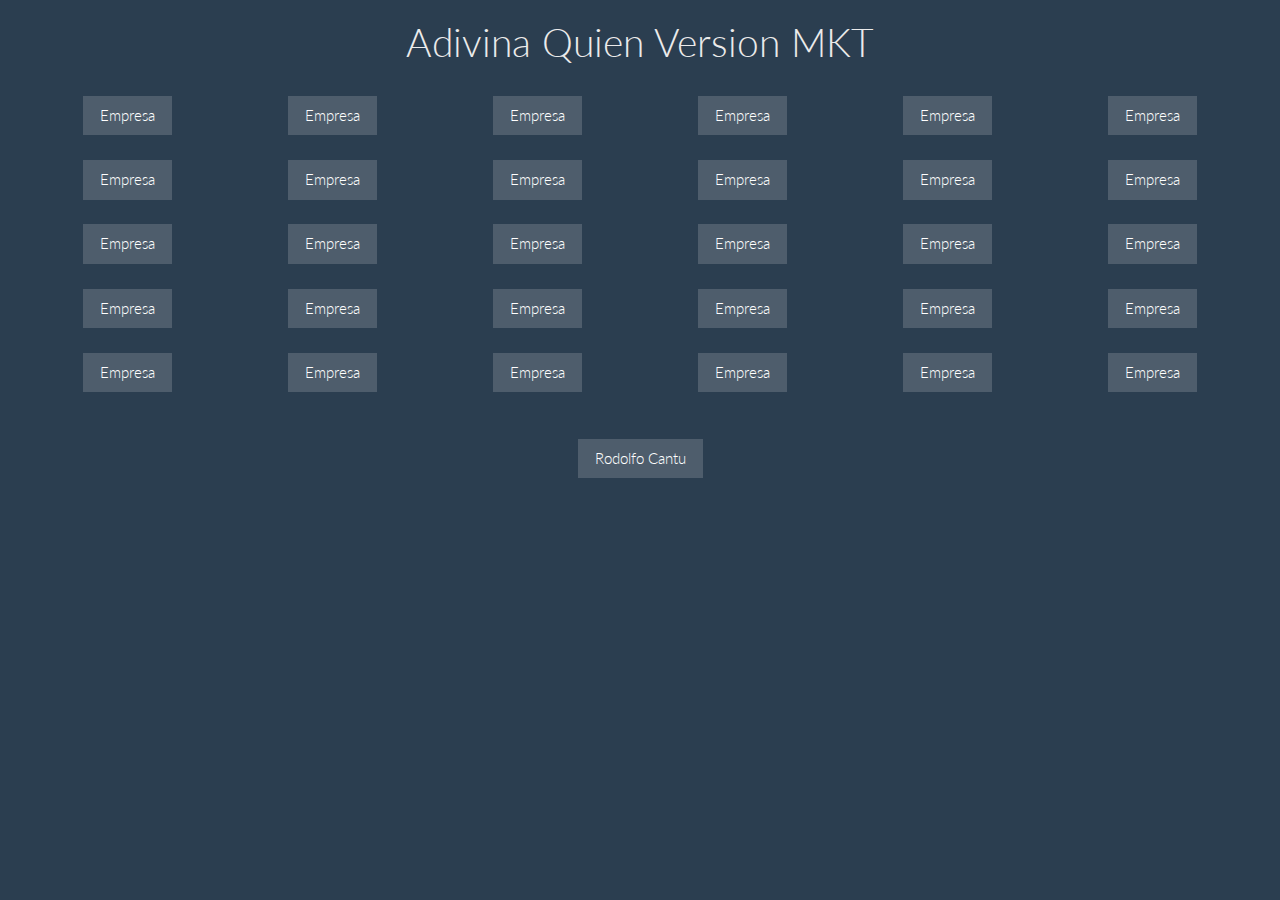
==== adivinaQuien.html @ 92fd8664 "adivina quien" ====
<!DOCTYPE html>
<html>
<head>
    <script src="http://ajax.googleapis.com/ajax/libs/jquery/1.11.1/jquery.min.js"></script>
    <script src="https://maxcdn.bootstrapcdn.com/bootstrap/3.2.0/js/bootstrap.min.js"></script>
    <link href="//maxcdn.bootstrapcdn.com/font-awesome/4.2.0/css/font-awesome.min.css" rel="stylesheet">
    <meta name="viewport" content="width=device-width, initial-scale=1, maximum-scale=1, user-scalable=no">
    <link rel="shortcut icon" href="images/MadDevsicon.png">
    <link href="css/styles.css" rel="stylesheet">
    <link href="css/superhero.css" rel="stylesheet">
    <title>Adivina Quien</title>
</head>
<style>
    .board-btn {
        white-space: normal;
    }
</style>
<script>
  $(function() {
    $( "#board" ).buttonset();
  });
</script>
<body>
    <h1>Adivina Quien Version MKT</h1>
    <br>
    <div class="col-xs-2"><button type="button" class="btn btn-default board-btn">Empresa</button></div>
    <div class="col-xs-2"><button type="button" class="btn btn-default board-btn">Empresa</button></div>
    <div class="col-xs-2"><button type="button" class="btn btn-default board-btn">Empresa</button></div>
    <div class="col-xs-2"><button type="button" class="btn btn-default board-btn">Empresa</button></div>
    <div class="col-xs-2"><button type="button" class="btn btn-default board-btn">Empresa</button></div>
    <div class="col-xs-2"><button type="button" class="btn btn-default board-btn">Empresa</button></div>
    <br><br><br>
    <div class="col-xs-2"><button type="button" class="btn btn-default board-btn">Empresa</button></div>
    <div class="col-xs-2"><button type="button" class="btn btn-default board-btn">Empresa</button></div>
    <div class="col-xs-2"><button type="button" class="btn btn-default board-btn">Empresa</button></div>
    <div class="col-xs-2"><button type="button" class="btn btn-default board-btn">Empresa</button></div>
    <div class="col-xs-2"><button type="button" class="btn btn-default board-btn">Empresa</button></div>
    <div class="col-xs-2"><button type="button" class="btn btn-default board-btn">Empresa</button></div>
    <br><br><br>
    <div class="col-xs-2"><button type="button" class="btn btn-default board-btn">Empresa</button></div>
    <div class="col-xs-2"><button type="button" class="btn btn-default board-btn">Empresa</button></div>
    <div class="col-xs-2"><button type="button" class="btn btn-default board-btn">Empresa</button></div>
    <div class="col-xs-2"><button type="button" class="btn btn-default board-btn">Empresa</button></div>
    <div class="col-xs-2"><button type="button" class="btn btn-default board-btn">Empresa</button></div>
    <div class="col-xs-2"><button type="button" class="btn btn-default board-btn">Empresa</button></div>
    <br><br><br>
   <div class="col-xs-2"><button type="button" class="btn btn-default board-btn">Empresa</button></div>
    <div class="col-xs-2"><button type="button" class="btn btn-default board-btn">Empresa</button></div>
    <div class="col-xs-2"><button type="button" class="btn btn-default board-btn">Empresa</button></div>
    <div class="col-xs-2"><button type="button" class="btn btn-default board-btn">Empresa</button></div>
    <div class="col-xs-2"><button type="button" class="btn btn-default board-btn">Empresa</button></div>
    <div class="col-xs-2"><button type="button" class="btn btn-default board-btn">Empresa</button></div>
    <br><br><br>
    <div class="col-xs-2"><button type="button" class="btn btn-default board-btn">Empresa</button></div>
    <div class="col-xs-2"><button type="button" class="btn btn-default board-btn">Empresa</button></div>
    <div class="col-xs-2"><button type="button" class="btn btn-default board-btn">Empresa</button></div>
    <div class="col-xs-2"><button type="button" class="btn btn-default board-btn">Empresa</button></div>
    <div class="col-xs-2"><button type="button" class="btn btn-default board-btn">Empresa</button></div>
    <div class="col-xs-2"><button type="button" class="btn btn-default board-btn">Empresa</button></div>
    <br><br><br><br>
    <div class="col-xs-12"><button type="button" class="btn btn-default board-btn">Rodolfo Cantu</button></div>
    
</body>
</html>
---- css/styles.css ----
body {
    background: #fff;
    text-align: center;
    padding: 0 25px;
}

#main {
    width: 500px;
    margin: auto;
    text-align: left;
    background: white;
    padding: 50px 60px;
    border: solid #ddd;
    border-width: 0 1px 1px 1px;
}

#main h1 {
    margin-top: 0;
    font-size: 35px;
}

#main ul {
    padding-left: 20px;
}

#main .error {
    border: 1px solid red;
    background: #FDEFF0;
    padding: 20px;
}

#main .success {
    margin-top: 25px;
}

#main .success code {
    font-size: 12px;
    color: green;
    line-height: 13px;
}

.social-icon {
    text-decoration: none !important;
/*    box-shadow: 0px 0px 1px rgb(51, 51, 51);
    box-shadow: 0px 0px 1px rgba(51, 51, 51, 0.7);*/
}
.social-icon:hover > a{
    color: rgb(255, 255, 255) !important;
}
.facebook {
    color: rgb(59, 90, 154) !important;
}
.facebook:hover {      
    background-color: rgb(59, 90, 154) !important;
}
.facebook-icon{

}
.twitter {
    color: rgb(45, 168, 225) !important;
}
.twitter:hover {
    background-color: rgb(45, 168, 225) !important;
}
.github {
    color: rgb(51, 51, 51) !important;
}
.github:hover {
    background-color: rgb(51, 51, 51) !important;
}
.google-plus {
    color: rgb(244, 94, 75) !important;
}
.google-plus:hover {
    background-color: rgb(244, 94, 75) !important;
}
.linkedin {
    color: rgb(1, 116, 179) !important;
}
.linkedin:hover {
    background-color: rgb(1, 116, 179) !important;
}
---- css/superhero.css ----
@import url("//fonts.googleapis.com/css?family=Lato:300,400,700");/*!
 * bootswatch v3.3.0
 * Homepage: http://bootswatch.com
 * Copyright 2012-2014 Thomas Park
 * Licensed under MIT
 * Based on Bootstrap
*//*! normalize.css v3.0.2 | MIT License | git.io/normalize */html{font-family:sans-serif;-ms-text-size-adjust:100%;-webkit-text-size-adjust:100%}body{margin:0}article,aside,details,figcaption,figure,footer,header,hgroup,main,menu,nav,section,summary{display:block}audio,canvas,progress,video{display:inline-block;vertical-align:baseline}audio:not([controls]){display:none;height:0}[hidden],template{display:none}a{background-color:transparent}a:active,a:hover{outline:0}abbr[title]{border-bottom:1px dotted}b,strong{font-weight:bold}dfn{font-style:italic}h1{font-size:2em;margin:0.67em 0}mark{background:#ff0;color:#000}small{font-size:80%}sub,sup{font-size:75%;line-height:0;position:relative;vertical-align:baseline}sup{top:-0.5em}sub{bottom:-0.25em}img{border:0}svg:not(:root){overflow:hidden}figure{margin:1em 40px}hr{-moz-box-sizing:content-box;box-sizing:content-box;height:0}pre{overflow:auto}code,kbd,pre,samp{font-family:monospace, monospace;font-size:1em}button,input,optgroup,select,textarea{color:inherit;font:inherit;margin:0}button{overflow:visible}button,select{text-transform:none}button,html input[type="button"],input[type="reset"],input[type="submit"]{-webkit-appearance:button;cursor:pointer}button[disabled],html input[disabled]{cursor:default}button::-moz-focus-inner,input::-moz-focus-inner{border:0;padding:0}input{line-height:normal}input[type="checkbox"],input[type="radio"]{box-sizing:border-box;padding:0}input[type="number"]::-webkit-inner-spin-button,input[type="number"]::-webkit-outer-spin-button{height:auto}input[type="search"]{-webkit-appearance:textfield;-moz-box-sizing:content-box;-webkit-box-sizing:content-box;box-sizing:content-box}input[type="search"]::-webkit-search-cancel-button,input[type="search"]::-webkit-search-decoration{-webkit-appearance:none}fieldset{border:1px solid #c0c0c0;margin:0 2px;padding:0.35em 0.625em 0.75em}legend{border:0;padding:0}textarea{overflow:auto}optgroup{font-weight:bold}table{border-collapse:collapse;border-spacing:0}td,th{padding:0}/*! Source: https://github.com/h5bp/html5-boilerplate/blob/master/src/css/main.css */@media print{*,*:before,*:after{background:transparent !important;color:#000 !important;box-shadow:none !important;text-shadow:none !important}a,a:visited{text-decoration:underline}a[href]:after{content:" (" attr(href) ")"}abbr[title]:after{content:" (" attr(title) ")"}a[href^="#"]:after,a[href^="javascript:"]:after{content:""}pre,blockquote{border:1px solid #999;page-break-inside:avoid}thead{display:table-header-group}tr,img{page-break-inside:avoid}img{max-width:100% !important}p,h2,h3{orphans:3;widows:3}h2,h3{page-break-after:avoid}select{background:#fff !important}.navbar{display:none}.btn>.caret,.dropup>.btn>.caret{border-top-color:#000 !important}.label{border:1px solid #000}.table{border-collapse:collapse !important}.table td,.table th{background-color:#fff !important}.table-bordered th,.table-bordered td{border:1px solid #ddd !important}}@font-face{font-family:'Glyphicons Halflings';src:url('../fonts/glyphicons-halflings-regular.eot');src:url('../fonts/glyphicons-halflings-regular.eot?#iefix') format('embedded-opentype'),url('../fonts/glyphicons-halflings-regular.woff') format('woff'),url('../fonts/glyphicons-halflings-regular.ttf') format('truetype'),url('../fonts/glyphicons-halflings-regular.svg#glyphicons_halflingsregular') format('svg')}.glyphicon{position:relative;top:1px;display:inline-block;font-family:'Glyphicons Halflings';font-style:normal;font-weight:normal;line-height:1;-webkit-font-smoothing:antialiased;-moz-osx-font-smoothing:grayscale}.glyphicon-asterisk:before{content:"\2a"}.glyphicon-plus:before{content:"\2b"}.glyphicon-euro:before,.glyphicon-eur:before{content:"\20ac"}.glyphicon-minus:before{content:"\2212"}.glyphicon-cloud:before{content:"\2601"}.glyphicon-envelope:before{content:"\2709"}.glyphicon-pencil:before{content:"\270f"}.glyphicon-glass:before{content:"\e001"}.glyphicon-music:before{content:"\e002"}.glyphicon-search:before{content:"\e003"}.glyphicon-heart:before{content:"\e005"}.glyphicon-star:before{content:"\e006"}.glyphicon-star-empty:before{content:"\e007"}.glyphicon-user:before{content:"\e008"}.glyphicon-film:before{content:"\e009"}.glyphicon-th-large:before{content:"\e010"}.glyphicon-th:before{content:"\e011"}.glyphicon-th-list:before{content:"\e012"}.glyphicon-ok:before{content:"\e013"}.glyphicon-remove:before{content:"\e014"}.glyphicon-zoom-in:before{content:"\e015"}.glyphicon-zoom-out:before{content:"\e016"}.glyphicon-off:before{content:"\e017"}.glyphicon-signal:before{content:"\e018"}.glyphicon-cog:before{content:"\e019"}.glyphicon-trash:before{content:"\e020"}.glyphicon-home:before{content:"\e021"}.glyphicon-file:before{content:"\e022"}.glyphicon-time:before{content:"\e023"}.glyphicon-road:before{content:"\e024"}.glyphicon-download-alt:before{content:"\e025"}.glyphicon-download:before{content:"\e026"}.glyphicon-upload:before{content:"\e027"}.glyphicon-inbox:before{content:"\e028"}.glyphicon-play-circle:before{content:"\e029"}.glyphicon-repeat:before{content:"\e030"}.glyphicon-refresh:before{content:"\e031"}.glyphicon-list-alt:before{content:"\e032"}.glyphicon-lock:before{content:"\e033"}.glyphicon-flag:before{content:"\e034"}.glyphicon-headphones:before{content:"\e035"}.glyphicon-volume-off:before{content:"\e036"}.glyphicon-volume-down:before{content:"\e037"}.glyphicon-volume-up:before{content:"\e038"}.glyphicon-qrcode:before{content:"\e039"}.glyphicon-barcode:before{content:"\e040"}.glyphicon-tag:before{content:"\e041"}.glyphicon-tags:before{content:"\e042"}.glyphicon-book:before{content:"\e043"}.glyphicon-bookmark:before{content:"\e044"}.glyphicon-print:before{content:"\e045"}.glyphicon-camera:before{content:"\e046"}.glyphicon-font:before{content:"\e047"}.glyphicon-bold:before{content:"\e048"}.glyphicon-italic:before{content:"\e049"}.glyphicon-text-height:before{content:"\e050"}.glyphicon-text-width:before{content:"\e051"}.glyphicon-align-left:before{content:"\e052"}.glyphicon-align-center:before{content:"\e053"}.glyphicon-align-right:before{content:"\e054"}.glyphicon-align-justify:before{content:"\e055"}.glyphicon-list:before{content:"\e056"}.glyphicon-indent-left:before{content:"\e057"}.glyphicon-indent-right:before{content:"\e058"}.glyphicon-facetime-video:before{content:"\e059"}.glyphicon-picture:before{content:"\e060"}.glyphicon-map-marker:before{content:"\e062"}.glyphicon-adjust:before{content:"\e063"}.glyphicon-tint:before{content:"\e064"}.glyphicon-edit:before{content:"\e065"}.glyphicon-share:before{content:"\e066"}.glyphicon-check:before{content:"\e067"}.glyphicon-move:before{content:"\e068"}.glyphicon-step-backward:before{content:"\e069"}.glyphicon-fast-backward:before{content:"\e070"}.glyphicon-backward:before{content:"\e071"}.glyphicon-play:before{content:"\e072"}.glyphicon-pause:before{content:"\e073"}.glyphicon-stop:before{content:"\e074"}.glyphicon-forward:before{content:"\e075"}.glyphicon-fast-forward:before{content:"\e076"}.glyphicon-step-forward:before{content:"\e077"}.glyphicon-eject:before{content:"\e078"}.glyphicon-chevron-left:before{content:"\e079"}.glyphicon-chevron-right:before{content:"\e080"}.glyphicon-plus-sign:before{content:"\e081"}.glyphicon-minus-sign:before{content:"\e082"}.glyphicon-remove-sign:before{content:"\e083"}.glyphicon-ok-sign:before{content:"\e084"}.glyphicon-question-sign:before{content:"\e085"}.glyphicon-info-sign:before{content:"\e086"}.glyphicon-screenshot:before{content:"\e087"}.glyphicon-remove-circle:before{content:"\e088"}.glyphicon-ok-circle:before{content:"\e089"}.glyphicon-ban-circle:before{content:"\e090"}.glyphicon-arrow-left:before{content:"\e091"}.glyphicon-arrow-right:before{content:"\e092"}.glyphicon-arrow-up:before{content:"\e093"}.glyphicon-arrow-down:before{content:"\e094"}.glyphicon-share-alt:before{content:"\e095"}.glyphicon-resize-full:before{content:"\e096"}.glyphicon-resize-small:before{content:"\e097"}.glyphicon-exclamation-sign:before{content:"\e101"}.glyphicon-gift:before{content:"\e102"}.glyphicon-leaf:before{content:"\e103"}.glyphicon-fire:before{content:"\e104"}.glyphicon-eye-open:before{content:"\e105"}.glyphicon-eye-close:before{content:"\e106"}.glyphicon-warning-sign:before{content:"\e107"}.glyphicon-plane:before{content:"\e108"}.glyphicon-calendar:before{content:"\e109"}.glyphicon-random:before{content:"\e110"}.glyphicon-comment:before{content:"\e111"}.glyphicon-magnet:before{content:"\e112"}.glyphicon-chevron-up:before{content:"\e113"}.glyphicon-chevron-down:before{content:"\e114"}.glyphicon-retweet:before{content:"\e115"}.glyphicon-shopping-cart:before{content:"\e116"}.glyphicon-folder-close:before{content:"\e117"}.glyphicon-folder-open:before{content:"\e118"}.glyphicon-resize-vertical:before{content:"\e119"}.glyphicon-resize-horizontal:before{content:"\e120"}.glyphicon-hdd:before{content:"\e121"}.glyphicon-bullhorn:before{content:"\e122"}.glyphicon-bell:before{content:"\e123"}.glyphicon-certificate:before{content:"\e124"}.glyphicon-thumbs-up:before{content:"\e125"}.glyphicon-thumbs-down:before{content:"\e126"}.glyphicon-hand-right:before{content:"\e127"}.glyphicon-hand-left:before{content:"\e128"}.glyphicon-hand-up:before{content:"\e129"}.glyphicon-hand-down:before{content:"\e130"}.glyphicon-circle-arrow-right:before{content:"\e131"}.glyphicon-circle-arrow-left:before{content:"\e132"}.glyphicon-circle-arrow-up:before{content:"\e133"}.glyphicon-circle-arrow-down:before{content:"\e134"}.glyphicon-globe:before{content:"\e135"}.glyphicon-wrench:before{content:"\e136"}.glyphicon-tasks:before{content:"\e137"}.glyphicon-filter:before{content:"\e138"}.glyphicon-briefcase:before{content:"\e139"}.glyphicon-fullscreen:before{content:"\e140"}.glyphicon-dashboard:before{content:"\e141"}.glyphicon-paperclip:before{content:"\e142"}.glyphicon-heart-empty:before{content:"\e143"}.glyphicon-link:before{content:"\e144"}.glyphicon-phone:before{content:"\e145"}.glyphicon-pushpin:before{content:"\e146"}.glyphicon-usd:before{content:"\e148"}.glyphicon-gbp:before{content:"\e149"}.glyphicon-sort:before{content:"\e150"}.glyphicon-sort-by-alphabet:before{content:"\e151"}.glyphicon-sort-by-alphabet-alt:before{content:"\e152"}.glyphicon-sort-by-order:before{content:"\e153"}.glyphicon-sort-by-order-alt:before{content:"\e154"}.glyphicon-sort-by-attributes:before{content:"\e155"}.glyphicon-sort-by-attributes-alt:before{content:"\e156"}.glyphicon-unchecked:before{content:"\e157"}.glyphicon-expand:before{content:"\e158"}.glyphicon-collapse-down:before{content:"\e159"}.glyphicon-collapse-up:before{content:"\e160"}.glyphicon-log-in:before{content:"\e161"}.glyphicon-flash:before{content:"\e162"}.glyphicon-log-out:before{content:"\e163"}.glyphicon-new-window:before{content:"\e164"}.glyphicon-record:before{content:"\e165"}.glyphicon-save:before{content:"\e166"}.glyphicon-open:before{content:"\e167"}.glyphicon-saved:before{content:"\e168"}.glyphicon-import:before{content:"\e169"}.glyphicon-export:before{content:"\e170"}.glyphicon-send:before{content:"\e171"}.glyphicon-floppy-disk:before{content:"\e172"}.glyphicon-floppy-saved:before{content:"\e173"}.glyphicon-floppy-remove:before{content:"\e174"}.glyphicon-floppy-save:before{content:"\e175"}.glyphicon-floppy-open:before{content:"\e176"}.glyphicon-credit-card:before{content:"\e177"}.glyphicon-transfer:before{content:"\e178"}.glyphicon-cutlery:before{content:"\e179"}.glyphicon-header:before{content:"\e180"}.glyphicon-compressed:before{content:"\e181"}.glyphicon-earphone:before{content:"\e182"}.glyphicon-phone-alt:before{content:"\e183"}.glyphicon-tower:before{content:"\e184"}.glyphicon-stats:before{content:"\e185"}.glyphicon-sd-video:before{content:"\e186"}.glyphicon-hd-video:before{content:"\e187"}.glyphicon-subtitles:before{content:"\e188"}.glyphicon-sound-stereo:before{content:"\e189"}.glyphicon-sound-dolby:before{content:"\e190"}.glyphicon-sound-5-1:before{content:"\e191"}.glyphicon-sound-6-1:before{content:"\e192"}.glyphicon-sound-7-1:before{content:"\e193"}.glyphicon-copyright-mark:before{content:"\e194"}.glyphicon-registration-mark:before{content:"\e195"}.glyphicon-cloud-download:before{content:"\e197"}.glyphicon-cloud-upload:before{content:"\e198"}.glyphicon-tree-conifer:before{content:"\e199"}.glyphicon-tree-deciduous:before{content:"\e200"}*{-webkit-box-sizing:border-box;-moz-box-sizing:border-box;box-sizing:border-box}*:before,*:after{-webkit-box-sizing:border-box;-moz-box-sizing:border-box;box-sizing:border-box}html{font-size:10px;-webkit-tap-highlight-color:rgba(0,0,0,0)}body{font-family:"Lato","Helvetica Neue",Helvetica,Arial,sans-serif;font-size:15px;line-height:1.42857143;color:#ebebeb;background-color:#2b3e50}input,button,select,textarea{font-family:inherit;font-size:inherit;line-height:inherit}a{color:#df691a;text-decoration:none}a:hover,a:focus{color:#df691a;text-decoration:underline}a:focus{outline:thin dotted;outline:5px auto -webkit-focus-ring-color;outline-offset:-2px}figure{margin:0}img{vertical-align:middle}.img-responsive,.thumbnail>img,.thumbnail a>img,.carousel-inner>.item>img,.carousel-inner>.item>a>img{display:block;max-width:100%;height:auto}.img-rounded{border-radius:0}.img-thumbnail{padding:4px;line-height:1.42857143;background-color:#2b3e50;border:1px solid #dddddd;border-radius:0;-webkit-transition:all .2s ease-in-out;-o-transition:all .2s ease-in-out;transition:all .2s ease-in-out;display:inline-block;max-width:100%;height:auto}.img-circle{border-radius:50%}hr{margin-top:21px;margin-bottom:21px;border:0;border-top:1px solid #4e5d6c}.sr-only{position:absolute;width:1px;height:1px;margin:-1px;padding:0;overflow:hidden;clip:rect(0, 0, 0, 0);border:0}.sr-only-focusable:active,.sr-only-focusable:focus{position:static;width:auto;height:auto;margin:0;overflow:visible;clip:auto}h1,h2,h3,h4,h5,h6,.h1,.h2,.h3,.h4,.h5,.h6{font-family:inherit;font-weight:300;line-height:1.1;color:inherit}h1 small,h2 small,h3 small,h4 small,h5 small,h6 small,.h1 small,.h2 small,.h3 small,.h4 small,.h5 small,.h6 small,h1 .small,h2 .small,h3 .small,h4 .small,h5 .small,h6 .small,.h1 .small,.h2 .small,.h3 .small,.h4 .small,.h5 .small,.h6 .small{font-weight:normal;line-height:1;color:#ebebeb}h1,.h1,h2,.h2,h3,.h3{margin-top:21px;margin-bottom:10.5px}h1 small,.h1 small,h2 small,.h2 small,h3 small,.h3 small,h1 .small,.h1 .small,h2 .small,.h2 .small,h3 .small,.h3 .small{font-size:65%}h4,.h4,h5,.h5,h6,.h6{margin-top:10.5px;margin-bottom:10.5px}h4 small,.h4 small,h5 small,.h5 small,h6 small,.h6 small,h4 .small,.h4 .small,h5 .small,.h5 .small,h6 .small,.h6 .small{font-size:75%}h1,.h1{font-size:39px}h2,.h2{font-size:32px}h3,.h3{font-size:26px}h4,.h4{font-size:19px}h5,.h5{font-size:15px}h6,.h6{font-size:13px}p{margin:0 0 10.5px}.lead{margin-bottom:21px;font-size:17px;font-weight:300;line-height:1.4}@media (min-width:768px){.lead{font-size:22.5px}}small,.small{font-size:86%}mark,.mark{background-color:#f0ad4e;padding:.2em}.text-left{text-align:left}.text-right{text-align:right}.text-center{text-align:center}.text-justify{text-align:justify}.text-nowrap{white-space:nowrap}.text-lowercase{text-transform:lowercase}.text-uppercase{text-transform:uppercase}.text-capitalize{text-transform:capitalize}.text-muted{color:#4e5d6c}.text-primary{color:#df691a}a.text-primary:hover{color:#b15315}.text-success{color:#ebebeb}a.text-success:hover{color:#d2d2d2}.text-info{color:#ebebeb}a.text-info:hover{color:#d2d2d2}.text-warning{color:#ebebeb}a.text-warning:hover{color:#d2d2d2}.text-danger{color:#ebebeb}a.text-danger:hover{color:#d2d2d2}.bg-primary{color:#fff;background-color:#df691a}a.bg-primary:hover{background-color:#b15315}.bg-success{background-color:#5cb85c}a.bg-success:hover{background-color:#449d44}.bg-info{background-color:#5bc0de}a.bg-info:hover{background-color:#31b0d5}.bg-warning{background-color:#f0ad4e}a.bg-warning:hover{background-color:#ec971f}.bg-danger{background-color:#d9534f}a.bg-danger:hover{background-color:#c9302c}.page-header{padding-bottom:9.5px;margin:42px 0 21px;border-bottom:1px solid #ebebeb}ul,ol{margin-top:0;margin-bottom:10.5px}ul ul,ol ul,ul ol,ol ol{margin-bottom:0}.list-unstyled{padding-left:0;list-style:none}.list-inline{padding-left:0;list-style:none;margin-left:-5px}.list-inline>li{display:inline-block;padding-left:5px;padding-right:5px}dl{margin-top:0;margin-bottom:21px}dt,dd{line-height:1.42857143}dt{font-weight:bold}dd{margin-left:0}@media (min-width:768px){.dl-horizontal dt{float:left;width:160px;clear:left;text-align:right;overflow:hidden;text-overflow:ellipsis;white-space:nowrap}.dl-horizontal dd{margin-left:180px}}abbr[title],abbr[data-original-title]{cursor:help;border-bottom:1px dotted #4e5d6c}.initialism{font-size:90%;text-transform:uppercase}blockquote{padding:10.5px 21px;margin:0 0 21px;font-size:18.75px;border-left:5px solid #4e5d6c}blockquote p:last-child,blockquote ul:last-child,blockquote ol:last-child{margin-bottom:0}blockquote footer,blockquote small,blockquote .small{display:block;font-size:80%;line-height:1.42857143;color:#ebebeb}blockquote footer:before,blockquote small:before,blockquote .small:before{content:'\2014 \00A0'}.blockquote-reverse,blockquote.pull-right{padding-right:15px;padding-left:0;border-right:5px solid #4e5d6c;border-left:0;text-align:right}.blockquote-reverse footer:before,blockquote.pull-right footer:before,.blockquote-reverse small:before,blockquote.pull-right small:before,.blockquote-reverse .small:before,blockquote.pull-right .small:before{content:''}.blockquote-reverse footer:after,blockquote.pull-right footer:after,.blockquote-reverse small:after,blockquote.pull-right small:after,.blockquote-reverse .small:after,blockquote.pull-right .small:after{content:'\00A0 \2014'}address{margin-bottom:21px;font-style:normal;line-height:1.42857143}code,kbd,pre,samp{font-family:Menlo,Monaco,Consolas,"Courier New",monospace}code{padding:2px 4px;font-size:90%;color:#c7254e;background-color:#f9f2f4;border-radius:0}kbd{padding:2px 4px;font-size:90%;color:#ffffff;background-color:#333333;border-radius:0;box-shadow:inset 0 -1px 0 rgba(0,0,0,0.25)}kbd kbd{padding:0;font-size:100%;font-weight:bold;box-shadow:none}pre{display:block;padding:10px;margin:0 0 10.5px;font-size:14px;line-height:1.42857143;word-break:break-all;word-wrap:break-word;color:#333333;background-color:#f5f5f5;border:1px solid #cccccc;border-radius:0}pre code{padding:0;font-size:inherit;color:inherit;white-space:pre-wrap;background-color:transparent;border-radius:0}.pre-scrollable{max-height:340px;overflow-y:scroll}.container{margin-right:auto;margin-left:auto;padding-left:15px;padding-right:15px}@media (min-width:768px){.container{width:750px}}@media (min-width:992px){.container{width:970px}}@media (min-width:1200px){.container{width:1170px}}.container-fluid{margin-right:auto;margin-left:auto;padding-left:15px;padding-right:15px}.row{margin-left:-15px;margin-right:-15px}.col-xs-1,.col-sm-1,.col-md-1,.col-lg-1,.col-xs-2,.col-sm-2,.col-md-2,.col-lg-2,.col-xs-3,.col-sm-3,.col-md-3,.col-lg-3,.col-xs-4,.col-sm-4,.col-md-4,.col-lg-4,.col-xs-5,.col-sm-5,.col-md-5,.col-lg-5,.col-xs-6,.col-sm-6,.col-md-6,.col-lg-6,.col-xs-7,.col-sm-7,.col-md-7,.col-lg-7,.col-xs-8,.col-sm-8,.col-md-8,.col-lg-8,.col-xs-9,.col-sm-9,.col-md-9,.col-lg-9,.col-xs-10,.col-sm-10,.col-md-10,.col-lg-10,.col-xs-11,.col-sm-11,.col-md-11,.col-lg-11,.col-xs-12,.col-sm-12,.col-md-12,.col-lg-12{position:relative;min-height:1px;padding-left:15px;padding-right:15px}.col-xs-1,.col-xs-2,.col-xs-3,.col-xs-4,.col-xs-5,.col-xs-6,.col-xs-7,.col-xs-8,.col-xs-9,.col-xs-10,.col-xs-11,.col-xs-12{float:left}.col-xs-12{width:100%}.col-xs-11{width:91.66666667%}.col-xs-10{width:83.33333333%}.col-xs-9{width:75%}.col-xs-8{width:66.66666667%}.col-xs-7{width:58.33333333%}.col-xs-6{width:50%}.col-xs-5{width:41.66666667%}.col-xs-4{width:33.33333333%}.col-xs-3{width:25%}.col-xs-2{width:16.66666667%}.col-xs-1{width:8.33333333%}.col-xs-pull-12{right:100%}.col-xs-pull-11{right:91.66666667%}.col-xs-pull-10{right:83.33333333%}.col-xs-pull-9{right:75%}.col-xs-pull-8{right:66.66666667%}.col-xs-pull-7{right:58.33333333%}.col-xs-pull-6{right:50%}.col-xs-pull-5{right:41.66666667%}.col-xs-pull-4{right:33.33333333%}.col-xs-pull-3{right:25%}.col-xs-pull-2{right:16.66666667%}.col-xs-pull-1{right:8.33333333%}.col-xs-pull-0{right:auto}.col-xs-push-12{left:100%}.col-xs-push-11{left:91.66666667%}.col-xs-push-10{left:83.33333333%}.col-xs-push-9{left:75%}.col-xs-push-8{left:66.66666667%}.col-xs-push-7{left:58.33333333%}.col-xs-push-6{left:50%}.col-xs-push-5{left:41.66666667%}.col-xs-push-4{left:33.33333333%}.col-xs-push-3{left:25%}.col-xs-push-2{left:16.66666667%}.col-xs-push-1{left:8.33333333%}.col-xs-push-0{left:auto}.col-xs-offset-12{margin-left:100%}.col-xs-offset-11{margin-left:91.66666667%}.col-xs-offset-10{margin-left:83.33333333%}.col-xs-offset-9{margin-left:75%}.col-xs-offset-8{margin-left:66.66666667%}.col-xs-offset-7{margin-left:58.33333333%}.col-xs-offset-6{margin-left:50%}.col-xs-offset-5{margin-left:41.66666667%}.col-xs-offset-4{margin-left:33.33333333%}.col-xs-offset-3{margin-left:25%}.col-xs-offset-2{margin-left:16.66666667%}.col-xs-offset-1{margin-left:8.33333333%}.col-xs-offset-0{margin-left:0%}@media (min-width:768px){.col-sm-1,.col-sm-2,.col-sm-3,.col-sm-4,.col-sm-5,.col-sm-6,.col-sm-7,.col-sm-8,.col-sm-9,.col-sm-10,.col-sm-11,.col-sm-12{float:left}.col-sm-12{width:100%}.col-sm-11{width:91.66666667%}.col-sm-10{width:83.33333333%}.col-sm-9{width:75%}.col-sm-8{width:66.66666667%}.col-sm-7{width:58.33333333%}.col-sm-6{width:50%}.col-sm-5{width:41.66666667%}.col-sm-4{width:33.33333333%}.col-sm-3{width:25%}.col-sm-2{width:16.66666667%}.col-sm-1{width:8.33333333%}.col-sm-pull-12{right:100%}.col-sm-pull-11{right:91.66666667%}.col-sm-pull-10{right:83.33333333%}.col-sm-pull-9{right:75%}.col-sm-pull-8{right:66.66666667%}.col-sm-pull-7{right:58.33333333%}.col-sm-pull-6{right:50%}.col-sm-pull-5{right:41.66666667%}.col-sm-pull-4{right:33.33333333%}.col-sm-pull-3{right:25%}.col-sm-pull-2{right:16.66666667%}.col-sm-pull-1{right:8.33333333%}.col-sm-pull-0{right:auto}.col-sm-push-12{left:100%}.col-sm-push-11{left:91.66666667%}.col-sm-push-10{left:83.33333333%}.col-sm-push-9{left:75%}.col-sm-push-8{left:66.66666667%}.col-sm-push-7{left:58.33333333%}.col-sm-push-6{left:50%}.col-sm-push-5{left:41.66666667%}.col-sm-push-4{left:33.33333333%}.col-sm-push-3{left:25%}.col-sm-push-2{left:16.66666667%}.col-sm-push-1{left:8.33333333%}.col-sm-push-0{left:auto}.col-sm-offset-12{margin-left:100%}.col-sm-offset-11{margin-left:91.66666667%}.col-sm-offset-10{margin-left:83.33333333%}.col-sm-offset-9{margin-left:75%}.col-sm-offset-8{margin-left:66.66666667%}.col-sm-offset-7{margin-left:58.33333333%}.col-sm-offset-6{margin-left:50%}.col-sm-offset-5{margin-left:41.66666667%}.col-sm-offset-4{margin-left:33.33333333%}.col-sm-offset-3{margin-left:25%}.col-sm-offset-2{margin-left:16.66666667%}.col-sm-offset-1{margin-left:8.33333333%}.col-sm-offset-0{margin-left:0%}}@media (min-width:992px){.col-md-1,.col-md-2,.col-md-3,.col-md-4,.col-md-5,.col-md-6,.col-md-7,.col-md-8,.col-md-9,.col-md-10,.col-md-11,.col-md-12{float:left}.col-md-12{width:100%}.col-md-11{width:91.66666667%}.col-md-10{width:83.33333333%}.col-md-9{width:75%}.col-md-8{width:66.66666667%}.col-md-7{width:58.33333333%}.col-md-6{width:50%}.col-md-5{width:41.66666667%}.col-md-4{width:33.33333333%}.col-md-3{width:25%}.col-md-2{width:16.66666667%}.col-md-1{width:8.33333333%}.col-md-pull-12{right:100%}.col-md-pull-11{right:91.66666667%}.col-md-pull-10{right:83.33333333%}.col-md-pull-9{right:75%}.col-md-pull-8{right:66.66666667%}.col-md-pull-7{right:58.33333333%}.col-md-pull-6{right:50%}.col-md-pull-5{right:41.66666667%}.col-md-pull-4{right:33.33333333%}.col-md-pull-3{right:25%}.col-md-pull-2{right:16.66666667%}.col-md-pull-1{right:8.33333333%}.col-md-pull-0{right:auto}.col-md-push-12{left:100%}.col-md-push-11{left:91.66666667%}.col-md-push-10{left:83.33333333%}.col-md-push-9{left:75%}.col-md-push-8{left:66.66666667%}.col-md-push-7{left:58.33333333%}.col-md-push-6{left:50%}.col-md-push-5{left:41.66666667%}.col-md-push-4{left:33.33333333%}.col-md-push-3{left:25%}.col-md-push-2{left:16.66666667%}.col-md-push-1{left:8.33333333%}.col-md-push-0{left:auto}.col-md-offset-12{margin-left:100%}.col-md-offset-11{margin-left:91.66666667%}.col-md-offset-10{margin-left:83.33333333%}.col-md-offset-9{margin-left:75%}.col-md-offset-8{margin-left:66.66666667%}.col-md-offset-7{margin-left:58.33333333%}.col-md-offset-6{margin-left:50%}.col-md-offset-5{margin-left:41.66666667%}.col-md-offset-4{margin-left:33.33333333%}.col-md-offset-3{margin-left:25%}.col-md-offset-2{margin-left:16.66666667%}.col-md-offset-1{margin-left:8.33333333%}.col-md-offset-0{margin-left:0%}}@media (min-width:1200px){.col-lg-1,.col-lg-2,.col-lg-3,.col-lg-4,.col-lg-5,.col-lg-6,.col-lg-7,.col-lg-8,.col-lg-9,.col-lg-10,.col-lg-11,.col-lg-12{float:left}.col-lg-12{width:100%}.col-lg-11{width:91.66666667%}.col-lg-10{width:83.33333333%}.col-lg-9{width:75%}.col-lg-8{width:66.66666667%}.col-lg-7{width:58.33333333%}.col-lg-6{width:50%}.col-lg-5{width:41.66666667%}.col-lg-4{width:33.33333333%}.col-lg-3{width:25%}.col-lg-2{width:16.66666667%}.col-lg-1{width:8.33333333%}.col-lg-pull-12{right:100%}.col-lg-pull-11{right:91.66666667%}.col-lg-pull-10{right:83.33333333%}.col-lg-pull-9{right:75%}.col-lg-pull-8{right:66.66666667%}.col-lg-pull-7{right:58.33333333%}.col-lg-pull-6{right:50%}.col-lg-pull-5{right:41.66666667%}.col-lg-pull-4{right:33.33333333%}.col-lg-pull-3{right:25%}.col-lg-pull-2{right:16.66666667%}.col-lg-pull-1{right:8.33333333%}.col-lg-pull-0{right:auto}.col-lg-push-12{left:100%}.col-lg-push-11{left:91.66666667%}.col-lg-push-10{left:83.33333333%}.col-lg-push-9{left:75%}.col-lg-push-8{left:66.66666667%}.col-lg-push-7{left:58.33333333%}.col-lg-push-6{left:50%}.col-lg-push-5{left:41.66666667%}.col-lg-push-4{left:33.33333333%}.col-lg-push-3{left:25%}.col-lg-push-2{left:16.66666667%}.col-lg-push-1{left:8.33333333%}.col-lg-push-0{left:auto}.col-lg-offset-12{margin-left:100%}.col-lg-offset-11{margin-left:91.66666667%}.col-lg-offset-10{margin-left:83.33333333%}.col-lg-offset-9{margin-left:75%}.col-lg-offset-8{margin-left:66.66666667%}.col-lg-offset-7{margin-left:58.33333333%}.col-lg-offset-6{margin-left:50%}.col-lg-offset-5{margin-left:41.66666667%}.col-lg-offset-4{margin-left:33.33333333%}.col-lg-offset-3{margin-left:25%}.col-lg-offset-2{margin-left:16.66666667%}.col-lg-offset-1{margin-left:8.33333333%}.col-lg-offset-0{margin-left:0%}}table{background-color:transparent}caption{padding-top:6px;padding-bottom:6px;color:#4e5d6c;text-align:left}th{text-align:left}.table{width:100%;max-width:100%;margin-bottom:21px}.table>thead>tr>th,.table>tbody>tr>th,.table>tfoot>tr>th,.table>thead>tr>td,.table>tbody>tr>td,.table>tfoot>tr>td{padding:6px;line-height:1.42857143;vertical-align:top;border-top:1px solid #4e5d6c}.table>thead>tr>th{vertical-align:bottom;border-bottom:2px solid #4e5d6c}.table>caption+thead>tr:first-child>th,.table>colgroup+thead>tr:first-child>th,.table>thead:first-child>tr:first-child>th,.table>caption+thead>tr:first-child>td,.table>colgroup+thead>tr:first-child>td,.table>thead:first-child>tr:first-child>td{border-top:0}.table>tbody+tbody{border-top:2px solid #4e5d6c}.table .table{background-color:#2b3e50}.table-condensed>thead>tr>th,.table-condensed>tbody>tr>th,.table-condensed>tfoot>tr>th,.table-condensed>thead>tr>td,.table-condensed>tbody>tr>td,.table-condensed>tfoot>tr>td{padding:3px}.table-bordered{border:1px solid #4e5d6c}.table-bordered>thead>tr>th,.table-bordered>tbody>tr>th,.table-bordered>tfoot>tr>th,.table-bordered>thead>tr>td,.table-bordered>tbody>tr>td,.table-bordered>tfoot>tr>td{border:1px solid #4e5d6c}.table-bordered>thead>tr>th,.table-bordered>thead>tr>td{border-bottom-width:2px}.table-striped>tbody>tr:nth-child(odd){background-color:#4e5d6c}.table-hover>tbody>tr:hover{background-color:#485563}table col[class*="col-"]{position:static;float:none;display:table-column}table td[class*="col-"],table th[class*="col-"]{position:static;float:none;display:table-cell}.table>thead>tr>td.active,.table>tbody>tr>td.active,.table>tfoot>tr>td.active,.table>thead>tr>th.active,.table>tbody>tr>th.active,.table>tfoot>tr>th.active,.table>thead>tr.active>td,.table>tbody>tr.active>td,.table>tfoot>tr.active>td,.table>thead>tr.active>th,.table>tbody>tr.active>th,.table>tfoot>tr.active>th{background-color:#485563}.table-hover>tbody>tr>td.active:hover,.table-hover>tbody>tr>th.active:hover,.table-hover>tbody>tr.active:hover>td,.table-hover>tbody>tr:hover>.active,.table-hover>tbody>tr.active:hover>th{background-color:#3d4954}.table>thead>tr>td.success,.table>tbody>tr>td.success,.table>tfoot>tr>td.success,.table>thead>tr>th.success,.table>tbody>tr>th.success,.table>tfoot>tr>th.success,.table>thead>tr.success>td,.table>tbody>tr.success>td,.table>tfoot>tr.success>td,.table>thead>tr.success>th,.table>tbody>tr.success>th,.table>tfoot>tr.success>th{background-color:#5cb85c}.table-hover>tbody>tr>td.success:hover,.table-hover>tbody>tr>th.success:hover,.table-hover>tbody>tr.success:hover>td,.table-hover>tbody>tr:hover>.success,.table-hover>tbody>tr.success:hover>th{background-color:#4cae4c}.table>thead>tr>td.info,.table>tbody>tr>td.info,.table>tfoot>tr>td.info,.table>thead>tr>th.info,.table>tbody>tr>th.info,.table>tfoot>tr>th.info,.table>thead>tr.info>td,.table>tbody>tr.info>td,.table>tfoot>tr.info>td,.table>thead>tr.info>th,.table>tbody>tr.info>th,.table>tfoot>tr.info>th{background-color:#5bc0de}.table-hover>tbody>tr>td.info:hover,.table-hover>tbody>tr>th.info:hover,.table-hover>tbody>tr.info:hover>td,.table-hover>tbody>tr:hover>.info,.table-hover>tbody>tr.info:hover>th{background-color:#46b8da}.table>thead>tr>td.warning,.table>tbody>tr>td.warning,.table>tfoot>tr>td.warning,.table>thead>tr>th.warning,.table>tbody>tr>th.warning,.table>tfoot>tr>th.warning,.table>thead>tr.warning>td,.table>tbody>tr.warning>td,.table>tfoot>tr.warning>td,.table>thead>tr.warning>th,.table>tbody>tr.warning>th,.table>tfoot>tr.warning>th{background-color:#f0ad4e}.table-hover>tbody>tr>td.warning:hover,.table-hover>tbody>tr>th.warning:hover,.table-hover>tbody>tr.warning:hover>td,.table-hover>tbody>tr:hover>.warning,.table-hover>tbody>tr.warning:hover>th{background-color:#eea236}.table>thead>tr>td.danger,.table>tbody>tr>td.danger,.table>tfoot>tr>td.danger,.table>thead>tr>th.danger,.table>tbody>tr>th.danger,.table>tfoot>tr>th.danger,.table>thead>tr.danger>td,.table>tbody>tr.danger>td,.table>tfoot>tr.danger>td,.table>thead>tr.danger>th,.table>tbody>tr.danger>th,.table>tfoot>tr.danger>th{background-color:#d9534f}.table-hover>tbody>tr>td.danger:hover,.table-hover>tbody>tr>th.danger:hover,.table-hover>tbody>tr.danger:hover>td,.table-hover>tbody>tr:hover>.danger,.table-hover>tbody>tr.danger:hover>th{background-color:#d43f3a}.table-responsive{overflow-x:auto;min-height:0.01%}@media screen and (max-width:767px){.table-responsive{width:100%;margin-bottom:15.75px;overflow-y:hidden;-ms-overflow-style:-ms-autohiding-scrollbar;border:1px solid #4e5d6c}.table-responsive>.table{margin-bottom:0}.table-responsive>.table>thead>tr>th,.table-responsive>.table>tbody>tr>th,.table-responsive>.table>tfoot>tr>th,.table-responsive>.table>thead>tr>td,.table-responsive>.table>tbody>tr>td,.table-responsive>.table>tfoot>tr>td{white-space:nowrap}.table-responsive>.table-bordered{border:0}.table-responsive>.table-bordered>thead>tr>th:first-child,.table-responsive>.table-bordered>tbody>tr>th:first-child,.table-responsive>.table-bordered>tfoot>tr>th:first-child,.table-responsive>.table-bordered>thead>tr>td:first-child,.table-responsive>.table-bordered>tbody>tr>td:first-child,.table-responsive>.table-bordered>tfoot>tr>td:first-child{border-left:0}.table-responsive>.table-bordered>thead>tr>th:last-child,.table-responsive>.table-bordered>tbody>tr>th:last-child,.table-responsive>.table-bordered>tfoot>tr>th:last-child,.table-responsive>.table-bordered>thead>tr>td:last-child,.table-responsive>.table-bordered>tbody>tr>td:last-child,.table-responsive>.table-bordered>tfoot>tr>td:last-child{border-right:0}.table-responsive>.table-bordered>tbody>tr:last-child>th,.table-responsive>.table-bordered>tfoot>tr:last-child>th,.table-responsive>.table-bordered>tbody>tr:last-child>td,.table-responsive>.table-bordered>tfoot>tr:last-child>td{border-bottom:0}}fieldset{padding:0;margin:0;border:0;min-width:0}legend{display:block;width:100%;padding:0;margin-bottom:21px;font-size:22.5px;line-height:inherit;color:#ebebeb;border:0;border-bottom:1px solid #4e5d6c}label{display:inline-block;max-width:100%;margin-bottom:5px;font-weight:bold}input[type="search"]{-webkit-box-sizing:border-box;-moz-box-sizing:border-box;box-sizing:border-box}input[type="radio"],input[type="checkbox"]{margin:4px 0 0;margin-top:1px \9;line-height:normal}input[type="file"]{display:block}input[type="range"]{display:block;width:100%}select[multiple],select[size]{height:auto}input[type="file"]:focus,input[type="radio"]:focus,input[type="checkbox"]:focus{outline:thin dotted;outline:5px auto -webkit-focus-ring-color;outline-offset:-2px}output{display:block;padding-top:9px;font-size:15px;line-height:1.42857143;color:#2b3e50}.form-control{display:block;width:100%;height:39px;padding:8px 16px;font-size:15px;line-height:1.42857143;color:#2b3e50;background-color:#ffffff;background-image:none;border:1px solid transparent;border-radius:0;-webkit-box-shadow:inset 0 1px 1px rgba(0,0,0,0.075);box-shadow:inset 0 1px 1px rgba(0,0,0,0.075);-webkit-transition:border-color ease-in-out .15s,box-shadow ease-in-out .15s;-o-transition:border-color ease-in-out .15s,box-shadow ease-in-out .15s;transition:border-color ease-in-out .15s,box-shadow ease-in-out .15s}.form-control:focus{border-color:transparent;outline:0;-webkit-box-shadow:inset 0 1px 1px rgba(0,0,0,0.075),0 0 8px rgba(0,0,0,0.6);box-shadow:inset 0 1px 1px rgba(0,0,0,0.075),0 0 8px rgba(0,0,0,0.6)}.form-control::-moz-placeholder{color:#cccccc;opacity:1}.form-control:-ms-input-placeholder{color:#cccccc}.form-control::-webkit-input-placeholder{color:#cccccc}.form-control[disabled],.form-control[readonly],fieldset[disabled] .form-control{cursor:not-allowed;background-color:#ebebeb;opacity:1}textarea.form-control{height:auto}input[type="search"]{-webkit-appearance:none}input[type="date"],input[type="time"],input[type="datetime-local"],input[type="month"]{line-height:39px;line-height:1.42857143 \0}input[type="date"].input-sm,input[type="time"].input-sm,input[type="datetime-local"].input-sm,input[type="month"].input-sm{line-height:31px;line-height:1.5 \0}input[type="date"].input-lg,input[type="time"].input-lg,input[type="datetime-local"].input-lg,input[type="month"].input-lg{line-height:52px;line-height:1.33 \0}_:-ms-fullscreen,:root input[type="date"],_:-ms-fullscreen,:root input[type="time"],_:-ms-fullscreen,:root input[type="datetime-local"],_:-ms-fullscreen,:root input[type="month"]{line-height:1.42857143}_:-ms-fullscreen.input-sm,:root input[type="date"].input-sm,_:-ms-fullscreen.input-sm,:root input[type="time"].input-sm,_:-ms-fullscreen.input-sm,:root input[type="datetime-local"].input-sm,_:-ms-fullscreen.input-sm,:root input[type="month"].input-sm{line-height:1.5}_:-ms-fullscreen.input-lg,:root input[type="date"].input-lg,_:-ms-fullscreen.input-lg,:root input[type="time"].input-lg,_:-ms-fullscreen.input-lg,:root input[type="datetime-local"].input-lg,_:-ms-fullscreen.input-lg,:root input[type="month"].input-lg{line-height:1.33}.form-group{margin-bottom:15px}.radio,.checkbox{position:relative;display:block;margin-top:10px;margin-bottom:10px}.radio label,.checkbox label{min-height:21px;padding-left:20px;margin-bottom:0;font-weight:normal;cursor:pointer}.radio input[type="radio"],.radio-inline input[type="radio"],.checkbox input[type="checkbox"],.checkbox-inline input[type="checkbox"]{position:absolute;margin-left:-20px;margin-top:4px \9}.radio+.radio,.checkbox+.checkbox{margin-top:-5px}.radio-inline,.checkbox-inline{display:inline-block;padding-left:20px;margin-bottom:0;vertical-align:middle;font-weight:normal;cursor:pointer}.radio-inline+.radio-inline,.checkbox-inline+.checkbox-inline{margin-top:0;margin-left:10px}input[type="radio"][disabled],input[type="checkbox"][disabled],input[type="radio"].disabled,input[type="checkbox"].disabled,fieldset[disabled] input[type="radio"],fieldset[disabled] input[type="checkbox"]{cursor:not-allowed}.radio-inline.disabled,.checkbox-inline.disabled,fieldset[disabled] .radio-inline,fieldset[disabled] .checkbox-inline{cursor:not-allowed}.radio.disabled label,.checkbox.disabled label,fieldset[disabled] .radio label,fieldset[disabled] .checkbox label{cursor:not-allowed}.form-control-static{padding-top:9px;padding-bottom:9px;margin-bottom:0}.form-control-static.input-lg,.form-control-static.input-sm{padding-left:0;padding-right:0}.input-sm,.form-group-sm .form-control{height:31px;padding:5px 10px;font-size:13px;line-height:1.5;border-radius:0}select.input-sm,select.form-group-sm .form-control{height:31px;line-height:31px}textarea.input-sm,textarea.form-group-sm .form-control,select[multiple].input-sm,select[multiple].form-group-sm .form-control{height:auto}.input-lg,.form-group-lg .form-control{height:52px;padding:12px 24px;font-size:19px;line-height:1.33;border-radius:0}select.input-lg,select.form-group-lg .form-control{height:52px;line-height:52px}textarea.input-lg,textarea.form-group-lg .form-control,select[multiple].input-lg,select[multiple].form-group-lg .form-control{height:auto}.has-feedback{position:relative}.has-feedback .form-control{padding-right:48.75px}.form-control-feedback{position:absolute;top:0;right:0;z-index:2;display:block;width:39px;height:39px;line-height:39px;text-align:center;pointer-events:none}.input-lg+.form-control-feedback{width:52px;height:52px;line-height:52px}.input-sm+.form-control-feedback{width:31px;height:31px;line-height:31px}.has-success .help-block,.has-success .control-label,.has-success .radio,.has-success .checkbox,.has-success .radio-inline,.has-success .checkbox-inline,.has-success.radio label,.has-success.checkbox label,.has-success.radio-inline label,.has-success.checkbox-inline label{color:#ebebeb}.has-success .form-control{border-color:#ebebeb;-webkit-box-shadow:inset 0 1px 1px rgba(0,0,0,0.075);box-shadow:inset 0 1px 1px rgba(0,0,0,0.075)}.has-success .form-control:focus{border-color:#d2d2d2;-webkit-box-shadow:inset 0 1px 1px rgba(0,0,0,0.075),0 0 6px #fff;box-shadow:inset 0 1px 1px rgba(0,0,0,0.075),0 0 6px #fff}.has-success .input-group-addon{color:#ebebeb;border-color:#ebebeb;background-color:#5cb85c}.has-success .form-control-feedback{color:#ebebeb}.has-warning .help-block,.has-warning .control-label,.has-warning .radio,.has-warning .checkbox,.has-warning .radio-inline,.has-warning .checkbox-inline,.has-warning.radio label,.has-warning.checkbox label,.has-warning.radio-inline label,.has-warning.checkbox-inline label{color:#ebebeb}.has-warning .form-control{border-color:#ebebeb;-webkit-box-shadow:inset 0 1px 1px rgba(0,0,0,0.075);box-shadow:inset 0 1px 1px rgba(0,0,0,0.075)}.has-warning .form-control:focus{border-color:#d2d2d2;-webkit-box-shadow:inset 0 1px 1px rgba(0,0,0,0.075),0 0 6px #fff;box-shadow:inset 0 1px 1px rgba(0,0,0,0.075),0 0 6px #fff}.has-warning .input-group-addon{color:#ebebeb;border-color:#ebebeb;background-color:#f0ad4e}.has-warning .form-control-feedback{color:#ebebeb}.has-error .help-block,.has-error .control-label,.has-error .radio,.has-error .checkbox,.has-error .radio-inline,.has-error .checkbox-inline,.has-error.radio label,.has-error.checkbox label,.has-error.radio-inline label,.has-error.checkbox-inline label{color:#ebebeb}.has-error .form-control{border-color:#ebebeb;-webkit-box-shadow:inset 0 1px 1px rgba(0,0,0,0.075);box-shadow:inset 0 1px 1px rgba(0,0,0,0.075)}.has-error .form-control:focus{border-color:#d2d2d2;-webkit-box-shadow:inset 0 1px 1px rgba(0,0,0,0.075),0 0 6px #fff;box-shadow:inset 0 1px 1px rgba(0,0,0,0.075),0 0 6px #fff}.has-error .input-group-addon{color:#ebebeb;border-color:#ebebeb;background-color:#d9534f}.has-error .form-control-feedback{color:#ebebeb}.has-feedback label~.form-control-feedback{top:26px}.has-feedback label.sr-only~.form-control-feedback{top:0}.help-block{display:block;margin-top:5px;margin-bottom:10px;color:#ffffff}@media (min-width:768px){.form-inline .form-group{display:inline-block;margin-bottom:0;vertical-align:middle}.form-inline .form-control{display:inline-block;width:auto;vertical-align:middle}.form-inline .form-control-static{display:inline-block}.form-inline .input-group{display:inline-table;vertical-align:middle}.form-inline .input-group .input-group-addon,.form-inline .input-group .input-group-btn,.form-inline .input-group .form-control{width:auto}.form-inline .input-group>.form-control{width:100%}.form-inline .control-label{margin-bottom:0;vertical-align:middle}.form-inline .radio,.form-inline .checkbox{display:inline-block;margin-top:0;margin-bottom:0;vertical-align:middle}.form-inline .radio label,.form-inline .checkbox label{padding-left:0}.form-inline .radio input[type="radio"],.form-inline .checkbox input[type="checkbox"]{position:relative;margin-left:0}.form-inline .has-feedback .form-control-feedback{top:0}}.form-horizontal .radio,.form-horizontal .checkbox,.form-horizontal .radio-inline,.form-horizontal .checkbox-inline{margin-top:0;margin-bottom:0;padding-top:9px}.form-horizontal .radio,.form-horizontal .checkbox{min-height:30px}.form-horizontal .form-group{margin-left:-15px;margin-right:-15px}@media (min-width:768px){.form-horizontal .control-label{text-align:right;margin-bottom:0;padding-top:9px}}.form-horizontal .has-feedback .form-control-feedback{right:15px}@media (min-width:768px){.form-horizontal .form-group-lg .control-label{padding-top:16.96px}}@media (min-width:768px){.form-horizontal .form-group-sm .control-label{padding-top:6px}}.btn{display:inline-block;margin-bottom:0;font-weight:normal;text-align:center;vertical-align:middle;touch-action:manipulation;cursor:pointer;background-image:none;border:1px solid transparent;white-space:nowrap;padding:8px 16px;font-size:15px;line-height:1.42857143;border-radius:0;-webkit-user-select:none;-moz-user-select:none;-ms-user-select:none;user-select:none}.btn:focus,.btn:active:focus,.btn.active:focus,.btn.focus,.btn:active.focus,.btn.active.focus{outline:thin dotted;outline:5px auto -webkit-focus-ring-color;outline-offset:-2px}.btn:hover,.btn:focus,.btn.focus{color:#ffffff;text-decoration:none}.btn:active,.btn.active{outline:0;background-image:none;-webkit-box-shadow:inset 0 3px 5px rgba(0,0,0,0.125);box-shadow:inset 0 3px 5px rgba(0,0,0,0.125)}.btn.disabled,.btn[disabled],fieldset[disabled] .btn{cursor:not-allowed;pointer-events:none;opacity:0.65;filter:alpha(opacity=65);-webkit-box-shadow:none;box-shadow:none}.btn-default{color:#ffffff;background-color:#4e5d6c;border-color:transparent}.btn-default:hover,.btn-default:focus,.btn-default.focus,.btn-default:active,.btn-default.active,.open>.dropdown-toggle.btn-default{color:#ffffff;background-color:#39444e;border-color:rgba(0,0,0,0)}.btn-default:active,.btn-default.active,.open>.dropdown-toggle.btn-default{background-image:none}.btn-default.disabled,.btn-default[disabled],fieldset[disabled] .btn-default,.btn-default.disabled:hover,.btn-default[disabled]:hover,fieldset[disabled] .btn-default:hover,.btn-default.disabled:focus,.btn-default[disabled]:focus,fieldset[disabled] .btn-default:focus,.btn-default.disabled.focus,.btn-default[disabled].focus,fieldset[disabled] .btn-default.focus,.btn-default.disabled:active,.btn-default[disabled]:active,fieldset[disabled] .btn-default:active,.btn-default.disabled.active,.btn-default[disabled].active,fieldset[disabled] .btn-default.active{background-color:#4e5d6c;border-color:transparent}.btn-default .badge{color:#4e5d6c;background-color:#ffffff}.btn-primary{color:#ffffff;background-color:#df691a;border-color:transparent}.btn-primary:hover,.btn-primary:focus,.btn-primary.focus,.btn-primary:active,.btn-primary.active,.open>.dropdown-toggle.btn-primary{color:#ffffff;background-color:#b15315;border-color:rgba(0,0,0,0)}.btn-primary:active,.btn-primary.active,.open>.dropdown-toggle.btn-primary{background-image:none}.btn-primary.disabled,.btn-primary[disabled],fieldset[disabled] .btn-primary,.btn-primary.disabled:hover,.btn-primary[disabled]:hover,fieldset[disabled] .btn-primary:hover,.btn-primary.disabled:focus,.btn-primary[disabled]:focus,fieldset[disabled] .btn-primary:focus,.btn-primary.disabled.focus,.btn-primary[disabled].focus,fieldset[disabled] .btn-primary.focus,.btn-primary.disabled:active,.btn-primary[disabled]:active,fieldset[disabled] .btn-primary:active,.btn-primary.disabled.active,.btn-primary[disabled].active,fieldset[disabled] .btn-primary.active{background-color:#df691a;border-color:transparent}.btn-primary .badge{color:#df691a;background-color:#ffffff}.btn-success{color:#ffffff;background-color:#5cb85c;border-color:transparent}.btn-success:hover,.btn-success:focus,.btn-success.focus,.btn-success:active,.btn-success.active,.open>.dropdown-toggle.btn-success{color:#ffffff;background-color:#449d44;border-color:rgba(0,0,0,0)}.btn-success:active,.btn-success.active,.open>.dropdown-toggle.btn-success{background-image:none}.btn-success.disabled,.btn-success[disabled],fieldset[disabled] .btn-success,.btn-success.disabled:hover,.btn-success[disabled]:hover,fieldset[disabled] .btn-success:hover,.btn-success.disabled:focus,.btn-success[disabled]:focus,fieldset[disabled] .btn-success:focus,.btn-success.disabled.focus,.btn-success[disabled].focus,fieldset[disabled] .btn-success.focus,.btn-success.disabled:active,.btn-success[disabled]:active,fieldset[disabled] .btn-success:active,.btn-success.disabled.active,.btn-success[disabled].active,fieldset[disabled] .btn-success.active{background-color:#5cb85c;border-color:transparent}.btn-success .badge{color:#5cb85c;background-color:#ffffff}.btn-info{color:#ffffff;background-color:#5bc0de;border-color:transparent}.btn-info:hover,.btn-info:focus,.btn-info.focus,.btn-info:active,.btn-info.active,.open>.dropdown-toggle.btn-info{color:#ffffff;background-color:#31b0d5;border-color:rgba(0,0,0,0)}.btn-info:active,.btn-info.active,.open>.dropdown-toggle.btn-info{background-image:none}.btn-info.disabled,.btn-info[disabled],fieldset[disabled] .btn-info,.btn-info.disabled:hover,.btn-info[disabled]:hover,fieldset[disabled] .btn-info:hover,.btn-info.disabled:focus,.btn-info[disabled]:focus,fieldset[disabled] .btn-info:focus,.btn-info.disabled.focus,.btn-info[disabled].focus,fieldset[disabled] .btn-info.focus,.btn-info.disabled:active,.btn-info[disabled]:active,fieldset[disabled] .btn-info:active,.btn-info.disabled.active,.btn-info[disabled].active,fieldset[disabled] .btn-info.active{background-color:#5bc0de;border-color:transparent}.btn-info .badge{color:#5bc0de;background-color:#ffffff}.btn-warning{color:#ffffff;background-color:#f0ad4e;border-color:transparent}.btn-warning:hover,.btn-warning:focus,.btn-warning.focus,.btn-warning:active,.btn-warning.active,.open>.dropdown-toggle.btn-warning{color:#ffffff;background-color:#ec971f;border-color:rgba(0,0,0,0)}.btn-warning:active,.btn-warning.active,.open>.dropdown-toggle.btn-warning{background-image:none}.btn-warning.disabled,.btn-warning[disabled],fieldset[disabled] .btn-warning,.btn-warning.disabled:hover,.btn-warning[disabled]:hover,fieldset[disabled] .btn-warning:hover,.btn-warning.disabled:focus,.btn-warning[disabled]:focus,fieldset[disabled] .btn-warning:focus,.btn-warning.disabled.focus,.btn-warning[disabled].focus,fieldset[disabled] .btn-warning.focus,.btn-warning.disabled:active,.btn-warning[disabled]:active,fieldset[disabled] .btn-warning:active,.btn-warning.disabled.active,.btn-warning[disabled].active,fieldset[disabled] .btn-warning.active{background-color:#f0ad4e;border-color:transparent}.btn-warning .badge{color:#f0ad4e;background-color:#ffffff}.btn-danger{color:#ffffff;background-color:#d9534f;border-color:transparent}.btn-danger:hover,.btn-danger:focus,.btn-danger.focus,.btn-danger:active,.btn-danger.active,.open>.dropdown-toggle.btn-danger{color:#ffffff;background-color:#c9302c;border-color:rgba(0,0,0,0)}.btn-danger:active,.btn-danger.active,.open>.dropdown-toggle.btn-danger{background-image:none}.btn-danger.disabled,.btn-danger[disabled],fieldset[disabled] .btn-danger,.btn-danger.disabled:hover,.btn-danger[disabled]:hover,fieldset[disabled] .btn-danger:hover,.btn-danger.disabled:focus,.btn-danger[disabled]:focus,fieldset[disabled] .btn-danger:focus,.btn-danger.disabled.focus,.btn-danger[disabled].focus,fieldset[disabled] .btn-danger.focus,.btn-danger.disabled:active,.btn-danger[disabled]:active,fieldset[disabled] .btn-danger:active,.btn-danger.disabled.active,.btn-danger[disabled].active,fieldset[disabled] .btn-danger.active{background-color:#d9534f;border-color:transparent}.btn-danger .badge{color:#d9534f;background-color:#ffffff}.btn-link{color:#df691a;font-weight:normal;border-radius:0}.btn-link,.btn-link:active,.btn-link.active,.btn-link[disabled],fieldset[disabled] .btn-link{background-color:transparent;-webkit-box-shadow:none;box-shadow:none}.btn-link,.btn-link:hover,.btn-link:focus,.btn-link:active{border-color:transparent}.btn-link:hover,.btn-link:focus{color:#df691a;text-decoration:underline;background-color:transparent}.btn-link[disabled]:hover,fieldset[disabled] .btn-link:hover,.btn-link[disabled]:focus,fieldset[disabled] .btn-link:focus{color:#4e5d6c;text-decoration:none}.btn-lg,.btn-group-lg>.btn{padding:12px 24px;font-size:19px;line-height:1.33;border-radius:0}.btn-sm,.btn-group-sm>.btn{padding:5px 10px;font-size:13px;line-height:1.5;border-radius:0}.btn-xs,.btn-group-xs>.btn{padding:1px 5px;font-size:13px;line-height:1.5;border-radius:0}.btn-block{display:block;width:100%}.btn-block+.btn-block{margin-top:5px}input[type="submit"].btn-block,input[type="reset"].btn-block,input[type="button"].btn-block{width:100%}.fade{opacity:0;-webkit-transition:opacity 0.15s linear;-o-transition:opacity 0.15s linear;transition:opacity 0.15s linear}.fade.in{opacity:1}.collapse{display:none;visibility:hidden}.collapse.in{display:block;visibility:visible}tr.collapse.in{display:table-row}tbody.collapse.in{display:table-row-group}.collapsing{position:relative;height:0;overflow:hidden;-webkit-transition-property:height, visibility;transition-property:height, visibility;-webkit-transition-duration:0.35s;transition-duration:0.35s;-webkit-transition-timing-function:ease;transition-timing-function:ease}.caret{display:inline-block;width:0;height:0;margin-left:2px;vertical-align:middle;border-top:4px solid;border-right:4px solid transparent;border-left:4px solid transparent}.dropdown{position:relative}.dropdown-toggle:focus{outline:0}.dropdown-menu{position:absolute;top:100%;left:0;z-index:1000;display:none;float:left;min-width:160px;padding:5px 0;margin:2px 0 0;list-style:none;font-size:15px;text-align:left;background-color:#4e5d6c;border:1px solid transparent;border-radius:0;-webkit-box-shadow:0 6px 12px rgba(0,0,0,0.175);box-shadow:0 6px 12px rgba(0,0,0,0.175);background-clip:padding-box}.dropdown-menu.pull-right{right:0;left:auto}.dropdown-menu .divider{height:1px;margin:9.5px 0;overflow:hidden;background-color:#2b3e50}.dropdown-menu>li>a{display:block;padding:3px 20px;clear:both;font-weight:normal;line-height:1.42857143;color:#ebebeb;white-space:nowrap}.dropdown-menu>li>a:hover,.dropdown-menu>li>a:focus{text-decoration:none;color:#ebebeb;background-color:#485563}.dropdown-menu>.active>a,.dropdown-menu>.active>a:hover,.dropdown-menu>.active>a:focus{color:#ffffff;text-decoration:none;outline:0;background-color:#df691a}.dropdown-menu>.disabled>a,.dropdown-menu>.disabled>a:hover,.dropdown-menu>.disabled>a:focus{color:#2b3e50}.dropdown-menu>.disabled>a:hover,.dropdown-menu>.disabled>a:focus{text-decoration:none;background-color:transparent;background-image:none;filter:progid:DXImageTransform.Microsoft.gradient(enabled=false);cursor:not-allowed}.open>.dropdown-menu{display:block}.open>a{outline:0}.dropdown-menu-right{left:auto;right:0}.dropdown-menu-left{left:0;right:auto}.dropdown-header{display:block;padding:3px 20px;font-size:13px;line-height:1.42857143;color:#2b3e50;white-space:nowrap}.dropdown-backdrop{position:fixed;left:0;right:0;bottom:0;top:0;z-index:990}.pull-right>.dropdown-menu{right:0;left:auto}.dropup .caret,.navbar-fixed-bottom .dropdown .caret{border-top:0;border-bottom:4px solid;content:""}.dropup .dropdown-menu,.navbar-fixed-bottom .dropdown .dropdown-menu{top:auto;bottom:100%;margin-bottom:1px}@media (min-width:768px){.navbar-right .dropdown-menu{left:auto;right:0}.navbar-right .dropdown-menu-left{left:0;right:auto}}.btn-group,.btn-group-vertical{position:relative;display:inline-block;vertical-align:middle}.btn-group>.btn,.btn-group-vertical>.btn{position:relative;float:left}.btn-group>.btn:hover,.btn-group-vertical>.btn:hover,.btn-group>.btn:focus,.btn-group-vertical>.btn:focus,.btn-group>.btn:active,.btn-group-vertical>.btn:active,.btn-group>.btn.active,.btn-group-vertical>.btn.active{z-index:2}.btn-group>.btn:focus,.btn-group-vertical>.btn:focus{outline:0}.btn-group .btn+.btn,.btn-group .btn+.btn-group,.btn-group .btn-group+.btn,.btn-group .btn-group+.btn-group{margin-left:-1px}.btn-toolbar{margin-left:-5px}.btn-toolbar .btn-group,.btn-toolbar .input-group{float:left}.btn-toolbar>.btn,.btn-toolbar>.btn-group,.btn-toolbar>.input-group{margin-left:5px}.btn-group>.btn:not(:first-child):not(:last-child):not(.dropdown-toggle){border-radius:0}.btn-group>.btn:first-child{margin-left:0}.btn-group>.btn:first-child:not(:last-child):not(.dropdown-toggle){border-bottom-right-radius:0;border-top-right-radius:0}.btn-group>.btn:last-child:not(:first-child),.btn-group>.dropdown-toggle:not(:first-child){border-bottom-left-radius:0;border-top-left-radius:0}.btn-group>.btn-group{float:left}.btn-group>.btn-group:not(:first-child):not(:last-child)>.btn{border-radius:0}.btn-group>.btn-group:first-child>.btn:last-child,.btn-group>.btn-group:first-child>.dropdown-toggle{border-bottom-right-radius:0;border-top-right-radius:0}.btn-group>.btn-group:last-child>.btn:first-child{border-bottom-left-radius:0;border-top-left-radius:0}.btn-group .dropdown-toggle:active,.btn-group.open .dropdown-toggle{outline:0}.btn-group>.btn+.dropdown-toggle{padding-left:8px;padding-right:8px}.btn-group>.btn-lg+.dropdown-toggle{padding-left:12px;padding-right:12px}.btn-group.open .dropdown-toggle{-webkit-box-shadow:inset 0 3px 5px rgba(0,0,0,0.125);box-shadow:inset 0 3px 5px rgba(0,0,0,0.125)}.btn-group.open .dropdown-toggle.btn-link{-webkit-box-shadow:none;box-shadow:none}.btn .caret{margin-left:0}.btn-lg .caret{border-width:5px 5px 0;border-bottom-width:0}.dropup .btn-lg .caret{border-width:0 5px 5px}.btn-group-vertical>.btn,.btn-group-vertical>.btn-group,.btn-group-vertical>.btn-group>.btn{display:block;float:none;width:100%;max-width:100%}.btn-group-vertical>.btn-group>.btn{float:none}.btn-group-vertical>.btn+.btn,.btn-group-vertical>.btn+.btn-group,.btn-group-vertical>.btn-group+.btn,.btn-group-vertical>.btn-group+.btn-group{margin-top:-1px;margin-left:0}.btn-group-vertical>.btn:not(:first-child):not(:last-child){border-radius:0}.btn-group-vertical>.btn:first-child:not(:last-child){border-top-right-radius:0;border-bottom-right-radius:0;border-bottom-left-radius:0}.btn-group-vertical>.btn:last-child:not(:first-child){border-bottom-left-radius:0;border-top-right-radius:0;border-top-left-radius:0}.btn-group-vertical>.btn-group:not(:first-child):not(:last-child)>.btn{border-radius:0}.btn-group-vertical>.btn-group:first-child:not(:last-child)>.btn:last-child,.btn-group-vertical>.btn-group:first-child:not(:last-child)>.dropdown-toggle{border-bottom-right-radius:0;border-bottom-left-radius:0}.btn-group-vertical>.btn-group:last-child:not(:first-child)>.btn:first-child{border-top-right-radius:0;border-top-left-radius:0}.btn-group-justified{display:table;width:100%;table-layout:fixed;border-collapse:separate}.btn-group-justified>.btn,.btn-group-justified>.btn-group{float:none;display:table-cell;width:1%}.btn-group-justified>.btn-group .btn{width:100%}.btn-group-justified>.btn-group .dropdown-menu{left:auto}[data-toggle="buttons"]>.btn input[type="radio"],[data-toggle="buttons"]>.btn-group>.btn input[type="radio"],[data-toggle="buttons"]>.btn input[type="checkbox"],[data-toggle="buttons"]>.btn-group>.btn input[type="checkbox"]{position:absolute;clip:rect(0, 0, 0, 0);pointer-events:none}.input-group{position:relative;display:table;border-collapse:separate}.input-group[class*="col-"]{float:none;padding-left:0;padding-right:0}.input-group .form-control{position:relative;z-index:2;float:left;width:100%;margin-bottom:0}.input-group-lg>.form-control,.input-group-lg>.input-group-addon,.input-group-lg>.input-group-btn>.btn{height:52px;padding:12px 24px;font-size:19px;line-height:1.33;border-radius:0}select.input-group-lg>.form-control,select.input-group-lg>.input-group-addon,select.input-group-lg>.input-group-btn>.btn{height:52px;line-height:52px}textarea.input-group-lg>.form-control,textarea.input-group-lg>.input-group-addon,textarea.input-group-lg>.input-group-btn>.btn,select[multiple].input-group-lg>.form-control,select[multiple].input-group-lg>.input-group-addon,select[multiple].input-group-lg>.input-group-btn>.btn{height:auto}.input-group-sm>.form-control,.input-group-sm>.input-group-addon,.input-group-sm>.input-group-btn>.btn{height:31px;padding:5px 10px;font-size:13px;line-height:1.5;border-radius:0}select.input-group-sm>.form-control,select.input-group-sm>.input-group-addon,select.input-group-sm>.input-group-btn>.btn{height:31px;line-height:31px}textarea.input-group-sm>.form-control,textarea.input-group-sm>.input-group-addon,textarea.input-group-sm>.input-group-btn>.btn,select[multiple].input-group-sm>.form-control,select[multiple].input-group-sm>.input-group-addon,select[multiple].input-group-sm>.input-group-btn>.btn{height:auto}.input-group-addon,.input-group-btn,.input-group .form-control{display:table-cell}.input-group-addon:not(:first-child):not(:last-child),.input-group-btn:not(:first-child):not(:last-child),.input-group .form-control:not(:first-child):not(:last-child){border-radius:0}.input-group-addon,.input-group-btn{width:1%;white-space:nowrap;vertical-align:middle}.input-group-addon{padding:8px 16px;font-size:15px;font-weight:normal;line-height:1;color:#2b3e50;text-align:center;background-color:#4e5d6c;border:1px solid transparent;border-radius:0}.input-group-addon.input-sm{padding:5px 10px;font-size:13px;border-radius:0}.input-group-addon.input-lg{padding:12px 24px;font-size:19px;border-radius:0}.input-group-addon input[type="radio"],.input-group-addon input[type="checkbox"]{margin-top:0}.input-group .form-control:first-child,.input-group-addon:first-child,.input-group-btn:first-child>.btn,.input-group-btn:first-child>.btn-group>.btn,.input-group-btn:first-child>.dropdown-toggle,.input-group-btn:last-child>.btn:not(:last-child):not(.dropdown-toggle),.input-group-btn:last-child>.btn-group:not(:last-child)>.btn{border-bottom-right-radius:0;border-top-right-radius:0}.input-group-addon:first-child{border-right:0}.input-group .form-control:last-child,.input-group-addon:last-child,.input-group-btn:last-child>.btn,.input-group-btn:last-child>.btn-group>.btn,.input-group-btn:last-child>.dropdown-toggle,.input-group-btn:first-child>.btn:not(:first-child),.input-group-btn:first-child>.btn-group:not(:first-child)>.btn{border-bottom-left-radius:0;border-top-left-radius:0}.input-group-addon:last-child{border-left:0}.input-group-btn{position:relative;font-size:0;white-space:nowrap}.input-group-btn>.btn{position:relative}.input-group-btn>.btn+.btn{margin-left:-1px}.input-group-btn>.btn:hover,.input-group-btn>.btn:focus,.input-group-btn>.btn:active{z-index:2}.input-group-btn:first-child>.btn,.input-group-btn:first-child>.btn-group{margin-right:-1px}.input-group-btn:last-child>.btn,.input-group-btn:last-child>.btn-group{margin-left:-1px}.nav{margin-bottom:0;padding-left:0;list-style:none}.nav>li{position:relative;display:block}.nav>li>a{position:relative;display:block;padding:10px 15px}.nav>li>a:hover,.nav>li>a:focus{text-decoration:none;background-color:#4e5d6c}.nav>li.disabled>a{color:#4e5d6c}.nav>li.disabled>a:hover,.nav>li.disabled>a:focus{color:#4e5d6c;text-decoration:none;background-color:transparent;cursor:not-allowed}.nav .open>a,.nav .open>a:hover,.nav .open>a:focus{background-color:#4e5d6c;border-color:#df691a}.nav .nav-divider{height:1px;margin:9.5px 0;overflow:hidden;background-color:#e5e5e5}.nav>li>a>img{max-width:none}.nav-tabs{border-bottom:1px solid transparent}.nav-tabs>li{float:left;margin-bottom:-1px}.nav-tabs>li>a{margin-right:2px;line-height:1.42857143;border:1px solid transparent;border-radius:0 0 0 0}.nav-tabs>li>a:hover{border-color:#4e5d6c #4e5d6c transparent}.nav-tabs>li.active>a,.nav-tabs>li.active>a:hover,.nav-tabs>li.active>a:focus{color:#ebebeb;background-color:#2b3e50;border:1px solid #4e5d6c;border-bottom-color:transparent;cursor:default}.nav-tabs.nav-justified{width:100%;border-bottom:0}.nav-tabs.nav-justified>li{float:none}.nav-tabs.nav-justified>li>a{text-align:center;margin-bottom:5px}.nav-tabs.nav-justified>.dropdown .dropdown-menu{top:auto;left:auto}@media (min-width:768px){.nav-tabs.nav-justified>li{display:table-cell;width:1%}.nav-tabs.nav-justified>li>a{margin-bottom:0}}.nav-tabs.nav-justified>li>a{margin-right:0;border-radius:0}.nav-tabs.nav-justified>.active>a,.nav-tabs.nav-justified>.active>a:hover,.nav-tabs.nav-justified>.active>a:focus{border:1px solid #4e5d6c}@media (min-width:768px){.nav-tabs.nav-justified>li>a{border-bottom:1px solid #4e5d6c;border-radius:0 0 0 0}.nav-tabs.nav-justified>.active>a,.nav-tabs.nav-justified>.active>a:hover,.nav-tabs.nav-justified>.active>a:focus{border-bottom-color:#4e5d6c}}.nav-pills>li{float:left}.nav-pills>li>a{border-radius:0}.nav-pills>li+li{margin-left:2px}.nav-pills>li.active>a,.nav-pills>li.active>a:hover,.nav-pills>li.active>a:focus{color:#ffffff;background-color:#df691a}.nav-stacked>li{float:none}.nav-stacked>li+li{margin-top:2px;margin-left:0}.nav-justified{width:100%}.nav-justified>li{float:none}.nav-justified>li>a{text-align:center;margin-bottom:5px}.nav-justified>.dropdown .dropdown-menu{top:auto;left:auto}@media (min-width:768px){.nav-justified>li{display:table-cell;width:1%}.nav-justified>li>a{margin-bottom:0}}.nav-tabs-justified{border-bottom:0}.nav-tabs-justified>li>a{margin-right:0;border-radius:0}.nav-tabs-justified>.active>a,.nav-tabs-justified>.active>a:hover,.nav-tabs-justified>.active>a:focus{border:1px solid #4e5d6c}@media (min-width:768px){.nav-tabs-justified>li>a{border-bottom:1px solid #4e5d6c;border-radius:0 0 0 0}.nav-tabs-justified>.active>a,.nav-tabs-justified>.active>a:hover,.nav-tabs-justified>.active>a:focus{border-bottom-color:#4e5d6c}}.tab-content>.tab-pane{display:none;visibility:hidden}.tab-content>.active{display:block;visibility:visible}.nav-tabs .dropdown-menu{margin-top:-1px;border-top-right-radius:0;border-top-left-radius:0}.navbar{position:relative;min-height:40px;margin-bottom:21px;border:1px solid transparent}@media (min-width:768px){.navbar{border-radius:0}}@media (min-width:768px){.navbar-header{float:left}}.navbar-collapse{overflow-x:visible;padding-right:15px;padding-left:15px;border-top:1px solid transparent;box-shadow:inset 0 1px 0 rgba(255,255,255,0.1);-webkit-overflow-scrolling:touch}.navbar-collapse.in{overflow-y:auto}@media (min-width:768px){.navbar-collapse{width:auto;border-top:0;box-shadow:none}.navbar-collapse.collapse{display:block !important;visibility:visible !important;height:auto !important;padding-bottom:0;overflow:visible !important}.navbar-collapse.in{overflow-y:visible}.navbar-fixed-top .navbar-collapse,.navbar-static-top .navbar-collapse,.navbar-fixed-bottom .navbar-collapse{padding-left:0;padding-right:0}}.navbar-fixed-top .navbar-collapse,.navbar-fixed-bottom .navbar-collapse{max-height:340px}@media (max-device-width:480px) and (orientation:landscape){.navbar-fixed-top .navbar-collapse,.navbar-fixed-bottom .navbar-collapse{max-height:200px}}.container>.navbar-header,.container-fluid>.navbar-header,.container>.navbar-collapse,.container-fluid>.navbar-collapse{margin-right:-15px;margin-left:-15px}@media (min-width:768px){.container>.navbar-header,.container-fluid>.navbar-header,.container>.navbar-collapse,.container-fluid>.navbar-collapse{margin-right:0;margin-left:0}}.navbar-static-top{z-index:1000;border-width:0 0 1px}@media (min-width:768px){.navbar-static-top{border-radius:0}}.navbar-fixed-top,.navbar-fixed-bottom{position:fixed;right:0;left:0;z-index:1030}@media (min-width:768px){.navbar-fixed-top,.navbar-fixed-bottom{border-radius:0}}.navbar-fixed-top{top:0;border-width:0 0 1px}.navbar-fixed-bottom{bottom:0;margin-bottom:0;border-width:1px 0 0}.navbar-brand{float:left;padding:9.5px 15px;font-size:19px;line-height:21px;height:40px}.navbar-brand:hover,.navbar-brand:focus{text-decoration:none}.navbar-brand>img{display:block}@media (min-width:768px){.navbar>.container .navbar-brand,.navbar>.container-fluid .navbar-brand{margin-left:-15px}}.navbar-toggle{position:relative;float:right;margin-right:15px;padding:9px 10px;margin-top:3px;margin-bottom:3px;background-color:transparent;background-image:none;border:1px solid transparent;border-radius:0}.navbar-toggle:focus{outline:0}.navbar-toggle .icon-bar{display:block;width:22px;height:2px;border-radius:1px}.navbar-toggle .icon-bar+.icon-bar{margin-top:4px}@media (min-width:768px){.navbar-toggle{display:none}}.navbar-nav{margin:4.75px -15px}.navbar-nav>li>a{padding-top:10px;padding-bottom:10px;line-height:21px}@media (max-width:767px){.navbar-nav .open .dropdown-menu{position:static;float:none;width:auto;margin-top:0;background-color:transparent;border:0;box-shadow:none}.navbar-nav .open .dropdown-menu>li>a,.navbar-nav .open .dropdown-menu .dropdown-header{padding:5px 15px 5px 25px}.navbar-nav .open .dropdown-menu>li>a{line-height:21px}.navbar-nav .open .dropdown-menu>li>a:hover,.navbar-nav .open .dropdown-menu>li>a:focus{background-image:none}}@media (min-width:768px){.navbar-nav{float:left;margin:0}.navbar-nav>li{float:left}.navbar-nav>li>a{padding-top:9.5px;padding-bottom:9.5px}}.navbar-form{margin-left:-15px;margin-right:-15px;padding:10px 15px;border-top:1px solid transparent;border-bottom:1px solid transparent;-webkit-box-shadow:inset 0 1px 0 rgba(255,255,255,0.1),0 1px 0 rgba(255,255,255,0.1);box-shadow:inset 0 1px 0 rgba(255,255,255,0.1),0 1px 0 rgba(255,255,255,0.1);margin-top:0.5px;margin-bottom:0.5px}@media (min-width:768px){.navbar-form .form-group{display:inline-block;margin-bottom:0;vertical-align:middle}.navbar-form .form-control{display:inline-block;width:auto;vertical-align:middle}.navbar-form .form-control-static{display:inline-block}.navbar-form .input-group{display:inline-table;vertical-align:middle}.navbar-form .input-group .input-group-addon,.navbar-form .input-group .input-group-btn,.navbar-form .input-group .form-control{width:auto}.navbar-form .input-group>.form-control{width:100%}.navbar-form .control-label{margin-bottom:0;vertical-align:middle}.navbar-form .radio,.navbar-form .checkbox{display:inline-block;margin-top:0;margin-bottom:0;vertical-align:middle}.navbar-form .radio label,.navbar-form .checkbox label{padding-left:0}.navbar-form .radio input[type="radio"],.navbar-form .checkbox input[type="checkbox"]{position:relative;margin-left:0}.navbar-form .has-feedback .form-control-feedback{top:0}}@media (max-width:767px){.navbar-form .form-group{margin-bottom:5px}.navbar-form .form-group:last-child{margin-bottom:0}}@media (min-width:768px){.navbar-form{width:auto;border:0;margin-left:0;margin-right:0;padding-top:0;padding-bottom:0;-webkit-box-shadow:none;box-shadow:none}}.navbar-nav>li>.dropdown-menu{margin-top:0;border-top-right-radius:0;border-top-left-radius:0}.navbar-fixed-bottom .navbar-nav>li>.dropdown-menu{border-bottom-right-radius:0;border-bottom-left-radius:0}.navbar-btn{margin-top:0.5px;margin-bottom:0.5px}.navbar-btn.btn-sm{margin-top:4.5px;margin-bottom:4.5px}.navbar-btn.btn-xs{margin-top:9px;margin-bottom:9px}.navbar-text{margin-top:9.5px;margin-bottom:9.5px}@media (min-width:768px){.navbar-text{float:left;margin-left:15px;margin-right:15px}}@media (min-width:768px){.navbar-left{float:left !important}.navbar-right{float:right !important;margin-right:-15px}.navbar-right~.navbar-right{margin-right:0}}.navbar-default{background-color:#4e5d6c;border-color:transparent}.navbar-default .navbar-brand{color:#ebebeb}.navbar-default .navbar-brand:hover,.navbar-default .navbar-brand:focus{color:#ebebeb;background-color:transparent}.navbar-default .navbar-text{color:#ebebeb}.navbar-default .navbar-nav>li>a{color:#ebebeb}.navbar-default .navbar-nav>li>a:hover,.navbar-default .navbar-nav>li>a:focus{color:#ebebeb;background-color:#485563}.navbar-default .navbar-nav>.active>a,.navbar-default .navbar-nav>.active>a:hover,.navbar-default .navbar-nav>.active>a:focus{color:#ebebeb;background-color:#485563}.navbar-default .navbar-nav>.disabled>a,.navbar-default .navbar-nav>.disabled>a:hover,.navbar-default .navbar-nav>.disabled>a:focus{color:#cccccc;background-color:transparent}.navbar-default .navbar-toggle{border-color:transparent}.navbar-default .navbar-toggle:hover,.navbar-default .navbar-toggle:focus{background-color:#485563}.navbar-default .navbar-toggle .icon-bar{background-color:#ebebeb}.navbar-default .navbar-collapse,.navbar-default .navbar-form{border-color:transparent}.navbar-default .navbar-nav>.open>a,.navbar-default .navbar-nav>.open>a:hover,.navbar-default .navbar-nav>.open>a:focus{background-color:#485563;color:#ebebeb}@media (max-width:767px){.navbar-default .navbar-nav .open .dropdown-menu>li>a{color:#ebebeb}.navbar-default .navbar-nav .open .dropdown-menu>li>a:hover,.navbar-default .navbar-nav .open .dropdown-menu>li>a:focus{color:#ebebeb;background-color:#485563}.navbar-default .navbar-nav .open .dropdown-menu>.active>a,.navbar-default .navbar-nav .open .dropdown-menu>.active>a:hover,.navbar-default .navbar-nav .open .dropdown-menu>.active>a:focus{color:#ebebeb;background-color:#485563}.navbar-default .navbar-nav .open .dropdown-menu>.disabled>a,.navbar-default .navbar-nav .open .dropdown-menu>.disabled>a:hover,.navbar-default .navbar-nav .open .dropdown-menu>.disabled>a:focus{color:#cccccc;background-color:transparent}}.navbar-default .navbar-link{color:#ebebeb}.navbar-default .navbar-link:hover{color:#ebebeb}.navbar-default .btn-link{color:#ebebeb}.navbar-default .btn-link:hover,.navbar-default .btn-link:focus{color:#ebebeb}.navbar-default .btn-link[disabled]:hover,fieldset[disabled] .navbar-default .btn-link:hover,.navbar-default .btn-link[disabled]:focus,fieldset[disabled] .navbar-default .btn-link:focus{color:#cccccc}.navbar-inverse{background-color:#df691a;border-color:transparent}.navbar-inverse .navbar-brand{color:#ebebeb}.navbar-inverse .navbar-brand:hover,.navbar-inverse .navbar-brand:focus{color:#ebebeb;background-color:transparent}.navbar-inverse .navbar-text{color:#ebebeb}.navbar-inverse .navbar-nav>li>a{color:#ebebeb}.navbar-inverse .navbar-nav>li>a:hover,.navbar-inverse .navbar-nav>li>a:focus{color:#ebebeb;background-color:#c85e17}.navbar-inverse .navbar-nav>.active>a,.navbar-inverse .navbar-nav>.active>a:hover,.navbar-inverse .navbar-nav>.active>a:focus{color:#ebebeb;background-color:#c85e17}.navbar-inverse .navbar-nav>.disabled>a,.navbar-inverse .navbar-nav>.disabled>a:hover,.navbar-inverse .navbar-nav>.disabled>a:focus{color:#444444;background-color:transparent}.navbar-inverse .navbar-toggle{border-color:transparent}.navbar-inverse .navbar-toggle:hover,.navbar-inverse .navbar-toggle:focus{background-color:#c85e17}.navbar-inverse .navbar-toggle .icon-bar{background-color:#ebebeb}.navbar-inverse .navbar-collapse,.navbar-inverse .navbar-form{border-color:#bf5a16}.navbar-inverse .navbar-nav>.open>a,.navbar-inverse .navbar-nav>.open>a:hover,.navbar-inverse .navbar-nav>.open>a:focus{background-color:#c85e17;color:#ebebeb}@media (max-width:767px){.navbar-inverse .navbar-nav .open .dropdown-menu>.dropdown-header{border-color:transparent}.navbar-inverse .navbar-nav .open .dropdown-menu .divider{background-color:transparent}.navbar-inverse .navbar-nav .open .dropdown-menu>li>a{color:#ebebeb}.navbar-inverse .navbar-nav .open .dropdown-menu>li>a:hover,.navbar-inverse .navbar-nav .open .dropdown-menu>li>a:focus{color:#ebebeb;background-color:#c85e17}.navbar-inverse .navbar-nav .open .dropdown-menu>.active>a,.navbar-inverse .navbar-nav .open .dropdown-menu>.active>a:hover,.navbar-inverse .navbar-nav .open .dropdown-menu>.active>a:focus{color:#ebebeb;background-color:#c85e17}.navbar-inverse .navbar-nav .open .dropdown-menu>.disabled>a,.navbar-inverse .navbar-nav .open .dropdown-menu>.disabled>a:hover,.navbar-inverse .navbar-nav .open .dropdown-menu>.disabled>a:focus{color:#444444;background-color:transparent}}.navbar-inverse .navbar-link{color:#ebebeb}.navbar-inverse .navbar-link:hover{color:#ebebeb}.navbar-inverse .btn-link{color:#ebebeb}.navbar-inverse .btn-link:hover,.navbar-inverse .btn-link:focus{color:#ebebeb}.navbar-inverse .btn-link[disabled]:hover,fieldset[disabled] .navbar-inverse .btn-link:hover,.navbar-inverse .btn-link[disabled]:focus,fieldset[disabled] .navbar-inverse .btn-link:focus{color:#444444}.breadcrumb{padding:8px 15px;margin-bottom:21px;list-style:none;background-color:#4e5d6c;border-radius:0}.breadcrumb>li{display:inline-block}.breadcrumb>li+li:before{content:"/\00a0";padding:0 5px;color:#ebebeb}.breadcrumb>.active{color:#ebebeb}.pagination{display:inline-block;padding-left:0;margin:21px 0;border-radius:0}.pagination>li{display:inline}.pagination>li>a,.pagination>li>span{position:relative;float:left;padding:8px 16px;line-height:1.42857143;text-decoration:none;color:#ebebeb;background-color:#4e5d6c;border:1px solid transparent;margin-left:-1px}.pagination>li:first-child>a,.pagination>li:first-child>span{margin-left:0;border-bottom-left-radius:0;border-top-left-radius:0}.pagination>li:last-child>a,.pagination>li:last-child>span{border-bottom-right-radius:0;border-top-right-radius:0}.pagination>li>a:hover,.pagination>li>span:hover,.pagination>li>a:focus,.pagination>li>span:focus{color:#ebebeb;background-color:#485563;border-color:transparent}.pagination>.active>a,.pagination>.active>span,.pagination>.active>a:hover,.pagination>.active>span:hover,.pagination>.active>a:focus,.pagination>.active>span:focus{z-index:2;color:#ebebeb;background-color:#df691a;border-color:transparent;cursor:default}.pagination>.disabled>span,.pagination>.disabled>span:hover,.pagination>.disabled>span:focus,.pagination>.disabled>a,.pagination>.disabled>a:hover,.pagination>.disabled>a:focus{color:#323c46;background-color:#4e5d6c;border-color:transparent;cursor:not-allowed}.pagination-lg>li>a,.pagination-lg>li>span{padding:12px 24px;font-size:19px}.pagination-lg>li:first-child>a,.pagination-lg>li:first-child>span{border-bottom-left-radius:0;border-top-left-radius:0}.pagination-lg>li:last-child>a,.pagination-lg>li:last-child>span{border-bottom-right-radius:0;border-top-right-radius:0}.pagination-sm>li>a,.pagination-sm>li>span{padding:5px 10px;font-size:13px}.pagination-sm>li:first-child>a,.pagination-sm>li:first-child>span{border-bottom-left-radius:0;border-top-left-radius:0}.pagination-sm>li:last-child>a,.pagination-sm>li:last-child>span{border-bottom-right-radius:0;border-top-right-radius:0}.pager{padding-left:0;margin:21px 0;list-style:none;text-align:center}.pager li{display:inline}.pager li>a,.pager li>span{display:inline-block;padding:5px 14px;background-color:#4e5d6c;border:1px solid transparent;border-radius:15px}.pager li>a:hover,.pager li>a:focus{text-decoration:none;background-color:#485563}.pager .next>a,.pager .next>span{float:right}.pager .previous>a,.pager .previous>span{float:left}.pager .disabled>a,.pager .disabled>a:hover,.pager .disabled>a:focus,.pager .disabled>span{color:#323c46;background-color:#4e5d6c;cursor:not-allowed}.label{display:inline;padding:.2em .6em .3em;font-size:75%;font-weight:bold;line-height:1;color:#ffffff;text-align:center;white-space:nowrap;vertical-align:baseline;border-radius:.25em}a.label:hover,a.label:focus{color:#ffffff;text-decoration:none;cursor:pointer}.label:empty{display:none}.btn .label{position:relative;top:-1px}.label-default{background-color:#4e5d6c}.label-default[href]:hover,.label-default[href]:focus{background-color:#39444e}.label-primary{background-color:#df691a}.label-primary[href]:hover,.label-primary[href]:focus{background-color:#b15315}.label-success{background-color:#5cb85c}.label-success[href]:hover,.label-success[href]:focus{background-color:#449d44}.label-info{background-color:#5bc0de}.label-info[href]:hover,.label-info[href]:focus{background-color:#31b0d5}.label-warning{background-color:#f0ad4e}.label-warning[href]:hover,.label-warning[href]:focus{background-color:#ec971f}.label-danger{background-color:#d9534f}.label-danger[href]:hover,.label-danger[href]:focus{background-color:#c9302c}.badge{display:inline-block;min-width:10px;padding:3px 7px;font-size:13px;font-weight:300;color:#ebebeb;line-height:1;vertical-align:baseline;white-space:nowrap;text-align:center;background-color:#4e5d6c;border-radius:10px}.badge:empty{display:none}.btn .badge{position:relative;top:-1px}.btn-xs .badge{top:0;padding:1px 5px}a.badge:hover,a.badge:focus{color:#ffffff;text-decoration:none;cursor:pointer}a.list-group-item.active>.badge,.nav-pills>.active>a>.badge{color:#df691a;background-color:#ffffff}.nav-pills>li>a>.badge{margin-left:3px}.jumbotron{padding:30px 15px;margin-bottom:30px;color:inherit;background-color:#4e5d6c}.jumbotron h1,.jumbotron .h1{color:inherit}.jumbotron p{margin-bottom:15px;font-size:23px;font-weight:200}.jumbotron>hr{border-top-color:#39444e}.container .jumbotron,.container-fluid .jumbotron{border-radius:0}.jumbotron .container{max-width:100%}@media screen and (min-width:768px){.jumbotron{padding:48px 0}.container .jumbotron{padding-left:60px;padding-right:60px}.jumbotron h1,.jumbotron .h1{font-size:67.5px}}.thumbnail{display:block;padding:4px;margin-bottom:21px;line-height:1.42857143;background-color:#2b3e50;border:1px solid #dddddd;border-radius:0;-webkit-transition:border .2s ease-in-out;-o-transition:border .2s ease-in-out;transition:border .2s ease-in-out}.thumbnail>img,.thumbnail a>img{margin-left:auto;margin-right:auto}a.thumbnail:hover,a.thumbnail:focus,a.thumbnail.active{border-color:#df691a}.thumbnail .caption{padding:9px;color:#ebebeb}.alert{padding:15px;margin-bottom:21px;border:1px solid transparent;border-radius:0}.alert h4{margin-top:0;color:inherit}.alert .alert-link{font-weight:bold}.alert>p,.alert>ul{margin-bottom:0}.alert>p+p{margin-top:5px}.alert-dismissable,.alert-dismissible{padding-right:35px}.alert-dismissable .close,.alert-dismissible .close{position:relative;top:-2px;right:-21px;color:inherit}.alert-success{background-color:#5cb85c;border-color:transparent;color:#ebebeb}.alert-success hr{border-top-color:rgba(0,0,0,0)}.alert-success .alert-link{color:#d2d2d2}.alert-info{background-color:#5bc0de;border-color:transparent;color:#ebebeb}.alert-info hr{border-top-color:rgba(0,0,0,0)}.alert-info .alert-link{color:#d2d2d2}.alert-warning{background-color:#f0ad4e;border-color:transparent;color:#ebebeb}.alert-warning hr{border-top-color:rgba(0,0,0,0)}.alert-warning .alert-link{color:#d2d2d2}.alert-danger{background-color:#d9534f;border-color:transparent;color:#ebebeb}.alert-danger hr{border-top-color:rgba(0,0,0,0)}.alert-danger .alert-link{color:#d2d2d2}@-webkit-keyframes progress-bar-stripes{from{background-position:40px 0}to{background-position:0 0}}@keyframes progress-bar-stripes{from{background-position:40px 0}to{background-position:0 0}}.progress{overflow:hidden;height:21px;margin-bottom:21px;background-color:#4e5d6c;border-radius:0;-webkit-box-shadow:inset 0 1px 2px rgba(0,0,0,0.1);box-shadow:inset 0 1px 2px rgba(0,0,0,0.1)}.progress-bar{float:left;width:0%;height:100%;font-size:13px;line-height:21px;color:#ffffff;text-align:center;background-color:#df691a;-webkit-box-shadow:inset 0 -1px 0 rgba(0,0,0,0.15);box-shadow:inset 0 -1px 0 rgba(0,0,0,0.15);-webkit-transition:width 0.6s ease;-o-transition:width 0.6s ease;transition:width 0.6s ease}.progress-striped .progress-bar,.progress-bar-striped{background-image:-webkit-linear-gradient(45deg, rgba(255,255,255,0.15) 25%, transparent 25%, transparent 50%, rgba(255,255,255,0.15) 50%, rgba(255,255,255,0.15) 75%, transparent 75%, transparent);background-image:-o-linear-gradient(45deg, rgba(255,255,255,0.15) 25%, transparent 25%, transparent 50%, rgba(255,255,255,0.15) 50%, rgba(255,255,255,0.15) 75%, transparent 75%, transparent);background-image:linear-gradient(45deg, rgba(255,255,255,0.15) 25%, transparent 25%, transparent 50%, rgba(255,255,255,0.15) 50%, rgba(255,255,255,0.15) 75%, transparent 75%, transparent);background-size:40px 40px}.progress.active .progress-bar,.progress-bar.active{-webkit-animation:progress-bar-stripes 2s linear infinite;-o-animation:progress-bar-stripes 2s linear infinite;animation:progress-bar-stripes 2s linear infinite}.progress-bar-success{background-color:#5cb85c}.progress-striped .progress-bar-success{background-image:-webkit-linear-gradient(45deg, rgba(255,255,255,0.15) 25%, transparent 25%, transparent 50%, rgba(255,255,255,0.15) 50%, rgba(255,255,255,0.15) 75%, transparent 75%, transparent);background-image:-o-linear-gradient(45deg, rgba(255,255,255,0.15) 25%, transparent 25%, transparent 50%, rgba(255,255,255,0.15) 50%, rgba(255,255,255,0.15) 75%, transparent 75%, transparent);background-image:linear-gradient(45deg, rgba(255,255,255,0.15) 25%, transparent 25%, transparent 50%, rgba(255,255,255,0.15) 50%, rgba(255,255,255,0.15) 75%, transparent 75%, transparent)}.progress-bar-info{background-color:#5bc0de}.progress-striped .progress-bar-info{background-image:-webkit-linear-gradient(45deg, rgba(255,255,255,0.15) 25%, transparent 25%, transparent 50%, rgba(255,255,255,0.15) 50%, rgba(255,255,255,0.15) 75%, transparent 75%, transparent);background-image:-o-linear-gradient(45deg, rgba(255,255,255,0.15) 25%, transparent 25%, transparent 50%, rgba(255,255,255,0.15) 50%, rgba(255,255,255,0.15) 75%, transparent 75%, transparent);background-image:linear-gradient(45deg, rgba(255,255,255,0.15) 25%, transparent 25%, transparent 50%, rgba(255,255,255,0.15) 50%, rgba(255,255,255,0.15) 75%, transparent 75%, transparent)}.progress-bar-warning{background-color:#f0ad4e}.progress-striped .progress-bar-warning{background-image:-webkit-linear-gradient(45deg, rgba(255,255,255,0.15) 25%, transparent 25%, transparent 50%, rgba(255,255,255,0.15) 50%, rgba(255,255,255,0.15) 75%, transparent 75%, transparent);background-image:-o-linear-gradient(45deg, rgba(255,255,255,0.15) 25%, transparent 25%, transparent 50%, rgba(255,255,255,0.15) 50%, rgba(255,255,255,0.15) 75%, transparent 75%, transparent);background-image:linear-gradient(45deg, rgba(255,255,255,0.15) 25%, transparent 25%, transparent 50%, rgba(255,255,255,0.15) 50%, rgba(255,255,255,0.15) 75%, transparent 75%, transparent)}.progress-bar-danger{background-color:#d9534f}.progress-striped .progress-bar-danger{background-image:-webkit-linear-gradient(45deg, rgba(255,255,255,0.15) 25%, transparent 25%, transparent 50%, rgba(255,255,255,0.15) 50%, rgba(255,255,255,0.15) 75%, transparent 75%, transparent);background-image:-o-linear-gradient(45deg, rgba(255,255,255,0.15) 25%, transparent 25%, transparent 50%, rgba(255,255,255,0.15) 50%, rgba(255,255,255,0.15) 75%, transparent 75%, transparent);background-image:linear-gradient(45deg, rgba(255,255,255,0.15) 25%, transparent 25%, transparent 50%, rgba(255,255,255,0.15) 50%, rgba(255,255,255,0.15) 75%, transparent 75%, transparent)}.media{margin-top:15px}.media:first-child{margin-top:0}.media-right,.media>.pull-right{padding-left:10px}.media-left,.media>.pull-left{padding-right:10px}.media-left,.media-right,.media-body{display:table-cell;vertical-align:top}.media-middle{vertical-align:middle}.media-bottom{vertical-align:bottom}.media-heading{margin-top:0;margin-bottom:5px}.media-list{padding-left:0;list-style:none}.list-group{margin-bottom:20px;padding-left:0}.list-group-item{position:relative;display:block;padding:10px 15px;margin-bottom:-1px;background-color:#4e5d6c;border:1px solid transparent}.list-group-item:first-child{border-top-right-radius:0;border-top-left-radius:0}.list-group-item:last-child{margin-bottom:0;border-bottom-right-radius:0;border-bottom-left-radius:0}.list-group-item>.badge{float:right}.list-group-item>.badge+.badge{margin-right:5px}a.list-group-item{color:#ebebeb}a.list-group-item .list-group-item-heading{color:#ebebeb}a.list-group-item:hover,a.list-group-item:focus{text-decoration:none;color:#ebebeb;background-color:#485563}.list-group-item.disabled,.list-group-item.disabled:hover,.list-group-item.disabled:focus{background-color:#ebebeb;color:#4e5d6c;cursor:not-allowed}.list-group-item.disabled .list-group-item-heading,.list-group-item.disabled:hover .list-group-item-heading,.list-group-item.disabled:focus .list-group-item-heading{color:inherit}.list-group-item.disabled .list-group-item-text,.list-group-item.disabled:hover .list-group-item-text,.list-group-item.disabled:focus .list-group-item-text{color:#4e5d6c}.list-group-item.active,.list-group-item.active:hover,.list-group-item.active:focus{z-index:2;color:#ffffff;background-color:#df691a;border-color:#df691a}.list-group-item.active .list-group-item-heading,.list-group-item.active:hover .list-group-item-heading,.list-group-item.active:focus .list-group-item-heading,.list-group-item.active .list-group-item-heading>small,.list-group-item.active:hover .list-group-item-heading>small,.list-group-item.active:focus .list-group-item-heading>small,.list-group-item.active .list-group-item-heading>.small,.list-group-item.active:hover .list-group-item-heading>.small,.list-group-item.active:focus .list-group-item-heading>.small{color:inherit}.list-group-item.active .list-group-item-text,.list-group-item.active:hover .list-group-item-text,.list-group-item.active:focus .list-group-item-text{color:#f9decc}.list-group-item-success{color:#ebebeb;background-color:#5cb85c}a.list-group-item-success{color:#ebebeb}a.list-group-item-success .list-group-item-heading{color:inherit}a.list-group-item-success:hover,a.list-group-item-success:focus{color:#ebebeb;background-color:#4cae4c}a.list-group-item-success.active,a.list-group-item-success.active:hover,a.list-group-item-success.active:focus{color:#fff;background-color:#ebebeb;border-color:#ebebeb}.list-group-item-info{color:#ebebeb;background-color:#5bc0de}a.list-group-item-info{color:#ebebeb}a.list-group-item-info .list-group-item-heading{color:inherit}a.list-group-item-info:hover,a.list-group-item-info:focus{color:#ebebeb;background-color:#46b8da}a.list-group-item-info.active,a.list-group-item-info.active:hover,a.list-group-item-info.active:focus{color:#fff;background-color:#ebebeb;border-color:#ebebeb}.list-group-item-warning{color:#ebebeb;background-color:#f0ad4e}a.list-group-item-warning{color:#ebebeb}a.list-group-item-warning .list-group-item-heading{color:inherit}a.list-group-item-warning:hover,a.list-group-item-warning:focus{color:#ebebeb;background-color:#eea236}a.list-group-item-warning.active,a.list-group-item-warning.active:hover,a.list-group-item-warning.active:focus{color:#fff;background-color:#ebebeb;border-color:#ebebeb}.list-group-item-danger{color:#ebebeb;background-color:#d9534f}a.list-group-item-danger{color:#ebebeb}a.list-group-item-danger .list-group-item-heading{color:inherit}a.list-group-item-danger:hover,a.list-group-item-danger:focus{color:#ebebeb;background-color:#d43f3a}a.list-group-item-danger.active,a.list-group-item-danger.active:hover,a.list-group-item-danger.active:focus{color:#fff;background-color:#ebebeb;border-color:#ebebeb}.list-group-item-heading{margin-top:0;margin-bottom:5px}.list-group-item-text{margin-bottom:0;line-height:1.3}.panel{margin-bottom:21px;background-color:#4e5d6c;border:1px solid transparent;border-radius:0;-webkit-box-shadow:0 1px 1px rgba(0,0,0,0.05);box-shadow:0 1px 1px rgba(0,0,0,0.05)}.panel-body{padding:15px}.panel-heading{padding:10px 15px;border-bottom:1px solid transparent;border-top-right-radius:-1;border-top-left-radius:-1}.panel-heading>.dropdown .dropdown-toggle{color:inherit}.panel-title{margin-top:0;margin-bottom:0;font-size:17px;color:inherit}.panel-title>a{color:inherit}.panel-footer{padding:10px 15px;background-color:#485563;border-top:1px solid transparent;border-bottom-right-radius:-1;border-bottom-left-radius:-1}.panel>.list-group,.panel>.panel-collapse>.list-group{margin-bottom:0}.panel>.list-group .list-group-item,.panel>.panel-collapse>.list-group .list-group-item{border-width:1px 0;border-radius:0}.panel>.list-group:first-child .list-group-item:first-child,.panel>.panel-collapse>.list-group:first-child .list-group-item:first-child{border-top:0;border-top-right-radius:-1;border-top-left-radius:-1}.panel>.list-group:last-child .list-group-item:last-child,.panel>.panel-collapse>.list-group:last-child .list-group-item:last-child{border-bottom:0;border-bottom-right-radius:-1;border-bottom-left-radius:-1}.panel-heading+.list-group .list-group-item:first-child{border-top-width:0}.list-group+.panel-footer{border-top-width:0}.panel>.table,.panel>.table-responsive>.table,.panel>.panel-collapse>.table{margin-bottom:0}.panel>.table caption,.panel>.table-responsive>.table caption,.panel>.panel-collapse>.table caption{padding-left:15px;padding-right:15px}.panel>.table:first-child,.panel>.table-responsive:first-child>.table:first-child{border-top-right-radius:-1;border-top-left-radius:-1}.panel>.table:first-child>thead:first-child>tr:first-child,.panel>.table-responsive:first-child>.table:first-child>thead:first-child>tr:first-child,.panel>.table:first-child>tbody:first-child>tr:first-child,.panel>.table-responsive:first-child>.table:first-child>tbody:first-child>tr:first-child{border-top-left-radius:-1;border-top-right-radius:-1}.panel>.table:first-child>thead:first-child>tr:first-child td:first-child,.panel>.table-responsive:first-child>.table:first-child>thead:first-child>tr:first-child td:first-child,.panel>.table:first-child>tbody:first-child>tr:first-child td:first-child,.panel>.table-responsive:first-child>.table:first-child>tbody:first-child>tr:first-child td:first-child,.panel>.table:first-child>thead:first-child>tr:first-child th:first-child,.panel>.table-responsive:first-child>.table:first-child>thead:first-child>tr:first-child th:first-child,.panel>.table:first-child>tbody:first-child>tr:first-child th:first-child,.panel>.table-responsive:first-child>.table:first-child>tbody:first-child>tr:first-child th:first-child{border-top-left-radius:-1}.panel>.table:first-child>thead:first-child>tr:first-child td:last-child,.panel>.table-responsive:first-child>.table:first-child>thead:first-child>tr:first-child td:last-child,.panel>.table:first-child>tbody:first-child>tr:first-child td:last-child,.panel>.table-responsive:first-child>.table:first-child>tbody:first-child>tr:first-child td:last-child,.panel>.table:first-child>thead:first-child>tr:first-child th:last-child,.panel>.table-responsive:first-child>.table:first-child>thead:first-child>tr:first-child th:last-child,.panel>.table:first-child>tbody:first-child>tr:first-child th:last-child,.panel>.table-responsive:first-child>.table:first-child>tbody:first-child>tr:first-child th:last-child{border-top-right-radius:-1}.panel>.table:last-child,.panel>.table-responsive:last-child>.table:last-child{border-bottom-right-radius:-1;border-bottom-left-radius:-1}.panel>.table:last-child>tbody:last-child>tr:last-child,.panel>.table-responsive:last-child>.table:last-child>tbody:last-child>tr:last-child,.panel>.table:last-child>tfoot:last-child>tr:last-child,.panel>.table-responsive:last-child>.table:last-child>tfoot:last-child>tr:last-child{border-bottom-left-radius:-1;border-bottom-right-radius:-1}.panel>.table:last-child>tbody:last-child>tr:last-child td:first-child,.panel>.table-responsive:last-child>.table:last-child>tbody:last-child>tr:last-child td:first-child,.panel>.table:last-child>tfoot:last-child>tr:last-child td:first-child,.panel>.table-responsive:last-child>.table:last-child>tfoot:last-child>tr:last-child td:first-child,.panel>.table:last-child>tbody:last-child>tr:last-child th:first-child,.panel>.table-responsive:last-child>.table:last-child>tbody:last-child>tr:last-child th:first-child,.panel>.table:last-child>tfoot:last-child>tr:last-child th:first-child,.panel>.table-responsive:last-child>.table:last-child>tfoot:last-child>tr:last-child th:first-child{border-bottom-left-radius:-1}.panel>.table:last-child>tbody:last-child>tr:last-child td:last-child,.panel>.table-responsive:last-child>.table:last-child>tbody:last-child>tr:last-child td:last-child,.panel>.table:last-child>tfoot:last-child>tr:last-child td:last-child,.panel>.table-responsive:last-child>.table:last-child>tfoot:last-child>tr:last-child td:last-child,.panel>.table:last-child>tbody:last-child>tr:last-child th:last-child,.panel>.table-responsive:last-child>.table:last-child>tbody:last-child>tr:last-child th:last-child,.panel>.table:last-child>tfoot:last-child>tr:last-child th:last-child,.panel>.table-responsive:last-child>.table:last-child>tfoot:last-child>tr:last-child th:last-child{border-bottom-right-radius:-1}.panel>.panel-body+.table,.panel>.panel-body+.table-responsive,.panel>.table+.panel-body,.panel>.table-responsive+.panel-body{border-top:1px solid #4e5d6c}.panel>.table>tbody:first-child>tr:first-child th,.panel>.table>tbody:first-child>tr:first-child td{border-top:0}.panel>.table-bordered,.panel>.table-responsive>.table-bordered{border:0}.panel>.table-bordered>thead>tr>th:first-child,.panel>.table-responsive>.table-bordered>thead>tr>th:first-child,.panel>.table-bordered>tbody>tr>th:first-child,.panel>.table-responsive>.table-bordered>tbody>tr>th:first-child,.panel>.table-bordered>tfoot>tr>th:first-child,.panel>.table-responsive>.table-bordered>tfoot>tr>th:first-child,.panel>.table-bordered>thead>tr>td:first-child,.panel>.table-responsive>.table-bordered>thead>tr>td:first-child,.panel>.table-bordered>tbody>tr>td:first-child,.panel>.table-responsive>.table-bordered>tbody>tr>td:first-child,.panel>.table-bordered>tfoot>tr>td:first-child,.panel>.table-responsive>.table-bordered>tfoot>tr>td:first-child{border-left:0}.panel>.table-bordered>thead>tr>th:last-child,.panel>.table-responsive>.table-bordered>thead>tr>th:last-child,.panel>.table-bordered>tbody>tr>th:last-child,.panel>.table-responsive>.table-bordered>tbody>tr>th:last-child,.panel>.table-bordered>tfoot>tr>th:last-child,.panel>.table-responsive>.table-bordered>tfoot>tr>th:last-child,.panel>.table-bordered>thead>tr>td:last-child,.panel>.table-responsive>.table-bordered>thead>tr>td:last-child,.panel>.table-bordered>tbody>tr>td:last-child,.panel>.table-responsive>.table-bordered>tbody>tr>td:last-child,.panel>.table-bordered>tfoot>tr>td:last-child,.panel>.table-responsive>.table-bordered>tfoot>tr>td:last-child{border-right:0}.panel>.table-bordered>thead>tr:first-child>td,.panel>.table-responsive>.table-bordered>thead>tr:first-child>td,.panel>.table-bordered>tbody>tr:first-child>td,.panel>.table-responsive>.table-bordered>tbody>tr:first-child>td,.panel>.table-bordered>thead>tr:first-child>th,.panel>.table-responsive>.table-bordered>thead>tr:first-child>th,.panel>.table-bordered>tbody>tr:first-child>th,.panel>.table-responsive>.table-bordered>tbody>tr:first-child>th{border-bottom:0}.panel>.table-bordered>tbody>tr:last-child>td,.panel>.table-responsive>.table-bordered>tbody>tr:last-child>td,.panel>.table-bordered>tfoot>tr:last-child>td,.panel>.table-responsive>.table-bordered>tfoot>tr:last-child>td,.panel>.table-bordered>tbody>tr:last-child>th,.panel>.table-responsive>.table-bordered>tbody>tr:last-child>th,.panel>.table-bordered>tfoot>tr:last-child>th,.panel>.table-responsive>.table-bordered>tfoot>tr:last-child>th{border-bottom:0}.panel>.table-responsive{border:0;margin-bottom:0}.panel-group{margin-bottom:21px}.panel-group .panel{margin-bottom:0;border-radius:0}.panel-group .panel+.panel{margin-top:5px}.panel-group .panel-heading{border-bottom:0}.panel-group .panel-heading+.panel-collapse>.panel-body,.panel-group .panel-heading+.panel-collapse>.list-group{border-top:1px solid transparent}.panel-group .panel-footer{border-top:0}.panel-group .panel-footer+.panel-collapse .panel-body{border-bottom:1px solid transparent}.panel-default{border-color:transparent}.panel-default>.panel-heading{color:#333333;background-color:#f5f5f5;border-color:transparent}.panel-default>.panel-heading+.panel-collapse>.panel-body{border-top-color:transparent}.panel-default>.panel-heading .badge{color:#f5f5f5;background-color:#333333}.panel-default>.panel-footer+.panel-collapse>.panel-body{border-bottom-color:transparent}.panel-primary{border-color:transparent}.panel-primary>.panel-heading{color:#ffffff;background-color:#df691a;border-color:transparent}.panel-primary>.panel-heading+.panel-collapse>.panel-body{border-top-color:transparent}.panel-primary>.panel-heading .badge{color:#df691a;background-color:#ffffff}.panel-primary>.panel-footer+.panel-collapse>.panel-body{border-bottom-color:transparent}.panel-success{border-color:transparent}.panel-success>.panel-heading{color:#ebebeb;background-color:#5cb85c;border-color:transparent}.panel-success>.panel-heading+.panel-collapse>.panel-body{border-top-color:transparent}.panel-success>.panel-heading .badge{color:#5cb85c;background-color:#ebebeb}.panel-success>.panel-footer+.panel-collapse>.panel-body{border-bottom-color:transparent}.panel-info{border-color:transparent}.panel-info>.panel-heading{color:#ebebeb;background-color:#5bc0de;border-color:transparent}.panel-info>.panel-heading+.panel-collapse>.panel-body{border-top-color:transparent}.panel-info>.panel-heading .badge{color:#5bc0de;background-color:#ebebeb}.panel-info>.panel-footer+.panel-collapse>.panel-body{border-bottom-color:transparent}.panel-warning{border-color:transparent}.panel-warning>.panel-heading{color:#ebebeb;background-color:#f0ad4e;border-color:transparent}.panel-warning>.panel-heading+.panel-collapse>.panel-body{border-top-color:transparent}.panel-warning>.panel-heading .badge{color:#f0ad4e;background-color:#ebebeb}.panel-warning>.panel-footer+.panel-collapse>.panel-body{border-bottom-color:transparent}.panel-danger{border-color:transparent}.panel-danger>.panel-heading{color:#ebebeb;background-color:#d9534f;border-color:transparent}.panel-danger>.panel-heading+.panel-collapse>.panel-body{border-top-color:transparent}.panel-danger>.panel-heading .badge{color:#d9534f;background-color:#ebebeb}.panel-danger>.panel-footer+.panel-collapse>.panel-body{border-bottom-color:transparent}.embed-responsive{position:relative;display:block;height:0;padding:0;overflow:hidden}.embed-responsive .embed-responsive-item,.embed-responsive iframe,.embed-responsive embed,.embed-responsive object,.embed-responsive video{position:absolute;top:0;left:0;bottom:0;height:100%;width:100%;border:0}.embed-responsive.embed-responsive-16by9{padding-bottom:56.25%}.embed-responsive.embed-responsive-4by3{padding-bottom:75%}.well{min-height:20px;padding:19px;margin-bottom:20px;background-color:#4e5d6c;border:1px solid transparent;border-radius:0;-webkit-box-shadow:inset 0 1px 1px rgba(0,0,0,0.05);box-shadow:inset 0 1px 1px rgba(0,0,0,0.05)}.well blockquote{border-color:#ddd;border-color:rgba(0,0,0,0.15)}.well-lg{padding:24px;border-radius:0}.well-sm{padding:9px;border-radius:0}.close{float:right;font-size:22.5px;font-weight:bold;line-height:1;color:#ebebeb;text-shadow:none;opacity:0.2;filter:alpha(opacity=20)}.close:hover,.close:focus{color:#ebebeb;text-decoration:none;cursor:pointer;opacity:0.5;filter:alpha(opacity=50)}button.close{padding:0;cursor:pointer;background:transparent;border:0;-webkit-appearance:none}.modal-open{overflow:hidden}.modal{display:none;overflow:hidden;position:fixed;top:0;right:0;bottom:0;left:0;z-index:1040;-webkit-overflow-scrolling:touch;outline:0}.modal.fade .modal-dialog{-webkit-transform:translate(0, -25%);-ms-transform:translate(0, -25%);-o-transform:translate(0, -25%);transform:translate(0, -25%);-webkit-transition:-webkit-transform .3s ease-out;-moz-transition:-moz-transform .3s ease-out;-o-transition:-o-transform .3s ease-out;transition:transform .3s ease-out}.modal.in .modal-dialog{-webkit-transform:translate(0, 0);-ms-transform:translate(0, 0);-o-transform:translate(0, 0);transform:translate(0, 0)}.modal-open .modal{overflow-x:hidden;overflow-y:auto}.modal-dialog{position:relative;width:auto;margin:10px}.modal-content{position:relative;background-color:#4e5d6c;border:1px solid transparent;border-radius:0;-webkit-box-shadow:0 3px 9px rgba(0,0,0,0.5);box-shadow:0 3px 9px rgba(0,0,0,0.5);background-clip:padding-box;outline:0}.modal-backdrop{position:fixed;top:0;right:0;bottom:0;left:0;background-color:#000000}.modal-backdrop.fade{opacity:0;filter:alpha(opacity=0)}.modal-backdrop.in{opacity:0.5;filter:alpha(opacity=50)}.modal-header{padding:15px;border-bottom:1px solid #2b3e50;min-height:16.42857143px}.modal-header .close{margin-top:-2px}.modal-title{margin:0;line-height:1.42857143}.modal-body{position:relative;padding:20px}.modal-footer{padding:20px;text-align:right;border-top:1px solid #2b3e50}.modal-footer .btn+.btn{margin-left:5px;margin-bottom:0}.modal-footer .btn-group .btn+.btn{margin-left:-1px}.modal-footer .btn-block+.btn-block{margin-left:0}.modal-scrollbar-measure{position:absolute;top:-9999px;width:50px;height:50px;overflow:scroll}@media (min-width:768px){.modal-dialog{width:600px;margin:30px auto}.modal-content{-webkit-box-shadow:0 5px 15px rgba(0,0,0,0.5);box-shadow:0 5px 15px rgba(0,0,0,0.5)}.modal-sm{width:300px}}@media (min-width:992px){.modal-lg{width:900px}}.tooltip{position:absolute;z-index:1070;display:block;visibility:visible;font-size:13px;line-height:1.4;opacity:0;filter:alpha(opacity=0)}.tooltip.in{opacity:0.9;filter:alpha(opacity=90)}.tooltip.top{margin-top:-3px;padding:5px 0}.tooltip.right{margin-left:3px;padding:0 5px}.tooltip.bottom{margin-top:3px;padding:5px 0}.tooltip.left{margin-left:-3px;padding:0 5px}.tooltip-inner{max-width:200px;padding:3px 8px;color:#ffffff;text-align:center;text-decoration:none;background-color:#000000;border-radius:0}.tooltip-arrow{position:absolute;width:0;height:0;border-color:transparent;border-style:solid}.tooltip.top .tooltip-arrow{bottom:0;left:50%;margin-left:-5px;border-width:5px 5px 0;border-top-color:#000000}.tooltip.top-left .tooltip-arrow{bottom:0;left:5px;border-width:5px 5px 0;border-top-color:#000000}.tooltip.top-right .tooltip-arrow{bottom:0;right:5px;border-width:5px 5px 0;border-top-color:#000000}.tooltip.right .tooltip-arrow{top:50%;left:0;margin-top:-5px;border-width:5px 5px 5px 0;border-right-color:#000000}.tooltip.left .tooltip-arrow{top:50%;right:0;margin-top:-5px;border-width:5px 0 5px 5px;border-left-color:#000000}.tooltip.bottom .tooltip-arrow{top:0;left:50%;margin-left:-5px;border-width:0 5px 5px;border-bottom-color:#000000}.tooltip.bottom-left .tooltip-arrow{top:0;left:5px;border-width:0 5px 5px;border-bottom-color:#000000}.tooltip.bottom-right .tooltip-arrow{top:0;right:5px;border-width:0 5px 5px;border-bottom-color:#000000}.popover{position:absolute;top:0;left:0;z-index:1060;display:none;max-width:276px;padding:1px;font-size:15px;font-weight:normal;line-height:1.42857143;text-align:left;background-color:#4e5d6c;background-clip:padding-box;border:1px solid transparent;border-radius:0;-webkit-box-shadow:0 5px 10px rgba(0,0,0,0.2);box-shadow:0 5px 10px rgba(0,0,0,0.2);white-space:normal}.popover.top{margin-top:-10px}.popover.right{margin-left:10px}.popover.bottom{margin-top:10px}.popover.left{margin-left:-10px}.popover-title{margin:0;padding:8px 14px;font-size:15px;background-color:#485563;border-bottom:1px solid #3d4954;border-radius:-1 -1 0 0}.popover-content{padding:9px 14px}.popover>.arrow,.popover>.arrow:after{position:absolute;display:block;width:0;height:0;border-color:transparent;border-style:solid}.popover>.arrow{border-width:11px}.popover>.arrow:after{border-width:10px;content:""}.popover.top>.arrow{left:50%;margin-left:-11px;border-bottom-width:0;border-top-color:transparent;bottom:-11px}.popover.top>.arrow:after{content:" ";bottom:1px;margin-left:-10px;border-bottom-width:0;border-top-color:#4e5d6c}.popover.right>.arrow{top:50%;left:-11px;margin-top:-11px;border-left-width:0;border-right-color:transparent}.popover.right>.arrow:after{content:" ";left:1px;bottom:-10px;border-left-width:0;border-right-color:#4e5d6c}.popover.bottom>.arrow{left:50%;margin-left:-11px;border-top-width:0;border-bottom-color:transparent;top:-11px}.popover.bottom>.arrow:after{content:" ";top:1px;margin-left:-10px;border-top-width:0;border-bottom-color:#4e5d6c}.popover.left>.arrow{top:50%;right:-11px;margin-top:-11px;border-right-width:0;border-left-color:transparent}.popover.left>.arrow:after{content:" ";right:1px;border-right-width:0;border-left-color:#4e5d6c;bottom:-10px}.carousel{position:relative}.carousel-inner{position:relative;overflow:hidden;width:100%}.carousel-inner>.item{display:none;position:relative;-webkit-transition:.6s ease-in-out left;-o-transition:.6s ease-in-out left;transition:.6s ease-in-out left}.carousel-inner>.item>img,.carousel-inner>.item>a>img{line-height:1}@media all and (transform-3d),(-webkit-transform-3d){.carousel-inner>.item{transition:transform .6s ease-in-out;backface-visibility:hidden;perspective:1000}.carousel-inner>.item.next,.carousel-inner>.item.active.right{transform:translate3d(100%, 0, 0);left:0}.carousel-inner>.item.prev,.carousel-inner>.item.active.left{transform:translate3d(-100%, 0, 0);left:0}.carousel-inner>.item.next.left,.carousel-inner>.item.prev.right,.carousel-inner>.item.active{transform:translate3d(0, 0, 0);left:0}}.carousel-inner>.active,.carousel-inner>.next,.carousel-inner>.prev{display:block}.carousel-inner>.active{left:0}.carousel-inner>.next,.carousel-inner>.prev{position:absolute;top:0;width:100%}.carousel-inner>.next{left:100%}.carousel-inner>.prev{left:-100%}.carousel-inner>.next.left,.carousel-inner>.prev.right{left:0}.carousel-inner>.active.left{left:-100%}.carousel-inner>.active.right{left:100%}.carousel-control{position:absolute;top:0;left:0;bottom:0;width:15%;opacity:0.5;filter:alpha(opacity=50);font-size:20px;color:#ffffff;text-align:center;text-shadow:0 1px 2px rgba(0,0,0,0.6)}.carousel-control.left{background-image:-webkit-linear-gradient(left, rgba(0,0,0,0.5) 0, rgba(0,0,0,0.0001) 100%);background-image:-o-linear-gradient(left, rgba(0,0,0,0.5) 0, rgba(0,0,0,0.0001) 100%);background-image:linear-gradient(to right, rgba(0,0,0,0.5) 0, rgba(0,0,0,0.0001) 100%);background-repeat:repeat-x;filter:progid:DXImageTransform.Microsoft.gradient(startColorstr='#80000000', endColorstr='#00000000', GradientType=1)}.carousel-control.right{left:auto;right:0;background-image:-webkit-linear-gradient(left, rgba(0,0,0,0.0001) 0, rgba(0,0,0,0.5) 100%);background-image:-o-linear-gradient(left, rgba(0,0,0,0.0001) 0, rgba(0,0,0,0.5) 100%);background-image:linear-gradient(to right, rgba(0,0,0,0.0001) 0, rgba(0,0,0,0.5) 100%);background-repeat:repeat-x;filter:progid:DXImageTransform.Microsoft.gradient(startColorstr='#00000000', endColorstr='#80000000', GradientType=1)}.carousel-control:hover,.carousel-control:focus{outline:0;color:#ffffff;text-decoration:none;opacity:0.9;filter:alpha(opacity=90)}.carousel-control .icon-prev,.carousel-control .icon-next,.carousel-control .glyphicon-chevron-left,.carousel-control .glyphicon-chevron-right{position:absolute;top:50%;z-index:5;display:inline-block}.carousel-control .icon-prev,.carousel-control .glyphicon-chevron-left{left:50%;margin-left:-10px}.carousel-control .icon-next,.carousel-control .glyphicon-chevron-right{right:50%;margin-right:-10px}.carousel-control .icon-prev,.carousel-control .icon-next{width:20px;height:20px;margin-top:-10px;font-family:serif}.carousel-control .icon-prev:before{content:'\2039'}.carousel-control .icon-next:before{content:'\203a'}.carousel-indicators{position:absolute;bottom:10px;left:50%;z-index:15;width:60%;margin-left:-30%;padding-left:0;list-style:none;text-align:center}.carousel-indicators li{display:inline-block;width:10px;height:10px;margin:1px;text-indent:-999px;border:1px solid #ffffff;border-radius:10px;cursor:pointer;background-color:#000 \9;background-color:rgba(0,0,0,0)}.carousel-indicators .active{margin:0;width:12px;height:12px;background-color:#ffffff}.carousel-caption{position:absolute;left:15%;right:15%;bottom:20px;z-index:10;padding-top:20px;padding-bottom:20px;color:#ffffff;text-align:center;text-shadow:0 1px 2px rgba(0,0,0,0.6)}.carousel-caption .btn{text-shadow:none}@media screen and (min-width:768px){.carousel-control .glyphicon-chevron-left,.carousel-control .glyphicon-chevron-right,.carousel-control .icon-prev,.carousel-control .icon-next{width:30px;height:30px;margin-top:-15px;font-size:30px}.carousel-control .glyphicon-chevron-left,.carousel-control .icon-prev{margin-left:-15px}.carousel-control .glyphicon-chevron-right,.carousel-control .icon-next{margin-right:-15px}.carousel-caption{left:20%;right:20%;padding-bottom:30px}.carousel-indicators{bottom:20px}}.clearfix:before,.clearfix:after,.dl-horizontal dd:before,.dl-horizontal dd:after,.container:before,.container:after,.container-fluid:before,.container-fluid:after,.row:before,.row:after,.form-horizontal .form-group:before,.form-horizontal .form-group:after,.btn-toolbar:before,.btn-toolbar:after,.btn-group-vertical>.btn-group:before,.btn-group-vertical>.btn-group:after,.nav:before,.nav:after,.navbar:before,.navbar:after,.navbar-header:before,.navbar-header:after,.navbar-collapse:before,.navbar-collapse:after,.pager:before,.pager:after,.panel-body:before,.panel-body:after,.modal-footer:before,.modal-footer:after{content:" ";display:table}.clearfix:after,.dl-horizontal dd:after,.container:after,.container-fluid:after,.row:after,.form-horizontal .form-group:after,.btn-toolbar:after,.btn-group-vertical>.btn-group:after,.nav:after,.navbar:after,.navbar-header:after,.navbar-collapse:after,.pager:after,.panel-body:after,.modal-footer:after{clear:both}.center-block{display:block;margin-left:auto;margin-right:auto}.pull-right{float:right !important}.pull-left{float:left !important}.hide{display:none !important}.show{display:block !important}.invisible{visibility:hidden}.text-hide{font:0/0 a;color:transparent;text-shadow:none;background-color:transparent;border:0}.hidden{display:none !important;visibility:hidden !important}.affix{position:fixed}@-ms-viewport{width:device-width}.visible-xs,.visible-sm,.visible-md,.visible-lg{display:none !important}.visible-xs-block,.visible-xs-inline,.visible-xs-inline-block,.visible-sm-block,.visible-sm-inline,.visible-sm-inline-block,.visible-md-block,.visible-md-inline,.visible-md-inline-block,.visible-lg-block,.visible-lg-inline,.visible-lg-inline-block{display:none !important}@media (max-width:767px){.visible-xs{display:block !important}table.visible-xs{display:table}tr.visible-xs{display:table-row !important}th.visible-xs,td.visible-xs{display:table-cell !important}}@media (max-width:767px){.visible-xs-block{display:block !important}}@media (max-width:767px){.visible-xs-inline{display:inline !important}}@media (max-width:767px){.visible-xs-inline-block{display:inline-block !important}}@media (min-width:768px) and (max-width:991px){.visible-sm{display:block !important}table.visible-sm{display:table}tr.visible-sm{display:table-row !important}th.visible-sm,td.visible-sm{display:table-cell !important}}@media (min-width:768px) and (max-width:991px){.visible-sm-block{display:block !important}}@media (min-width:768px) and (max-width:991px){.visible-sm-inline{display:inline !important}}@media (min-width:768px) and (max-width:991px){.visible-sm-inline-block{display:inline-block !important}}@media (min-width:992px) and (max-width:1199px){.visible-md{display:block !important}table.visible-md{display:table}tr.visible-md{display:table-row !important}th.visible-md,td.visible-md{display:table-cell !important}}@media (min-width:992px) and (max-width:1199px){.visible-md-block{display:block !important}}@media (min-width:992px) and (max-width:1199px){.visible-md-inline{display:inline !important}}@media (min-width:992px) and (max-width:1199px){.visible-md-inline-block{display:inline-block !important}}@media (min-width:1200px){.visible-lg{display:block !important}table.visible-lg{display:table}tr.visible-lg{display:table-row !important}th.visible-lg,td.visible-lg{display:table-cell !important}}@media (min-width:1200px){.visible-lg-block{display:block !important}}@media (min-width:1200px){.visible-lg-inline{display:inline !important}}@media (min-width:1200px){.visible-lg-inline-block{display:inline-block !important}}@media (max-width:767px){.hidden-xs{display:none !important}}@media (min-width:768px) and (max-width:991px){.hidden-sm{display:none !important}}@media (min-width:992px) and (max-width:1199px){.hidden-md{display:none !important}}@media (min-width:1200px){.hidden-lg{display:none !important}}.visible-print{display:none !important}@media print{.visible-print{display:block !important}table.visible-print{display:table}tr.visible-print{display:table-row !important}th.visible-print,td.visible-print{display:table-cell !important}}.visible-print-block{display:none !important}@media print{.visible-print-block{display:block !important}}.visible-print-inline{display:none !important}@media print{.visible-print-inline{display:inline !important}}.visible-print-inline-block{display:none !important}@media print{.visible-print-inline-block{display:inline-block !important}}@media print{.hidden-print{display:none !important}}.navbar{-webkit-box-shadow:none;box-shadow:none;border:none;font-size:12px}.navbar-default .badge{background-color:#fff;color:#4e5d6c}.navbar-inverse .badge{background-color:#fff;color:#df691a}.btn{font-weight:300}.btn-default:hover{background-color:#485563}.btn-sm,.btn-xs{font-size:12px}body{font-weight:300}.text-primary,.text-primary:hover{color:#df691a}.text-success,.text-success:hover{color:#5cb85c}.text-danger,.text-danger:hover{color:#d9534f}.text-warning,.text-warning:hover{color:#f0ad4e}.text-info,.text-info:hover{color:#5bc0de}.page-header{border-bottom-color:#4e5d6c}.dropdown-menu{border:none;margin:0;-webkit-box-shadow:none;box-shadow:none}.dropdown-menu>li>a{font-size:12px;font-weight:300}.btn-group.open .dropdown-toggle{-webkit-box-shadow:none;box-shadow:none}.dropdown-header{font-size:12px}table,.table{font-size:12px}table a:not(.btn),.table a:not(.btn){color:#fff;text-decoration:underline}table .dropdown-menu a,.table .dropdown-menu a{text-decoration:none}table .text-muted,.table .text-muted{color:#4e5d6c}table>thead>tr>th,.table>thead>tr>th,table>tbody>tr>th,.table>tbody>tr>th,table>tfoot>tr>th,.table>tfoot>tr>th,table>thead>tr>td,.table>thead>tr>td,table>tbody>tr>td,.table>tbody>tr>td,table>tfoot>tr>td,.table>tfoot>tr>td{border-color:transparent}input,textarea{color:#2b3e50}label,.radio label,.checkbox label,.help-block{font-size:12px;font-weight:300}.input-addon,.input-group-addon{color:#ebebeb}.has-warning .help-block,.has-warning .control-label,.has-warning .form-control-feedback{color:#f0ad4e}.has-warning .input-group-addon{border:none}.has-error .help-block,.has-error .control-label,.has-error .form-control-feedback{color:#d9534f}.has-error .input-group-addon{border:none}.has-success .help-block,.has-success .control-label,.has-success .form-control-feedback{color:#5cb85c}.has-success .input-group-addon{border:none}.form-control:focus{-webkit-box-shadow:none;box-shadow:none}.has-warning .form-control:focus,.has-error .form-control:focus,.has-success .form-control:focus{-webkit-box-shadow:none;box-shadow:none}.nav .open>a,.nav .open>a:hover,.nav .open>a:focus{border-color:transparent}.nav-tabs>li>a{color:#ebebeb}.nav-pills>li>a{color:#ebebeb}.pager a{color:#ebebeb}.label{font-weight:300}.alert{color:#fff}.alert a,.alert .alert-link{color:#fff}.close{opacity:0.4}.close:hover,.close:focus{opacity:1}.well{-webkit-box-shadow:none;box-shadow:none}.panel{border:none}.panel-default>.panel-heading{background-color:#485563;color:#ebebeb}.thumbnail{background-color:#4e5d6c;border:none}.modal{padding:0}.modal-header,.modal-footer{background-color:#485563;border:none;border-radius:0}.popover-title{border:none}

.btn-circle {
  width: 70px;
  height: 70px;
  text-align: center;
  padding: 10px 16px;
  font-size: 24px;
  line-height: 1.33;
  border-radius: 35px;
}
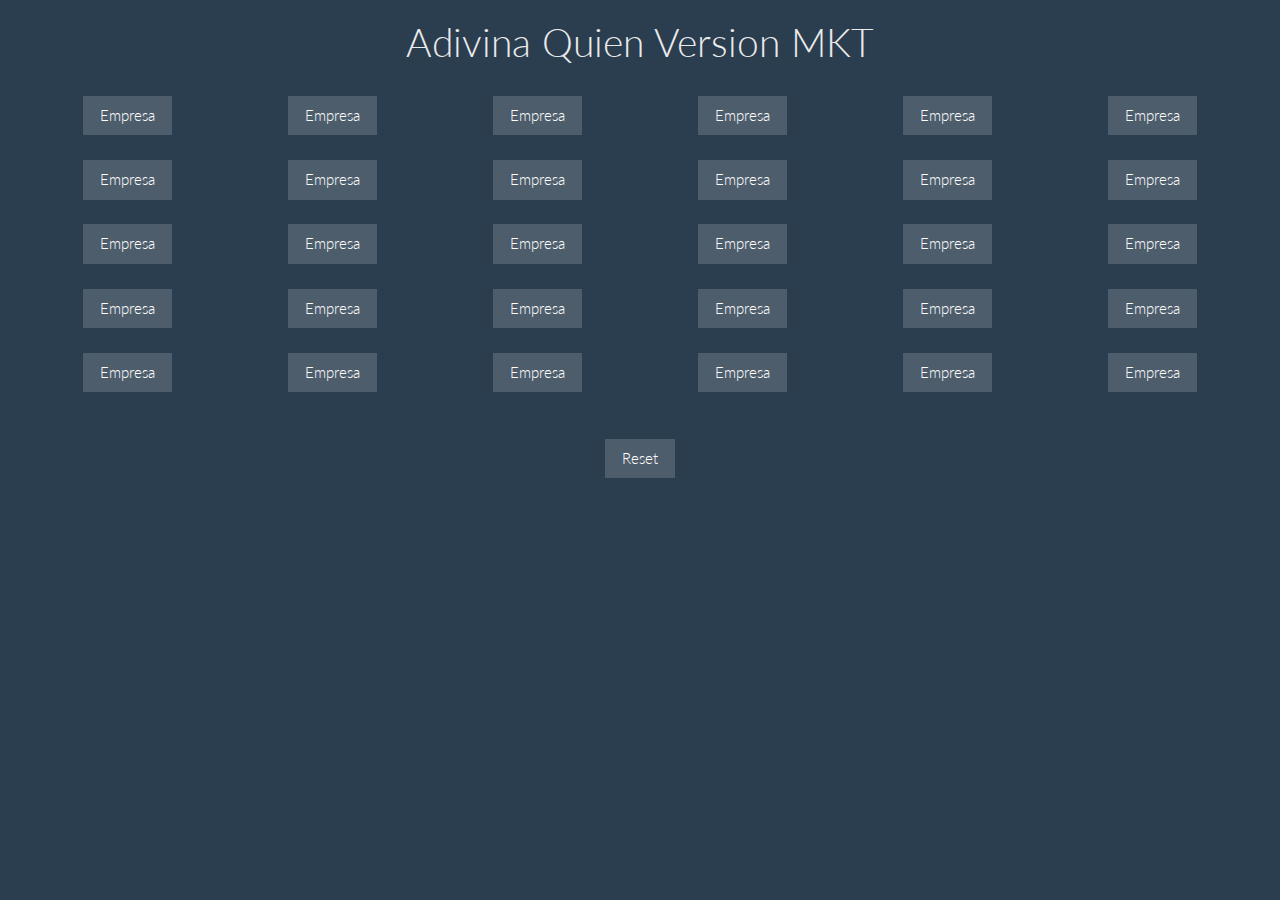
==== commit f65f7f8c: "adivina quien" ====
--- a/adivinaQuien.html
+++ b/adivinaQuien.html
@@ -58,7 +58,7 @@
     <div class="col-xs-2"><button type="button" class="btn btn-default board-btn">Empresa</button></div>
     <div class="col-xs-2"><button type="button" class="btn btn-default board-btn">Empresa</button></div>
     <br><br><br><br>
-    <div class="col-xs-12"><button type="button" class="btn btn-default board-btn">Rodolfo Cantu</button></div>
+    <div class="col-xs-12"><button type="button" class="btn btn-default board-btn">Reset</button></div>
     
 </body>
 </html>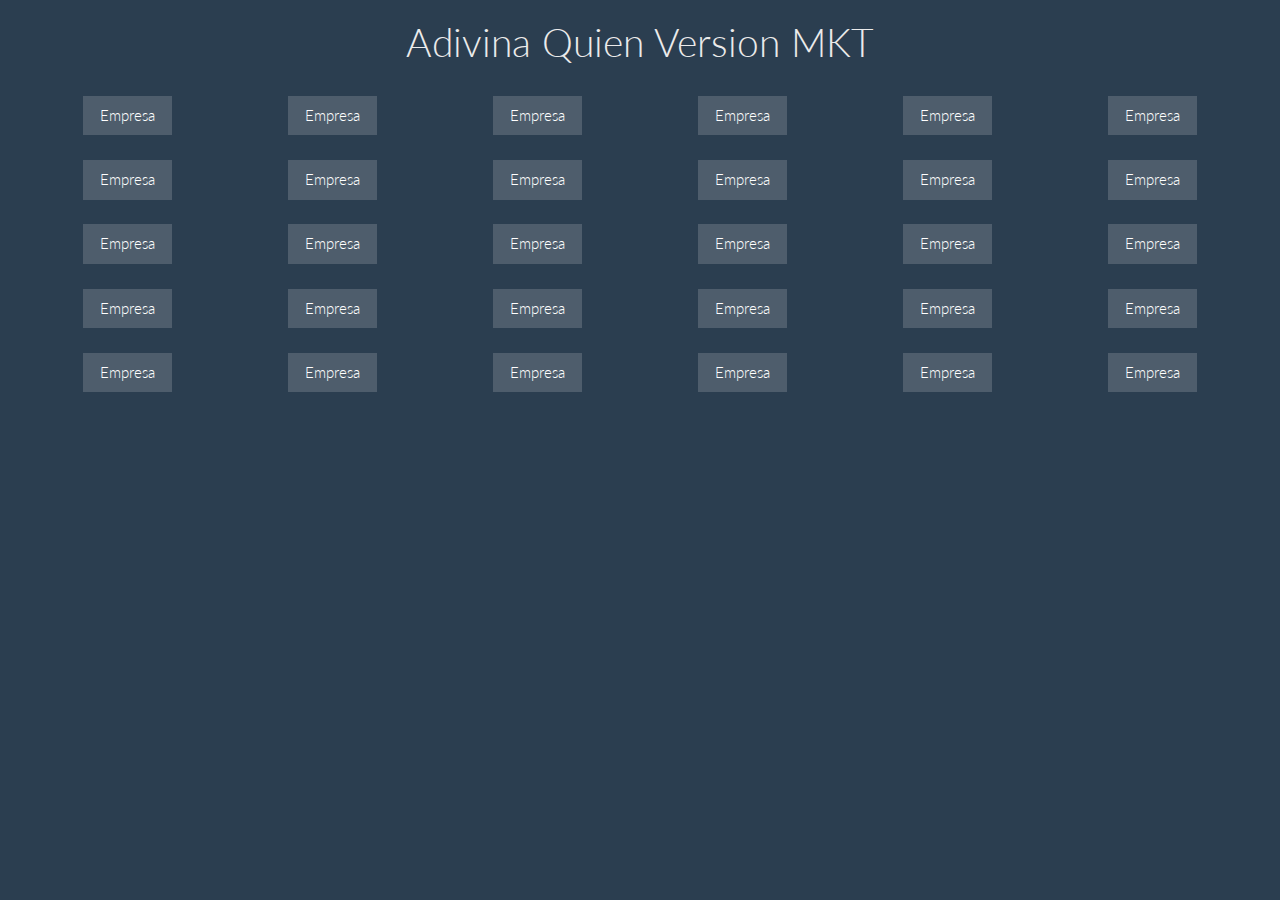
==== commit 2edfe88e: "adivina quien" ====
--- a/adivinaQuien.html
+++ b/adivinaQuien.html
@@ -7,7 +7,7 @@
     <meta name="viewport" content="width=device-width, initial-scale=1, maximum-scale=1, user-scalable=no">
     <link rel="shortcut icon" href="images/MadDevsicon.png">
     <link href="css/styles.css" rel="stylesheet">
-    <link href="css/superhero.css" rel="stylesheet">
+    <link href="css/cyborg.css" rel="stylesheet">
     <title>Adivina Quien</title>
 </head>
 <style>
@@ -16,49 +16,50 @@
     }
 </style>
 <script>
-  $(function() {
-    $( "#board" ).buttonset();
-  });
+    function hide(){
+        this.style.display = 'none';
+    }
+    $('.board-btn').click(function() {
+        $(this).hide();
+    });
 </script>
 <body>
     <h1>Adivina Quien Version MKT</h1>
     <br>
-    <div class="col-xs-2"><button type="button" class="btn btn-default board-btn">Empresa</button></div>
-    <div class="col-xs-2"><button type="button" class="btn btn-default board-btn">Empresa</button></div>
-    <div class="col-xs-2"><button type="button" class="btn btn-default board-btn">Empresa</button></div>
-    <div class="col-xs-2"><button type="button" class="btn btn-default board-btn">Empresa</button></div>
-    <div class="col-xs-2"><button type="button" class="btn btn-default board-btn">Empresa</button></div>
-    <div class="col-xs-2"><button type="button" class="btn btn-default board-btn">Empresa</button></div>
+    <div class="col-xs-2"><button type="button" class="btn btn-default board-btn" onclick="this.style.background = '#333333'">Empresa</button></div>
+    <div class="col-xs-2"><button type="button" class="btn btn-default board-btn" onclick="this.style.background = '#333333'">Empresa</button></div>
+    <div class="col-xs-2"><button type="button" class="btn btn-default board-btn" onclick="this.style.background = '#333333'">Empresa</button></div>
+    <div class="col-xs-2"><button type="button" class="btn btn-default board-btn" onclick="this.style.background = '#333333'">Empresa</button></div>
+    <div class="col-xs-2"><button type="button" class="btn btn-default board-btn" onclick="this.style.background = '#333333'">Empresa</button></div>
+    <div class="col-xs-2"><button type="button" class="btn btn-default board-btn" onclick="this.style.background = '#333333'">Empresa</button></div>
     <br><br><br>
-    <div class="col-xs-2"><button type="button" class="btn btn-default board-btn">Empresa</button></div>
-    <div class="col-xs-2"><button type="button" class="btn btn-default board-btn">Empresa</button></div>
-    <div class="col-xs-2"><button type="button" class="btn btn-default board-btn">Empresa</button></div>
-    <div class="col-xs-2"><button type="button" class="btn btn-default board-btn">Empresa</button></div>
-    <div class="col-xs-2"><button type="button" class="btn btn-default board-btn">Empresa</button></div>
-    <div class="col-xs-2"><button type="button" class="btn btn-default board-btn">Empresa</button></div>
+    <div class="col-xs-2"><button type="button" class="btn btn-default board-btn" onclick="this.style.background = '#333333'">Empresa</button></div>
+    <div class="col-xs-2"><button type="button" class="btn btn-default board-btn" onclick="this.style.background = '#333333'">Empresa</button></div>
+    <div class="col-xs-2"><button type="button" class="btn btn-default board-btn" onclick="this.style.background = '#333333'">Empresa</button></div>
+    <div class="col-xs-2"><button type="button" class="btn btn-default board-btn" onclick="this.style.background = '#333333'">Empresa</button></div>
+    <div class="col-xs-2"><button type="button" class="btn btn-default board-btn" onclick="this.style.background = '#333333'">Empresa</button></div>
+    <div class="col-xs-2"><button type="button" class="btn btn-default board-btn" onclick="this.style.background = '#333333'">Empresa</button></div>
     <br><br><br>
-    <div class="col-xs-2"><button type="button" class="btn btn-default board-btn">Empresa</button></div>
-    <div class="col-xs-2"><button type="button" class="btn btn-default board-btn">Empresa</button></div>
-    <div class="col-xs-2"><button type="button" class="btn btn-default board-btn">Empresa</button></div>
-    <div class="col-xs-2"><button type="button" class="btn btn-default board-btn">Empresa</button></div>
-    <div class="col-xs-2"><button type="button" class="btn btn-default board-btn">Empresa</button></div>
-    <div class="col-xs-2"><button type="button" class="btn btn-default board-btn">Empresa</button></div>
+    <div class="col-xs-2"><button type="button" class="btn btn-default board-btn" onclick="this.style.background = '#333333'">Empresa</button></div>
+    <div class="col-xs-2"><button type="button" class="btn btn-default board-btn" onclick="this.style.background = '#333333'">Empresa</button></div>
+    <div class="col-xs-2"><button type="button" class="btn btn-default board-btn" onclick="this.style.background = '#333333'">Empresa</button></div>
+    <div class="col-xs-2"><button type="button" class="btn btn-default board-btn" onclick="this.style.background = '#333333'">Empresa</button></div>
+    <div class="col-xs-2"><button type="button" class="btn btn-default board-btn" onclick="this.style.background = '#333333'">Empresa</button></div>
+    <div class="col-xs-2"><button type="button" class="btn btn-default board-btn" onclick="this.style.background = '#333333'">Empresa</button></div>
     <br><br><br>
-   <div class="col-xs-2"><button type="button" class="btn btn-default board-btn">Empresa</button></div>
-    <div class="col-xs-2"><button type="button" class="btn btn-default board-btn">Empresa</button></div>
-    <div class="col-xs-2"><button type="button" class="btn btn-default board-btn">Empresa</button></div>
-    <div class="col-xs-2"><button type="button" class="btn btn-default board-btn">Empresa</button></div>
-    <div class="col-xs-2"><button type="button" class="btn btn-default board-btn">Empresa</button></div>
-    <div class="col-xs-2"><button type="button" class="btn btn-default board-btn">Empresa</button></div>
+   <div class="col-xs-2"><button type="button" class="btn btn-default board-btn" onclick="this.style.background = '#333333'">Empresa</button></div>
+    <div class="col-xs-2"><button type="button" class="btn btn-default board-btn" onclick="this.style.background = '#333333'">Empresa</button></div>
+    <div class="col-xs-2"><button type="button" class="btn btn-default board-btn" onclick="this.style.background = '#333333'">Empresa</button></div>
+    <div class="col-xs-2"><button type="button" class="btn btn-default board-btn" onclick="this.style.background = '#333333'">Empresa</button></div>
+    <div class="col-xs-2"><button type="button" class="btn btn-default board-btn" onclick="this.style.background = '#333333'">Empresa</button></div>
+    <div class="col-xs-2"><button type="button" class="btn btn-default board-btn" onclick="this.style.background = '#333333'">Empresa</button></div>
     <br><br><br>
-    <div class="col-xs-2"><button type="button" class="btn btn-default board-btn">Empresa</button></div>
-    <div class="col-xs-2"><button type="button" class="btn btn-default board-btn">Empresa</button></div>
-    <div class="col-xs-2"><button type="button" class="btn btn-default board-btn">Empresa</button></div>
-    <div class="col-xs-2"><button type="button" class="btn btn-default board-btn">Empresa</button></div>
-    <div class="col-xs-2"><button type="button" class="btn btn-default board-btn">Empresa</button></div>
-    <div class="col-xs-2"><button type="button" class="btn btn-default board-btn">Empresa</button></div>
-    <br><br><br><br>
-    <div class="col-xs-12"><button type="button" class="btn btn-default board-btn">Reset</button></div>
+    <div class="col-xs-2"><button type="button" class="btn btn-default board-btn" onclick="this.style.background = '#333333'">Empresa</button></div>
+    <div class="col-xs-2"><button type="button" class="btn btn-default board-btn" onclick="this.style.background = '#333333'">Empresa</button></div>
+    <div class="col-xs-2"><button type="button" class="btn btn-default board-btn" onclick="this.style.background = '#333333'">Empresa</button></div>
+    <div class="col-xs-2"><button type="button" class="btn btn-default board-btn" onclick="this.style.background = '#333333'">Empresa</button></div>
+    <div class="col-xs-2"><button type="button" class="btn btn-default board-btn" onclick="this.style.background = '#333333'">Empresa</button></div>
+    <div class="col-xs-2"><button type="button" class="btn btn-default board-btn" onclick="this.style.background = '#333333'">Empresa</button></div>
     
 </body>
 </html>--- a/css/cyborg.css
+++ b/css/cyborg.css
@@ -0,0 +1,7 @@
+@import url("//fonts.googleapis.com/css?family=Lato:300,400,700");/*!
+ * bootswatch v3.3.0
+ * Homepage: http://bootswatch.com
+ * Copyright 2012-2014 Thomas Park
+ * Licensed under MIT
+ * Based on Bootstrap
+*//*! normalize.css v3.0.2 | MIT License | git.io/normalize */html{font-family:sans-serif;-ms-text-size-adjust:100%;-webkit-text-size-adjust:100%}body{margin:0}article,aside,details,figcaption,figure,footer,header,hgroup,main,menu,nav,section,summary{display:block}audio,canvas,progress,video{display:inline-block;vertical-align:baseline}audio:not([controls]){display:none;height:0}[hidden],template{display:none}a{background-color:transparent}a:active,a:hover{outline:0}abbr[title]{border-bottom:1px dotted}b,strong{font-weight:bold}dfn{font-style:italic}h1{font-size:2em;margin:0.67em 0}mark{background:#ff0;color:#000}small{font-size:80%}sub,sup{font-size:75%;line-height:0;position:relative;vertical-align:baseline}sup{top:-0.5em}sub{bottom:-0.25em}img{border:0}svg:not(:root){overflow:hidden}figure{margin:1em 40px}hr{-moz-box-sizing:content-box;box-sizing:content-box;height:0}pre{overflow:auto}code,kbd,pre,samp{font-family:monospace, monospace;font-size:1em}button,input,optgroup,select,textarea{color:inherit;font:inherit;margin:0}button{overflow:visible}button,select{text-transform:none}button,html input[type="button"],input[type="reset"],input[type="submit"]{-webkit-appearance:button;cursor:pointer}button[disabled],html input[disabled]{cursor:default}button::-moz-focus-inner,input::-moz-focus-inner{border:0;padding:0}input{line-height:normal}input[type="checkbox"],input[type="radio"]{box-sizing:border-box;padding:0}input[type="number"]::-webkit-inner-spin-button,input[type="number"]::-webkit-outer-spin-button{height:auto}input[type="search"]{-webkit-appearance:textfield;-moz-box-sizing:content-box;-webkit-box-sizing:content-box;box-sizing:content-box}input[type="search"]::-webkit-search-cancel-button,input[type="search"]::-webkit-search-decoration{-webkit-appearance:none}fieldset{border:1px solid #c0c0c0;margin:0 2px;padding:0.35em 0.625em 0.75em}legend{border:0;padding:0}textarea{overflow:auto}optgroup{font-weight:bold}table{border-collapse:collapse;border-spacing:0}td,th{padding:0}/*! Source: https://github.com/h5bp/html5-boilerplate/blob/master/src/css/main.css */@media print{*,*:before,*:after{background:transparent !important;color:#000 !important;box-shadow:none !important;text-shadow:none !important}a,a:visited{text-decoration:underline}a[href]:after{content:" (" attr(href) ")"}abbr[title]:after{content:" (" attr(title) ")"}a[href^="#"]:after,a[href^="javascript:"]:after{content:""}pre,blockquote{border:1px solid #999;page-break-inside:avoid}thead{display:table-header-group}tr,img{page-break-inside:avoid}img{max-width:100% !important}p,h2,h3{orphans:3;widows:3}h2,h3{page-break-after:avoid}select{background:#fff !important}.navbar{display:none}.btn>.caret,.dropup>.btn>.caret{border-top-color:#000 !important}.label{border:1px solid #000}.table{border-collapse:collapse !important}.table td,.table th{background-color:#fff !important}.table-bordered th,.table-bordered td{border:1px solid #ddd !important}}@font-face{font-family:'Glyphicons Halflings';src:url('../fonts/glyphicons-halflings-regular.eot');src:url('../fonts/glyphicons-halflings-regular.eot?#iefix') format('embedded-opentype'),url('../fonts/glyphicons-halflings-regular.woff') format('woff'),url('../fonts/glyphicons-halflings-regular.ttf') format('truetype'),url('../fonts/glyphicons-halflings-regular.svg#glyphicons_halflingsregular') format('svg')}.glyphicon{position:relative;top:1px;display:inline-block;font-family:'Glyphicons Halflings';font-style:normal;font-weight:normal;line-height:1;-webkit-font-smoothing:antialiased;-moz-osx-font-smoothing:grayscale}.glyphicon-asterisk:before{content:"\2a"}.glyphicon-plus:before{content:"\2b"}.glyphicon-euro:before,.glyphicon-eur:before{content:"\20ac"}.glyphicon-minus:before{content:"\2212"}.glyphicon-cloud:before{content:"\2601"}.glyphicon-envelope:before{content:"\2709"}.glyphicon-pencil:before{content:"\270f"}.glyphicon-glass:before{content:"\e001"}.glyphicon-music:before{content:"\e002"}.glyphicon-search:before{content:"\e003"}.glyphicon-heart:before{content:"\e005"}.glyphicon-star:before{content:"\e006"}.glyphicon-star-empty:before{content:"\e007"}.glyphicon-user:before{content:"\e008"}.glyphicon-film:before{content:"\e009"}.glyphicon-th-large:before{content:"\e010"}.glyphicon-th:before{content:"\e011"}.glyphicon-th-list:before{content:"\e012"}.glyphicon-ok:before{content:"\e013"}.glyphicon-remove:before{content:"\e014"}.glyphicon-zoom-in:before{content:"\e015"}.glyphicon-zoom-out:before{content:"\e016"}.glyphicon-off:before{content:"\e017"}.glyphicon-signal:before{content:"\e018"}.glyphicon-cog:before{content:"\e019"}.glyphicon-trash:before{content:"\e020"}.glyphicon-home:before{content:"\e021"}.glyphicon-file:before{content:"\e022"}.glyphicon-time:before{content:"\e023"}.glyphicon-road:before{content:"\e024"}.glyphicon-download-alt:before{content:"\e025"}.glyphicon-download:before{content:"\e026"}.glyphicon-upload:before{content:"\e027"}.glyphicon-inbox:before{content:"\e028"}.glyphicon-play-circle:before{content:"\e029"}.glyphicon-repeat:before{content:"\e030"}.glyphicon-refresh:before{content:"\e031"}.glyphicon-list-alt:before{content:"\e032"}.glyphicon-lock:before{content:"\e033"}.glyphicon-flag:before{content:"\e034"}.glyphicon-headphones:before{content:"\e035"}.glyphicon-volume-off:before{content:"\e036"}.glyphicon-volume-down:before{content:"\e037"}.glyphicon-volume-up:before{content:"\e038"}.glyphicon-qrcode:before{content:"\e039"}.glyphicon-barcode:before{content:"\e040"}.glyphicon-tag:before{content:"\e041"}.glyphicon-tags:before{content:"\e042"}.glyphicon-book:before{content:"\e043"}.glyphicon-bookmark:before{content:"\e044"}.glyphicon-print:before{content:"\e045"}.glyphicon-camera:before{content:"\e046"}.glyphicon-font:before{content:"\e047"}.glyphicon-bold:before{content:"\e048"}.glyphicon-italic:before{content:"\e049"}.glyphicon-text-height:before{content:"\e050"}.glyphicon-text-width:before{content:"\e051"}.glyphicon-align-left:before{content:"\e052"}.glyphicon-align-center:before{content:"\e053"}.glyphicon-align-right:before{content:"\e054"}.glyphicon-align-justify:before{content:"\e055"}.glyphicon-list:before{content:"\e056"}.glyphicon-indent-left:before{content:"\e057"}.glyphicon-indent-right:before{content:"\e058"}.glyphicon-facetime-video:before{content:"\e059"}.glyphicon-picture:before{content:"\e060"}.glyphicon-map-marker:before{content:"\e062"}.glyphicon-adjust:before{content:"\e063"}.glyphicon-tint:before{content:"\e064"}.glyphicon-edit:before{content:"\e065"}.glyphicon-share:before{content:"\e066"}.glyphicon-check:before{content:"\e067"}.glyphicon-move:before{content:"\e068"}.glyphicon-step-backward:before{content:"\e069"}.glyphicon-fast-backward:before{content:"\e070"}.glyphicon-backward:before{content:"\e071"}.glyphicon-play:before{content:"\e072"}.glyphicon-pause:before{content:"\e073"}.glyphicon-stop:before{content:"\e074"}.glyphicon-forward:before{content:"\e075"}.glyphicon-fast-forward:before{content:"\e076"}.glyphicon-step-forward:before{content:"\e077"}.glyphicon-eject:before{content:"\e078"}.glyphicon-chevron-left:before{content:"\e079"}.glyphicon-chevron-right:before{content:"\e080"}.glyphicon-plus-sign:before{content:"\e081"}.glyphicon-minus-sign:before{content:"\e082"}.glyphicon-remove-sign:before{content:"\e083"}.glyphicon-ok-sign:before{content:"\e084"}.glyphicon-question-sign:before{content:"\e085"}.glyphicon-info-sign:before{content:"\e086"}.glyphicon-screenshot:before{content:"\e087"}.glyphicon-remove-circle:before{content:"\e088"}.glyphicon-ok-circle:before{content:"\e089"}.glyphicon-ban-circle:before{content:"\e090"}.glyphicon-arrow-left:before{content:"\e091"}.glyphicon-arrow-right:before{content:"\e092"}.glyphicon-arrow-up:before{content:"\e093"}.glyphicon-arrow-down:before{content:"\e094"}.glyphicon-share-alt:before{content:"\e095"}.glyphicon-resize-full:before{content:"\e096"}.glyphicon-resize-small:before{content:"\e097"}.glyphicon-exclamation-sign:before{content:"\e101"}.glyphicon-gift:before{content:"\e102"}.glyphicon-leaf:before{content:"\e103"}.glyphicon-fire:before{content:"\e104"}.glyphicon-eye-open:before{content:"\e105"}.glyphicon-eye-close:before{content:"\e106"}.glyphicon-warning-sign:before{content:"\e107"}.glyphicon-plane:before{content:"\e108"}.glyphicon-calendar:before{content:"\e109"}.glyphicon-random:before{content:"\e110"}.glyphicon-comment:before{content:"\e111"}.glyphicon-magnet:before{content:"\e112"}.glyphicon-chevron-up:before{content:"\e113"}.glyphicon-chevron-down:before{content:"\e114"}.glyphicon-retweet:before{content:"\e115"}.glyphicon-shopping-cart:before{content:"\e116"}.glyphicon-folder-close:before{content:"\e117"}.glyphicon-folder-open:before{content:"\e118"}.glyphicon-resize-vertical:before{content:"\e119"}.glyphicon-resize-horizontal:before{content:"\e120"}.glyphicon-hdd:before{content:"\e121"}.glyphicon-bullhorn:before{content:"\e122"}.glyphicon-bell:before{content:"\e123"}.glyphicon-certificate:before{content:"\e124"}.glyphicon-thumbs-up:before{content:"\e125"}.glyphicon-thumbs-down:before{content:"\e126"}.glyphicon-hand-right:before{content:"\e127"}.glyphicon-hand-left:before{content:"\e128"}.glyphicon-hand-up:before{content:"\e129"}.glyphicon-hand-down:before{content:"\e130"}.glyphicon-circle-arrow-right:before{content:"\e131"}.glyphicon-circle-arrow-left:before{content:"\e132"}.glyphicon-circle-arrow-up:before{content:"\e133"}.glyphicon-circle-arrow-down:before{content:"\e134"}.glyphicon-globe:before{content:"\e135"}.glyphicon-wrench:before{content:"\e136"}.glyphicon-tasks:before{content:"\e137"}.glyphicon-filter:before{content:"\e138"}.glyphicon-briefcase:before{content:"\e139"}.glyphicon-fullscreen:before{content:"\e140"}.glyphicon-dashboard:before{content:"\e141"}.glyphicon-paperclip:before{content:"\e142"}.glyphicon-heart-empty:before{content:"\e143"}.glyphicon-link:before{content:"\e144"}.glyphicon-phone:before{content:"\e145"}.glyphicon-pushpin:before{content:"\e146"}.glyphicon-usd:before{content:"\e148"}.glyphicon-gbp:before{content:"\e149"}.glyphicon-sort:before{content:"\e150"}.glyphicon-sort-by-alphabet:before{content:"\e151"}.glyphicon-sort-by-alphabet-alt:before{content:"\e152"}.glyphicon-sort-by-order:before{content:"\e153"}.glyphicon-sort-by-order-alt:before{content:"\e154"}.glyphicon-sort-by-attributes:before{content:"\e155"}.glyphicon-sort-by-attributes-alt:before{content:"\e156"}.glyphicon-unchecked:before{content:"\e157"}.glyphicon-expand:before{content:"\e158"}.glyphicon-collapse-down:before{content:"\e159"}.glyphicon-collapse-up:before{content:"\e160"}.glyphicon-log-in:before{content:"\e161"}.glyphicon-flash:before{content:"\e162"}.glyphicon-log-out:before{content:"\e163"}.glyphicon-new-window:before{content:"\e164"}.glyphicon-record:before{content:"\e165"}.glyphicon-save:before{content:"\e166"}.glyphicon-open:before{content:"\e167"}.glyphicon-saved:before{content:"\e168"}.glyphicon-import:before{content:"\e169"}.glyphicon-export:before{content:"\e170"}.glyphicon-send:before{content:"\e171"}.glyphicon-floppy-disk:before{content:"\e172"}.glyphicon-floppy-saved:before{content:"\e173"}.glyphicon-floppy-remove:before{content:"\e174"}.glyphicon-floppy-save:before{content:"\e175"}.glyphicon-floppy-open:before{content:"\e176"}.glyphicon-credit-card:before{content:"\e177"}.glyphicon-transfer:before{content:"\e178"}.glyphicon-cutlery:before{content:"\e179"}.glyphicon-header:before{content:"\e180"}.glyphicon-compressed:before{content:"\e181"}.glyphicon-earphone:before{content:"\e182"}.glyphicon-phone-alt:before{content:"\e183"}.glyphicon-tower:before{content:"\e184"}.glyphicon-stats:before{content:"\e185"}.glyphicon-sd-video:before{content:"\e186"}.glyphicon-hd-video:before{content:"\e187"}.glyphicon-subtitles:before{content:"\e188"}.glyphicon-sound-stereo:before{content:"\e189"}.glyphicon-sound-dolby:before{content:"\e190"}.glyphicon-sound-5-1:before{content:"\e191"}.glyphicon-sound-6-1:before{content:"\e192"}.glyphicon-sound-7-1:before{content:"\e193"}.glyphicon-copyright-mark:before{content:"\e194"}.glyphicon-registration-mark:before{content:"\e195"}.glyphicon-cloud-download:before{content:"\e197"}.glyphicon-cloud-upload:before{content:"\e198"}.glyphicon-tree-conifer:before{content:"\e199"}.glyphicon-tree-deciduous:before{content:"\e200"}*{-webkit-box-sizing:border-box;-moz-box-sizing:border-box;box-sizing:border-box}*:before,*:after{-webkit-box-sizing:border-box;-moz-box-sizing:border-box;box-sizing:border-box}html{font-size:10px;-webkit-tap-highlight-color:rgba(0,0,0,0)}body{font-family:"Lato","Helvetica Neue",Helvetica,Arial,sans-serif;font-size:15px;line-height:1.42857143;color:#ebebeb;background-color:#2b3e50}input,button,select,textarea{font-family:inherit;font-size:inherit;line-height:inherit}a{color:#df691a;text-decoration:none}a:hover,a:focus{color:#df691a;text-decoration:underline}a:focus{outline:thin dotted;outline:5px auto -webkit-focus-ring-color;outline-offset:-2px}figure{margin:0}img{vertical-align:middle}.img-responsive,.thumbnail>img,.thumbnail a>img,.carousel-inner>.item>img,.carousel-inner>.item>a>img{display:block;max-width:100%;height:auto}.img-rounded{border-radius:0}.img-thumbnail{padding:4px;line-height:1.42857143;background-color:#2b3e50;border:1px solid #dddddd;border-radius:0;-webkit-transition:all .2s ease-in-out;-o-transition:all .2s ease-in-out;transition:all .2s ease-in-out;display:inline-block;max-width:100%;height:auto}.img-circle{border-radius:50%}hr{margin-top:21px;margin-bottom:21px;border:0;border-top:1px solid #4e5d6c}.sr-only{position:absolute;width:1px;height:1px;margin:-1px;padding:0;overflow:hidden;clip:rect(0, 0, 0, 0);border:0}.sr-only-focusable:active,.sr-only-focusable:focus{position:static;width:auto;height:auto;margin:0;overflow:visible;clip:auto}h1,h2,h3,h4,h5,h6,.h1,.h2,.h3,.h4,.h5,.h6{font-family:inherit;font-weight:300;line-height:1.1;color:inherit}h1 small,h2 small,h3 small,h4 small,h5 small,h6 small,.h1 small,.h2 small,.h3 small,.h4 small,.h5 small,.h6 small,h1 .small,h2 .small,h3 .small,h4 .small,h5 .small,h6 .small,.h1 .small,.h2 .small,.h3 .small,.h4 .small,.h5 .small,.h6 .small{font-weight:normal;line-height:1;color:#ebebeb}h1,.h1,h2,.h2,h3,.h3{margin-top:21px;margin-bottom:10.5px}h1 small,.h1 small,h2 small,.h2 small,h3 small,.h3 small,h1 .small,.h1 .small,h2 .small,.h2 .small,h3 .small,.h3 .small{font-size:65%}h4,.h4,h5,.h5,h6,.h6{margin-top:10.5px;margin-bottom:10.5px}h4 small,.h4 small,h5 small,.h5 small,h6 small,.h6 small,h4 .small,.h4 .small,h5 .small,.h5 .small,h6 .small,.h6 .small{font-size:75%}h1,.h1{font-size:39px}h2,.h2{font-size:32px}h3,.h3{font-size:26px}h4,.h4{font-size:19px}h5,.h5{font-size:15px}h6,.h6{font-size:13px}p{margin:0 0 10.5px}.lead{margin-bottom:21px;font-size:17px;font-weight:300;line-height:1.4}@media (min-width:768px){.lead{font-size:22.5px}}small,.small{font-size:86%}mark,.mark{background-color:#f0ad4e;padding:.2em}.text-left{text-align:left}.text-right{text-align:right}.text-center{text-align:center}.text-justify{text-align:justify}.text-nowrap{white-space:nowrap}.text-lowercase{text-transform:lowercase}.text-uppercase{text-transform:uppercase}.text-capitalize{text-transform:capitalize}.text-muted{color:#4e5d6c}.text-primary{color:#df691a}a.text-primary:hover{color:#b15315}.text-success{color:#ebebeb}a.text-success:hover{color:#d2d2d2}.text-info{color:#ebebeb}a.text-info:hover{color:#d2d2d2}.text-warning{color:#ebebeb}a.text-warning:hover{color:#d2d2d2}.text-danger{color:#ebebeb}a.text-danger:hover{color:#d2d2d2}.bg-primary{color:#fff;background-color:#df691a}a.bg-primary:hover{background-color:#b15315}.bg-success{background-color:#5cb85c}a.bg-success:hover{background-color:#449d44}.bg-info{background-color:#5bc0de}a.bg-info:hover{background-color:#31b0d5}.bg-warning{background-color:#f0ad4e}a.bg-warning:hover{background-color:#ec971f}.bg-danger{background-color:#d9534f}a.bg-danger:hover{background-color:#c9302c}.page-header{padding-bottom:9.5px;margin:42px 0 21px;border-bottom:1px solid #ebebeb}ul,ol{margin-top:0;margin-bottom:10.5px}ul ul,ol ul,ul ol,ol ol{margin-bottom:0}.list-unstyled{padding-left:0;list-style:none}.list-inline{padding-left:0;list-style:none;margin-left:-5px}.list-inline>li{display:inline-block;padding-left:5px;padding-right:5px}dl{margin-top:0;margin-bottom:21px}dt,dd{line-height:1.42857143}dt{font-weight:bold}dd{margin-left:0}@media (min-width:768px){.dl-horizontal dt{float:left;width:160px;clear:left;text-align:right;overflow:hidden;text-overflow:ellipsis;white-space:nowrap}.dl-horizontal dd{margin-left:180px}}abbr[title],abbr[data-original-title]{cursor:help;border-bottom:1px dotted #4e5d6c}.initialism{font-size:90%;text-transform:uppercase}blockquote{padding:10.5px 21px;margin:0 0 21px;font-size:18.75px;border-left:5px solid #4e5d6c}blockquote p:last-child,blockquote ul:last-child,blockquote ol:last-child{margin-bottom:0}blockquote footer,blockquote small,blockquote .small{display:block;font-size:80%;line-height:1.42857143;color:#ebebeb}blockquote footer:before,blockquote small:before,blockquote .small:before{content:'\2014 \00A0'}.blockquote-reverse,blockquote.pull-right{padding-right:15px;padding-left:0;border-right:5px solid #4e5d6c;border-left:0;text-align:right}.blockquote-reverse footer:before,blockquote.pull-right footer:before,.blockquote-reverse small:before,blockquote.pull-right small:before,.blockquote-reverse .small:before,blockquote.pull-right .small:before{content:''}.blockquote-reverse footer:after,blockquote.pull-right footer:after,.blockquote-reverse small:after,blockquote.pull-right small:after,.blockquote-reverse .small:after,blockquote.pull-right .small:after{content:'\00A0 \2014'}address{margin-bottom:21px;font-style:normal;line-height:1.42857143}code,kbd,pre,samp{font-family:Menlo,Monaco,Consolas,"Courier New",monospace}code{padding:2px 4px;font-size:90%;color:#c7254e;background-color:#f9f2f4;border-radius:0}kbd{padding:2px 4px;font-size:90%;color:#ffffff;background-color:#333333;border-radius:0;box-shadow:inset 0 -1px 0 rgba(0,0,0,0.25)}kbd kbd{padding:0;font-size:100%;font-weight:bold;box-shadow:none}pre{display:block;padding:10px;margin:0 0 10.5px;font-size:14px;line-height:1.42857143;word-break:break-all;word-wrap:break-word;color:#333333;background-color:#f5f5f5;border:1px solid #cccccc;border-radius:0}pre code{padding:0;font-size:inherit;color:inherit;white-space:pre-wrap;background-color:transparent;border-radius:0}.pre-scrollable{max-height:340px;overflow-y:scroll}.container{margin-right:auto;margin-left:auto;padding-left:15px;padding-right:15px}@media (min-width:768px){.container{width:750px}}@media (min-width:992px){.container{width:970px}}@media (min-width:1200px){.container{width:1170px}}.container-fluid{margin-right:auto;margin-left:auto;padding-left:15px;padding-right:15px}.row{margin-left:-15px;margin-right:-15px}.col-xs-1,.col-sm-1,.col-md-1,.col-lg-1,.col-xs-2,.col-sm-2,.col-md-2,.col-lg-2,.col-xs-3,.col-sm-3,.col-md-3,.col-lg-3,.col-xs-4,.col-sm-4,.col-md-4,.col-lg-4,.col-xs-5,.col-sm-5,.col-md-5,.col-lg-5,.col-xs-6,.col-sm-6,.col-md-6,.col-lg-6,.col-xs-7,.col-sm-7,.col-md-7,.col-lg-7,.col-xs-8,.col-sm-8,.col-md-8,.col-lg-8,.col-xs-9,.col-sm-9,.col-md-9,.col-lg-9,.col-xs-10,.col-sm-10,.col-md-10,.col-lg-10,.col-xs-11,.col-sm-11,.col-md-11,.col-lg-11,.col-xs-12,.col-sm-12,.col-md-12,.col-lg-12{position:relative;min-height:1px;padding-left:15px;padding-right:15px}.col-xs-1,.col-xs-2,.col-xs-3,.col-xs-4,.col-xs-5,.col-xs-6,.col-xs-7,.col-xs-8,.col-xs-9,.col-xs-10,.col-xs-11,.col-xs-12{float:left}.col-xs-12{width:100%}.col-xs-11{width:91.66666667%}.col-xs-10{width:83.33333333%}.col-xs-9{width:75%}.col-xs-8{width:66.66666667%}.col-xs-7{width:58.33333333%}.col-xs-6{width:50%}.col-xs-5{width:41.66666667%}.col-xs-4{width:33.33333333%}.col-xs-3{width:25%}.col-xs-2{width:16.66666667%}.col-xs-1{width:8.33333333%}.col-xs-pull-12{right:100%}.col-xs-pull-11{right:91.66666667%}.col-xs-pull-10{right:83.33333333%}.col-xs-pull-9{right:75%}.col-xs-pull-8{right:66.66666667%}.col-xs-pull-7{right:58.33333333%}.col-xs-pull-6{right:50%}.col-xs-pull-5{right:41.66666667%}.col-xs-pull-4{right:33.33333333%}.col-xs-pull-3{right:25%}.col-xs-pull-2{right:16.66666667%}.col-xs-pull-1{right:8.33333333%}.col-xs-pull-0{right:auto}.col-xs-push-12{left:100%}.col-xs-push-11{left:91.66666667%}.col-xs-push-10{left:83.33333333%}.col-xs-push-9{left:75%}.col-xs-push-8{left:66.66666667%}.col-xs-push-7{left:58.33333333%}.col-xs-push-6{left:50%}.col-xs-push-5{left:41.66666667%}.col-xs-push-4{left:33.33333333%}.col-xs-push-3{left:25%}.col-xs-push-2{left:16.66666667%}.col-xs-push-1{left:8.33333333%}.col-xs-push-0{left:auto}.col-xs-offset-12{margin-left:100%}.col-xs-offset-11{margin-left:91.66666667%}.col-xs-offset-10{margin-left:83.33333333%}.col-xs-offset-9{margin-left:75%}.col-xs-offset-8{margin-left:66.66666667%}.col-xs-offset-7{margin-left:58.33333333%}.col-xs-offset-6{margin-left:50%}.col-xs-offset-5{margin-left:41.66666667%}.col-xs-offset-4{margin-left:33.33333333%}.col-xs-offset-3{margin-left:25%}.col-xs-offset-2{margin-left:16.66666667%}.col-xs-offset-1{margin-left:8.33333333%}.col-xs-offset-0{margin-left:0%}@media (min-width:768px){.col-sm-1,.col-sm-2,.col-sm-3,.col-sm-4,.col-sm-5,.col-sm-6,.col-sm-7,.col-sm-8,.col-sm-9,.col-sm-10,.col-sm-11,.col-sm-12{float:left}.col-sm-12{width:100%}.col-sm-11{width:91.66666667%}.col-sm-10{width:83.33333333%}.col-sm-9{width:75%}.col-sm-8{width:66.66666667%}.col-sm-7{width:58.33333333%}.col-sm-6{width:50%}.col-sm-5{width:41.66666667%}.col-sm-4{width:33.33333333%}.col-sm-3{width:25%}.col-sm-2{width:16.66666667%}.col-sm-1{width:8.33333333%}.col-sm-pull-12{right:100%}.col-sm-pull-11{right:91.66666667%}.col-sm-pull-10{right:83.33333333%}.col-sm-pull-9{right:75%}.col-sm-pull-8{right:66.66666667%}.col-sm-pull-7{right:58.33333333%}.col-sm-pull-6{right:50%}.col-sm-pull-5{right:41.66666667%}.col-sm-pull-4{right:33.33333333%}.col-sm-pull-3{right:25%}.col-sm-pull-2{right:16.66666667%}.col-sm-pull-1{right:8.33333333%}.col-sm-pull-0{right:auto}.col-sm-push-12{left:100%}.col-sm-push-11{left:91.66666667%}.col-sm-push-10{left:83.33333333%}.col-sm-push-9{left:75%}.col-sm-push-8{left:66.66666667%}.col-sm-push-7{left:58.33333333%}.col-sm-push-6{left:50%}.col-sm-push-5{left:41.66666667%}.col-sm-push-4{left:33.33333333%}.col-sm-push-3{left:25%}.col-sm-push-2{left:16.66666667%}.col-sm-push-1{left:8.33333333%}.col-sm-push-0{left:auto}.col-sm-offset-12{margin-left:100%}.col-sm-offset-11{margin-left:91.66666667%}.col-sm-offset-10{margin-left:83.33333333%}.col-sm-offset-9{margin-left:75%}.col-sm-offset-8{margin-left:66.66666667%}.col-sm-offset-7{margin-left:58.33333333%}.col-sm-offset-6{margin-left:50%}.col-sm-offset-5{margin-left:41.66666667%}.col-sm-offset-4{margin-left:33.33333333%}.col-sm-offset-3{margin-left:25%}.col-sm-offset-2{margin-left:16.66666667%}.col-sm-offset-1{margin-left:8.33333333%}.col-sm-offset-0{margin-left:0%}}@media (min-width:992px){.col-md-1,.col-md-2,.col-md-3,.col-md-4,.col-md-5,.col-md-6,.col-md-7,.col-md-8,.col-md-9,.col-md-10,.col-md-11,.col-md-12{float:left}.col-md-12{width:100%}.col-md-11{width:91.66666667%}.col-md-10{width:83.33333333%}.col-md-9{width:75%}.col-md-8{width:66.66666667%}.col-md-7{width:58.33333333%}.col-md-6{width:50%}.col-md-5{width:41.66666667%}.col-md-4{width:33.33333333%}.col-md-3{width:25%}.col-md-2{width:16.66666667%}.col-md-1{width:8.33333333%}.col-md-pull-12{right:100%}.col-md-pull-11{right:91.66666667%}.col-md-pull-10{right:83.33333333%}.col-md-pull-9{right:75%}.col-md-pull-8{right:66.66666667%}.col-md-pull-7{right:58.33333333%}.col-md-pull-6{right:50%}.col-md-pull-5{right:41.66666667%}.col-md-pull-4{right:33.33333333%}.col-md-pull-3{right:25%}.col-md-pull-2{right:16.66666667%}.col-md-pull-1{right:8.33333333%}.col-md-pull-0{right:auto}.col-md-push-12{left:100%}.col-md-push-11{left:91.66666667%}.col-md-push-10{left:83.33333333%}.col-md-push-9{left:75%}.col-md-push-8{left:66.66666667%}.col-md-push-7{left:58.33333333%}.col-md-push-6{left:50%}.col-md-push-5{left:41.66666667%}.col-md-push-4{left:33.33333333%}.col-md-push-3{left:25%}.col-md-push-2{left:16.66666667%}.col-md-push-1{left:8.33333333%}.col-md-push-0{left:auto}.col-md-offset-12{margin-left:100%}.col-md-offset-11{margin-left:91.66666667%}.col-md-offset-10{margin-left:83.33333333%}.col-md-offset-9{margin-left:75%}.col-md-offset-8{margin-left:66.66666667%}.col-md-offset-7{margin-left:58.33333333%}.col-md-offset-6{margin-left:50%}.col-md-offset-5{margin-left:41.66666667%}.col-md-offset-4{margin-left:33.33333333%}.col-md-offset-3{margin-left:25%}.col-md-offset-2{margin-left:16.66666667%}.col-md-offset-1{margin-left:8.33333333%}.col-md-offset-0{margin-left:0%}}@media (min-width:1200px){.col-lg-1,.col-lg-2,.col-lg-3,.col-lg-4,.col-lg-5,.col-lg-6,.col-lg-7,.col-lg-8,.col-lg-9,.col-lg-10,.col-lg-11,.col-lg-12{float:left}.col-lg-12{width:100%}.col-lg-11{width:91.66666667%}.col-lg-10{width:83.33333333%}.col-lg-9{width:75%}.col-lg-8{width:66.66666667%}.col-lg-7{width:58.33333333%}.col-lg-6{width:50%}.col-lg-5{width:41.66666667%}.col-lg-4{width:33.33333333%}.col-lg-3{width:25%}.col-lg-2{width:16.66666667%}.col-lg-1{width:8.33333333%}.col-lg-pull-12{right:100%}.col-lg-pull-11{right:91.66666667%}.col-lg-pull-10{right:83.33333333%}.col-lg-pull-9{right:75%}.col-lg-pull-8{right:66.66666667%}.col-lg-pull-7{right:58.33333333%}.col-lg-pull-6{right:50%}.col-lg-pull-5{right:41.66666667%}.col-lg-pull-4{right:33.33333333%}.col-lg-pull-3{right:25%}.col-lg-pull-2{right:16.66666667%}.col-lg-pull-1{right:8.33333333%}.col-lg-pull-0{right:auto}.col-lg-push-12{left:100%}.col-lg-push-11{left:91.66666667%}.col-lg-push-10{left:83.33333333%}.col-lg-push-9{left:75%}.col-lg-push-8{left:66.66666667%}.col-lg-push-7{left:58.33333333%}.col-lg-push-6{left:50%}.col-lg-push-5{left:41.66666667%}.col-lg-push-4{left:33.33333333%}.col-lg-push-3{left:25%}.col-lg-push-2{left:16.66666667%}.col-lg-push-1{left:8.33333333%}.col-lg-push-0{left:auto}.col-lg-offset-12{margin-left:100%}.col-lg-offset-11{margin-left:91.66666667%}.col-lg-offset-10{margin-left:83.33333333%}.col-lg-offset-9{margin-left:75%}.col-lg-offset-8{margin-left:66.66666667%}.col-lg-offset-7{margin-left:58.33333333%}.col-lg-offset-6{margin-left:50%}.col-lg-offset-5{margin-left:41.66666667%}.col-lg-offset-4{margin-left:33.33333333%}.col-lg-offset-3{margin-left:25%}.col-lg-offset-2{margin-left:16.66666667%}.col-lg-offset-1{margin-left:8.33333333%}.col-lg-offset-0{margin-left:0%}}table{background-color:transparent}caption{padding-top:6px;padding-bottom:6px;color:#4e5d6c;text-align:left}th{text-align:left}.table{width:100%;max-width:100%;margin-bottom:21px}.table>thead>tr>th,.table>tbody>tr>th,.table>tfoot>tr>th,.table>thead>tr>td,.table>tbody>tr>td,.table>tfoot>tr>td{padding:6px;line-height:1.42857143;vertical-align:top;border-top:1px solid #4e5d6c}.table>thead>tr>th{vertical-align:bottom;border-bottom:2px solid #4e5d6c}.table>caption+thead>tr:first-child>th,.table>colgroup+thead>tr:first-child>th,.table>thead:first-child>tr:first-child>th,.table>caption+thead>tr:first-child>td,.table>colgroup+thead>tr:first-child>td,.table>thead:first-child>tr:first-child>td{border-top:0}.table>tbody+tbody{border-top:2px solid #4e5d6c}.table .table{background-color:#2b3e50}.table-condensed>thead>tr>th,.table-condensed>tbody>tr>th,.table-condensed>tfoot>tr>th,.table-condensed>thead>tr>td,.table-condensed>tbody>tr>td,.table-condensed>tfoot>tr>td{padding:3px}.table-bordered{border:1px solid #4e5d6c}.table-bordered>thead>tr>th,.table-bordered>tbody>tr>th,.table-bordered>tfoot>tr>th,.table-bordered>thead>tr>td,.table-bordered>tbody>tr>td,.table-bordered>tfoot>tr>td{border:1px solid #4e5d6c}.table-bordered>thead>tr>th,.table-bordered>thead>tr>td{border-bottom-width:2px}.table-striped>tbody>tr:nth-child(odd){background-color:#4e5d6c}.table-hover>tbody>tr:hover{background-color:#485563}table col[class*="col-"]{position:static;float:none;display:table-column}table td[class*="col-"],table th[class*="col-"]{position:static;float:none;display:table-cell}.table>thead>tr>td.active,.table>tbody>tr>td.active,.table>tfoot>tr>td.active,.table>thead>tr>th.active,.table>tbody>tr>th.active,.table>tfoot>tr>th.active,.table>thead>tr.active>td,.table>tbody>tr.active>td,.table>tfoot>tr.active>td,.table>thead>tr.active>th,.table>tbody>tr.active>th,.table>tfoot>tr.active>th{background-color:#485563}.table-hover>tbody>tr>td.active:hover,.table-hover>tbody>tr>th.active:hover,.table-hover>tbody>tr.active:hover>td,.table-hover>tbody>tr:hover>.active,.table-hover>tbody>tr.active:hover>th{background-color:#3d4954}.table>thead>tr>td.success,.table>tbody>tr>td.success,.table>tfoot>tr>td.success,.table>thead>tr>th.success,.table>tbody>tr>th.success,.table>tfoot>tr>th.success,.table>thead>tr.success>td,.table>tbody>tr.success>td,.table>tfoot>tr.success>td,.table>thead>tr.success>th,.table>tbody>tr.success>th,.table>tfoot>tr.success>th{background-color:#5cb85c}.table-hover>tbody>tr>td.success:hover,.table-hover>tbody>tr>th.success:hover,.table-hover>tbody>tr.success:hover>td,.table-hover>tbody>tr:hover>.success,.table-hover>tbody>tr.success:hover>th{background-color:#4cae4c}.table>thead>tr>td.info,.table>tbody>tr>td.info,.table>tfoot>tr>td.info,.table>thead>tr>th.info,.table>tbody>tr>th.info,.table>tfoot>tr>th.info,.table>thead>tr.info>td,.table>tbody>tr.info>td,.table>tfoot>tr.info>td,.table>thead>tr.info>th,.table>tbody>tr.info>th,.table>tfoot>tr.info>th{background-color:#5bc0de}.table-hover>tbody>tr>td.info:hover,.table-hover>tbody>tr>th.info:hover,.table-hover>tbody>tr.info:hover>td,.table-hover>tbody>tr:hover>.info,.table-hover>tbody>tr.info:hover>th{background-color:#46b8da}.table>thead>tr>td.warning,.table>tbody>tr>td.warning,.table>tfoot>tr>td.warning,.table>thead>tr>th.warning,.table>tbody>tr>th.warning,.table>tfoot>tr>th.warning,.table>thead>tr.warning>td,.table>tbody>tr.warning>td,.table>tfoot>tr.warning>td,.table>thead>tr.warning>th,.table>tbody>tr.warning>th,.table>tfoot>tr.warning>th{background-color:#f0ad4e}.table-hover>tbody>tr>td.warning:hover,.table-hover>tbody>tr>th.warning:hover,.table-hover>tbody>tr.warning:hover>td,.table-hover>tbody>tr:hover>.warning,.table-hover>tbody>tr.warning:hover>th{background-color:#eea236}.table>thead>tr>td.danger,.table>tbody>tr>td.danger,.table>tfoot>tr>td.danger,.table>thead>tr>th.danger,.table>tbody>tr>th.danger,.table>tfoot>tr>th.danger,.table>thead>tr.danger>td,.table>tbody>tr.danger>td,.table>tfoot>tr.danger>td,.table>thead>tr.danger>th,.table>tbody>tr.danger>th,.table>tfoot>tr.danger>th{background-color:#d9534f}.table-hover>tbody>tr>td.danger:hover,.table-hover>tbody>tr>th.danger:hover,.table-hover>tbody>tr.danger:hover>td,.table-hover>tbody>tr:hover>.danger,.table-hover>tbody>tr.danger:hover>th{background-color:#d43f3a}.table-responsive{overflow-x:auto;min-height:0.01%}@media screen and (max-width:767px){.table-responsive{width:100%;margin-bottom:15.75px;overflow-y:hidden;-ms-overflow-style:-ms-autohiding-scrollbar;border:1px solid #4e5d6c}.table-responsive>.table{margin-bottom:0}.table-responsive>.table>thead>tr>th,.table-responsive>.table>tbody>tr>th,.table-responsive>.table>tfoot>tr>th,.table-responsive>.table>thead>tr>td,.table-responsive>.table>tbody>tr>td,.table-responsive>.table>tfoot>tr>td{white-space:nowrap}.table-responsive>.table-bordered{border:0}.table-responsive>.table-bordered>thead>tr>th:first-child,.table-responsive>.table-bordered>tbody>tr>th:first-child,.table-responsive>.table-bordered>tfoot>tr>th:first-child,.table-responsive>.table-bordered>thead>tr>td:first-child,.table-responsive>.table-bordered>tbody>tr>td:first-child,.table-responsive>.table-bordered>tfoot>tr>td:first-child{border-left:0}.table-responsive>.table-bordered>thead>tr>th:last-child,.table-responsive>.table-bordered>tbody>tr>th:last-child,.table-responsive>.table-bordered>tfoot>tr>th:last-child,.table-responsive>.table-bordered>thead>tr>td:last-child,.table-responsive>.table-bordered>tbody>tr>td:last-child,.table-responsive>.table-bordered>tfoot>tr>td:last-child{border-right:0}.table-responsive>.table-bordered>tbody>tr:last-child>th,.table-responsive>.table-bordered>tfoot>tr:last-child>th,.table-responsive>.table-bordered>tbody>tr:last-child>td,.table-responsive>.table-bordered>tfoot>tr:last-child>td{border-bottom:0}}fieldset{padding:0;margin:0;border:0;min-width:0}legend{display:block;width:100%;padding:0;margin-bottom:21px;font-size:22.5px;line-height:inherit;color:#ebebeb;border:0;border-bottom:1px solid #4e5d6c}label{display:inline-block;max-width:100%;margin-bottom:5px;font-weight:bold}input[type="search"]{-webkit-box-sizing:border-box;-moz-box-sizing:border-box;box-sizing:border-box}input[type="radio"],input[type="checkbox"]{margin:4px 0 0;margin-top:1px \9;line-height:normal}input[type="file"]{display:block}input[type="range"]{display:block;width:100%}select[multiple],select[size]{height:auto}input[type="file"]:focus,input[type="radio"]:focus,input[type="checkbox"]:focus{outline:thin dotted;outline:5px auto -webkit-focus-ring-color;outline-offset:-2px}output{display:block;padding-top:9px;font-size:15px;line-height:1.42857143;color:#2b3e50}.form-control{display:block;width:100%;height:39px;padding:8px 16px;font-size:15px;line-height:1.42857143;color:#2b3e50;background-color:#ffffff;background-image:none;border:1px solid transparent;border-radius:0;-webkit-box-shadow:inset 0 1px 1px rgba(0,0,0,0.075);box-shadow:inset 0 1px 1px rgba(0,0,0,0.075);-webkit-transition:border-color ease-in-out .15s,box-shadow ease-in-out .15s;-o-transition:border-color ease-in-out .15s,box-shadow ease-in-out .15s;transition:border-color ease-in-out .15s,box-shadow ease-in-out .15s}.form-control:focus{border-color:transparent;outline:0;-webkit-box-shadow:inset 0 1px 1px rgba(0,0,0,0.075),0 0 8px rgba(0,0,0,0.6);box-shadow:inset 0 1px 1px rgba(0,0,0,0.075),0 0 8px rgba(0,0,0,0.6)}.form-control::-moz-placeholder{color:#cccccc;opacity:1}.form-control:-ms-input-placeholder{color:#cccccc}.form-control::-webkit-input-placeholder{color:#cccccc}.form-control[disabled],.form-control[readonly],fieldset[disabled] .form-control{cursor:not-allowed;background-color:#ebebeb;opacity:1}textarea.form-control{height:auto}input[type="search"]{-webkit-appearance:none}input[type="date"],input[type="time"],input[type="datetime-local"],input[type="month"]{line-height:39px;line-height:1.42857143 \0}input[type="date"].input-sm,input[type="time"].input-sm,input[type="datetime-local"].input-sm,input[type="month"].input-sm{line-height:31px;line-height:1.5 \0}input[type="date"].input-lg,input[type="time"].input-lg,input[type="datetime-local"].input-lg,input[type="month"].input-lg{line-height:52px;line-height:1.33 \0}_:-ms-fullscreen,:root input[type="date"],_:-ms-fullscreen,:root input[type="time"],_:-ms-fullscreen,:root input[type="datetime-local"],_:-ms-fullscreen,:root input[type="month"]{line-height:1.42857143}_:-ms-fullscreen.input-sm,:root input[type="date"].input-sm,_:-ms-fullscreen.input-sm,:root input[type="time"].input-sm,_:-ms-fullscreen.input-sm,:root input[type="datetime-local"].input-sm,_:-ms-fullscreen.input-sm,:root input[type="month"].input-sm{line-height:1.5}_:-ms-fullscreen.input-lg,:root input[type="date"].input-lg,_:-ms-fullscreen.input-lg,:root input[type="time"].input-lg,_:-ms-fullscreen.input-lg,:root input[type="datetime-local"].input-lg,_:-ms-fullscreen.input-lg,:root input[type="month"].input-lg{line-height:1.33}.form-group{margin-bottom:15px}.radio,.checkbox{position:relative;display:block;margin-top:10px;margin-bottom:10px}.radio label,.checkbox label{min-height:21px;padding-left:20px;margin-bottom:0;font-weight:normal;cursor:pointer}.radio input[type="radio"],.radio-inline input[type="radio"],.checkbox input[type="checkbox"],.checkbox-inline input[type="checkbox"]{position:absolute;margin-left:-20px;margin-top:4px \9}.radio+.radio,.checkbox+.checkbox{margin-top:-5px}.radio-inline,.checkbox-inline{display:inline-block;padding-left:20px;margin-bottom:0;vertical-align:middle;font-weight:normal;cursor:pointer}.radio-inline+.radio-inline,.checkbox-inline+.checkbox-inline{margin-top:0;margin-left:10px}input[type="radio"][disabled],input[type="checkbox"][disabled],input[type="radio"].disabled,input[type="checkbox"].disabled,fieldset[disabled] input[type="radio"],fieldset[disabled] input[type="checkbox"]{cursor:not-allowed}.radio-inline.disabled,.checkbox-inline.disabled,fieldset[disabled] .radio-inline,fieldset[disabled] .checkbox-inline{cursor:not-allowed}.radio.disabled label,.checkbox.disabled label,fieldset[disabled] .radio label,fieldset[disabled] .checkbox label{cursor:not-allowed}.form-control-static{padding-top:9px;padding-bottom:9px;margin-bottom:0}.form-control-static.input-lg,.form-control-static.input-sm{padding-left:0;padding-right:0}.input-sm,.form-group-sm .form-control{height:31px;padding:5px 10px;font-size:13px;line-height:1.5;border-radius:0}select.input-sm,select.form-group-sm .form-control{height:31px;line-height:31px}textarea.input-sm,textarea.form-group-sm .form-control,select[multiple].input-sm,select[multiple].form-group-sm .form-control{height:auto}.input-lg,.form-group-lg .form-control{height:52px;padding:12px 24px;font-size:19px;line-height:1.33;border-radius:0}select.input-lg,select.form-group-lg .form-control{height:52px;line-height:52px}textarea.input-lg,textarea.form-group-lg .form-control,select[multiple].input-lg,select[multiple].form-group-lg .form-control{height:auto}.has-feedback{position:relative}.has-feedback .form-control{padding-right:48.75px}.form-control-feedback{position:absolute;top:0;right:0;z-index:2;display:block;width:39px;height:39px;line-height:39px;text-align:center;pointer-events:none}.input-lg+.form-control-feedback{width:52px;height:52px;line-height:52px}.input-sm+.form-control-feedback{width:31px;height:31px;line-height:31px}.has-success .help-block,.has-success .control-label,.has-success .radio,.has-success .checkbox,.has-success .radio-inline,.has-success .checkbox-inline,.has-success.radio label,.has-success.checkbox label,.has-success.radio-inline label,.has-success.checkbox-inline label{color:#ebebeb}.has-success .form-control{border-color:#ebebeb;-webkit-box-shadow:inset 0 1px 1px rgba(0,0,0,0.075);box-shadow:inset 0 1px 1px rgba(0,0,0,0.075)}.has-success .form-control:focus{border-color:#d2d2d2;-webkit-box-shadow:inset 0 1px 1px rgba(0,0,0,0.075),0 0 6px #fff;box-shadow:inset 0 1px 1px rgba(0,0,0,0.075),0 0 6px #fff}.has-success .input-group-addon{color:#ebebeb;border-color:#ebebeb;background-color:#5cb85c}.has-success .form-control-feedback{color:#ebebeb}.has-warning .help-block,.has-warning .control-label,.has-warning .radio,.has-warning .checkbox,.has-warning .radio-inline,.has-warning .checkbox-inline,.has-warning.radio label,.has-warning.checkbox label,.has-warning.radio-inline label,.has-warning.checkbox-inline label{color:#ebebeb}.has-warning .form-control{border-color:#ebebeb;-webkit-box-shadow:inset 0 1px 1px rgba(0,0,0,0.075);box-shadow:inset 0 1px 1px rgba(0,0,0,0.075)}.has-warning .form-control:focus{border-color:#d2d2d2;-webkit-box-shadow:inset 0 1px 1px rgba(0,0,0,0.075),0 0 6px #fff;box-shadow:inset 0 1px 1px rgba(0,0,0,0.075),0 0 6px #fff}.has-warning .input-group-addon{color:#ebebeb;border-color:#ebebeb;background-color:#f0ad4e}.has-warning .form-control-feedback{color:#ebebeb}.has-error .help-block,.has-error .control-label,.has-error .radio,.has-error .checkbox,.has-error .radio-inline,.has-error .checkbox-inline,.has-error.radio label,.has-error.checkbox label,.has-error.radio-inline label,.has-error.checkbox-inline label{color:#ebebeb}.has-error .form-control{border-color:#ebebeb;-webkit-box-shadow:inset 0 1px 1px rgba(0,0,0,0.075);box-shadow:inset 0 1px 1px rgba(0,0,0,0.075)}.has-error .form-control:focus{border-color:#d2d2d2;-webkit-box-shadow:inset 0 1px 1px rgba(0,0,0,0.075),0 0 6px #fff;box-shadow:inset 0 1px 1px rgba(0,0,0,0.075),0 0 6px #fff}.has-error .input-group-addon{color:#ebebeb;border-color:#ebebeb;background-color:#d9534f}.has-error .form-control-feedback{color:#ebebeb}.has-feedback label~.form-control-feedback{top:26px}.has-feedback label.sr-only~.form-control-feedback{top:0}.help-block{display:block;margin-top:5px;margin-bottom:10px;color:#ffffff}@media (min-width:768px){.form-inline .form-group{display:inline-block;margin-bottom:0;vertical-align:middle}.form-inline .form-control{display:inline-block;width:auto;vertical-align:middle}.form-inline .form-control-static{display:inline-block}.form-inline .input-group{display:inline-table;vertical-align:middle}.form-inline .input-group .input-group-addon,.form-inline .input-group .input-group-btn,.form-inline .input-group .form-control{width:auto}.form-inline .input-group>.form-control{width:100%}.form-inline .control-label{margin-bottom:0;vertical-align:middle}.form-inline .radio,.form-inline .checkbox{display:inline-block;margin-top:0;margin-bottom:0;vertical-align:middle}.form-inline .radio label,.form-inline .checkbox label{padding-left:0}.form-inline .radio input[type="radio"],.form-inline .checkbox input[type="checkbox"]{position:relative;margin-left:0}.form-inline .has-feedback .form-control-feedback{top:0}}.form-horizontal .radio,.form-horizontal .checkbox,.form-horizontal .radio-inline,.form-horizontal .checkbox-inline{margin-top:0;margin-bottom:0;padding-top:9px}.form-horizontal .radio,.form-horizontal .checkbox{min-height:30px}.form-horizontal .form-group{margin-left:-15px;margin-right:-15px}@media (min-width:768px){.form-horizontal .control-label{text-align:right;margin-bottom:0;padding-top:9px}}.form-horizontal .has-feedback .form-control-feedback{right:15px}@media (min-width:768px){.form-horizontal .form-group-lg .control-label{padding-top:16.96px}}@media (min-width:768px){.form-horizontal .form-group-sm .control-label{padding-top:6px}}.btn{display:inline-block;margin-bottom:0;font-weight:normal;text-align:center;vertical-align:middle;touch-action:manipulation;cursor:pointer;background-image:none;border:1px solid transparent;white-space:nowrap;padding:8px 16px;font-size:15px;line-height:1.42857143;border-radius:0;-webkit-user-select:none;-moz-user-select:none;-ms-user-select:none;user-select:none}.btn:focus,.btn:active:focus,.btn.active:focus,.btn.focus,.btn:active.focus,.btn.active.focus{outline:thin dotted;outline:5px auto -webkit-focus-ring-color;outline-offset:-2px}.btn:hover,.btn:focus,.btn.focus{color:#ffffff;text-decoration:none}.btn:active,.btn.active{outline:0;background-image:none;-webkit-box-shadow:inset 0 3px 5px rgba(0,0,0,0.125);box-shadow:inset 0 3px 5px rgba(0,0,0,0.125)}.btn.disabled,.btn[disabled],fieldset[disabled] .btn{cursor:not-allowed;pointer-events:none;opacity:0.65;filter:alpha(opacity=65);-webkit-box-shadow:none;box-shadow:none}.btn-default{color:#ffffff;background-color:#4e5d6c;border-color:transparent}.btn-default:hover,.btn-default:focus,.btn-default.focus,.btn-default:active,.btn-default.active,.open>.dropdown-toggle.btn-default{color:#ffffff;background-color:#39444e;border-color:rgba(0,0,0,0)}.btn-default:active,.btn-default.active,.open>.dropdown-toggle.btn-default{background-image:none}.btn-default.disabled,.btn-default[disabled],fieldset[disabled] .btn-default,.btn-default.disabled:hover,.btn-default[disabled]:hover,fieldset[disabled] .btn-default:hover,.btn-default.disabled:focus,.btn-default[disabled]:focus,fieldset[disabled] .btn-default:focus,.btn-default.disabled.focus,.btn-default[disabled].focus,fieldset[disabled] .btn-default.focus,.btn-default.disabled:active,.btn-default[disabled]:active,fieldset[disabled] .btn-default:active,.btn-default.disabled.active,.btn-default[disabled].active,fieldset[disabled] .btn-default.active{background-color:#4e5d6c;border-color:transparent}.btn-default .badge{color:#4e5d6c;background-color:#ffffff}.btn-primary{color:#ffffff;background-color:#df691a;border-color:transparent}.btn-primary:hover,.btn-primary:focus,.btn-primary.focus,.btn-primary:active,.btn-primary.active,.open>.dropdown-toggle.btn-primary{color:#ffffff;background-color:#b15315;border-color:rgba(0,0,0,0)}.btn-primary:active,.btn-primary.active,.open>.dropdown-toggle.btn-primary{background-image:none}.btn-primary.disabled,.btn-primary[disabled],fieldset[disabled] .btn-primary,.btn-primary.disabled:hover,.btn-primary[disabled]:hover,fieldset[disabled] .btn-primary:hover,.btn-primary.disabled:focus,.btn-primary[disabled]:focus,fieldset[disabled] .btn-primary:focus,.btn-primary.disabled.focus,.btn-primary[disabled].focus,fieldset[disabled] .btn-primary.focus,.btn-primary.disabled:active,.btn-primary[disabled]:active,fieldset[disabled] .btn-primary:active,.btn-primary.disabled.active,.btn-primary[disabled].active,fieldset[disabled] .btn-primary.active{background-color:#df691a;border-color:transparent}.btn-primary .badge{color:#df691a;background-color:#ffffff}.btn-success{color:#ffffff;background-color:#5cb85c;border-color:transparent}.btn-success:hover,.btn-success:focus,.btn-success.focus,.btn-success:active,.btn-success.active,.open>.dropdown-toggle.btn-success{color:#ffffff;background-color:#449d44;border-color:rgba(0,0,0,0)}.btn-success:active,.btn-success.active,.open>.dropdown-toggle.btn-success{background-image:none}.btn-success.disabled,.btn-success[disabled],fieldset[disabled] .btn-success,.btn-success.disabled:hover,.btn-success[disabled]:hover,fieldset[disabled] .btn-success:hover,.btn-success.disabled:focus,.btn-success[disabled]:focus,fieldset[disabled] .btn-success:focus,.btn-success.disabled.focus,.btn-success[disabled].focus,fieldset[disabled] .btn-success.focus,.btn-success.disabled:active,.btn-success[disabled]:active,fieldset[disabled] .btn-success:active,.btn-success.disabled.active,.btn-success[disabled].active,fieldset[disabled] .btn-success.active{background-color:#5cb85c;border-color:transparent}.btn-success .badge{color:#5cb85c;background-color:#ffffff}.btn-info{color:#ffffff;background-color:#5bc0de;border-color:transparent}.btn-info:hover,.btn-info:focus,.btn-info.focus,.btn-info:active,.btn-info.active,.open>.dropdown-toggle.btn-info{color:#ffffff;background-color:#31b0d5;border-color:rgba(0,0,0,0)}.btn-info:active,.btn-info.active,.open>.dropdown-toggle.btn-info{background-image:none}.btn-info.disabled,.btn-info[disabled],fieldset[disabled] .btn-info,.btn-info.disabled:hover,.btn-info[disabled]:hover,fieldset[disabled] .btn-info:hover,.btn-info.disabled:focus,.btn-info[disabled]:focus,fieldset[disabled] .btn-info:focus,.btn-info.disabled.focus,.btn-info[disabled].focus,fieldset[disabled] .btn-info.focus,.btn-info.disabled:active,.btn-info[disabled]:active,fieldset[disabled] .btn-info:active,.btn-info.disabled.active,.btn-info[disabled].active,fieldset[disabled] .btn-info.active{background-color:#5bc0de;border-color:transparent}.btn-info .badge{color:#5bc0de;background-color:#ffffff}.btn-warning{color:#ffffff;background-color:#f0ad4e;border-color:transparent}.btn-warning:hover,.btn-warning:focus,.btn-warning.focus,.btn-warning:active,.btn-warning.active,.open>.dropdown-toggle.btn-warning{color:#ffffff;background-color:#ec971f;border-color:rgba(0,0,0,0)}.btn-warning:active,.btn-warning.active,.open>.dropdown-toggle.btn-warning{background-image:none}.btn-warning.disabled,.btn-warning[disabled],fieldset[disabled] .btn-warning,.btn-warning.disabled:hover,.btn-warning[disabled]:hover,fieldset[disabled] .btn-warning:hover,.btn-warning.disabled:focus,.btn-warning[disabled]:focus,fieldset[disabled] .btn-warning:focus,.btn-warning.disabled.focus,.btn-warning[disabled].focus,fieldset[disabled] .btn-warning.focus,.btn-warning.disabled:active,.btn-warning[disabled]:active,fieldset[disabled] .btn-warning:active,.btn-warning.disabled.active,.btn-warning[disabled].active,fieldset[disabled] .btn-warning.active{background-color:#f0ad4e;border-color:transparent}.btn-warning .badge{color:#f0ad4e;background-color:#ffffff}.btn-danger{color:#ffffff;background-color:#d9534f;border-color:transparent}.btn-danger:hover,.btn-danger:focus,.btn-danger.focus,.btn-danger:active,.btn-danger.active,.open>.dropdown-toggle.btn-danger{color:#ffffff;background-color:#c9302c;border-color:rgba(0,0,0,0)}.btn-danger:active,.btn-danger.active,.open>.dropdown-toggle.btn-danger{background-image:none}.btn-danger.disabled,.btn-danger[disabled],fieldset[disabled] .btn-danger,.btn-danger.disabled:hover,.btn-danger[disabled]:hover,fieldset[disabled] .btn-danger:hover,.btn-danger.disabled:focus,.btn-danger[disabled]:focus,fieldset[disabled] .btn-danger:focus,.btn-danger.disabled.focus,.btn-danger[disabled].focus,fieldset[disabled] .btn-danger.focus,.btn-danger.disabled:active,.btn-danger[disabled]:active,fieldset[disabled] .btn-danger:active,.btn-danger.disabled.active,.btn-danger[disabled].active,fieldset[disabled] .btn-danger.active{background-color:#d9534f;border-color:transparent}.btn-danger .badge{color:#d9534f;background-color:#ffffff}.btn-link{color:#df691a;font-weight:normal;border-radius:0}.btn-link,.btn-link:active,.btn-link.active,.btn-link[disabled],fieldset[disabled] .btn-link{background-color:transparent;-webkit-box-shadow:none;box-shadow:none}.btn-link,.btn-link:hover,.btn-link:focus,.btn-link:active{border-color:transparent}.btn-link:hover,.btn-link:focus{color:#df691a;text-decoration:underline;background-color:transparent}.btn-link[disabled]:hover,fieldset[disabled] .btn-link:hover,.btn-link[disabled]:focus,fieldset[disabled] .btn-link:focus{color:#4e5d6c;text-decoration:none}.btn-lg,.btn-group-lg>.btn{padding:12px 24px;font-size:19px;line-height:1.33;border-radius:0}.btn-sm,.btn-group-sm>.btn{padding:5px 10px;font-size:13px;line-height:1.5;border-radius:0}.btn-xs,.btn-group-xs>.btn{padding:1px 5px;font-size:13px;line-height:1.5;border-radius:0}.btn-block{display:block;width:100%}.btn-block+.btn-block{margin-top:5px}input[type="submit"].btn-block,input[type="reset"].btn-block,input[type="button"].btn-block{width:100%}.fade{opacity:0;-webkit-transition:opacity 0.15s linear;-o-transition:opacity 0.15s linear;transition:opacity 0.15s linear}.fade.in{opacity:1}.collapse{display:none;visibility:hidden}.collapse.in{display:block;visibility:visible}tr.collapse.in{display:table-row}tbody.collapse.in{display:table-row-group}.collapsing{position:relative;height:0;overflow:hidden;-webkit-transition-property:height, visibility;transition-property:height, visibility;-webkit-transition-duration:0.35s;transition-duration:0.35s;-webkit-transition-timing-function:ease;transition-timing-function:ease}.caret{display:inline-block;width:0;height:0;margin-left:2px;vertical-align:middle;border-top:4px solid;border-right:4px solid transparent;border-left:4px solid transparent}.dropdown{position:relative}.dropdown-toggle:focus{outline:0}.dropdown-menu{position:absolute;top:100%;left:0;z-index:1000;display:none;float:left;min-width:160px;padding:5px 0;margin:2px 0 0;list-style:none;font-size:15px;text-align:left;background-color:#4e5d6c;border:1px solid transparent;border-radius:0;-webkit-box-shadow:0 6px 12px rgba(0,0,0,0.175);box-shadow:0 6px 12px rgba(0,0,0,0.175);background-clip:padding-box}.dropdown-menu.pull-right{right:0;left:auto}.dropdown-menu .divider{height:1px;margin:9.5px 0;overflow:hidden;background-color:#2b3e50}.dropdown-menu>li>a{display:block;padding:3px 20px;clear:both;font-weight:normal;line-height:1.42857143;color:#ebebeb;white-space:nowrap}.dropdown-menu>li>a:hover,.dropdown-menu>li>a:focus{text-decoration:none;color:#ebebeb;background-color:#485563}.dropdown-menu>.active>a,.dropdown-menu>.active>a:hover,.dropdown-menu>.active>a:focus{color:#ffffff;text-decoration:none;outline:0;background-color:#df691a}.dropdown-menu>.disabled>a,.dropdown-menu>.disabled>a:hover,.dropdown-menu>.disabled>a:focus{color:#2b3e50}.dropdown-menu>.disabled>a:hover,.dropdown-menu>.disabled>a:focus{text-decoration:none;background-color:transparent;background-image:none;filter:progid:DXImageTransform.Microsoft.gradient(enabled=false);cursor:not-allowed}.open>.dropdown-menu{display:block}.open>a{outline:0}.dropdown-menu-right{left:auto;right:0}.dropdown-menu-left{left:0;right:auto}.dropdown-header{display:block;padding:3px 20px;font-size:13px;line-height:1.42857143;color:#2b3e50;white-space:nowrap}.dropdown-backdrop{position:fixed;left:0;right:0;bottom:0;top:0;z-index:990}.pull-right>.dropdown-menu{right:0;left:auto}.dropup .caret,.navbar-fixed-bottom .dropdown .caret{border-top:0;border-bottom:4px solid;content:""}.dropup .dropdown-menu,.navbar-fixed-bottom .dropdown .dropdown-menu{top:auto;bottom:100%;margin-bottom:1px}@media (min-width:768px){.navbar-right .dropdown-menu{left:auto;right:0}.navbar-right .dropdown-menu-left{left:0;right:auto}}.btn-group,.btn-group-vertical{position:relative;display:inline-block;vertical-align:middle}.btn-group>.btn,.btn-group-vertical>.btn{position:relative;float:left}.btn-group>.btn:hover,.btn-group-vertical>.btn:hover,.btn-group>.btn:focus,.btn-group-vertical>.btn:focus,.btn-group>.btn:active,.btn-group-vertical>.btn:active,.btn-group>.btn.active,.btn-group-vertical>.btn.active{z-index:2}.btn-group>.btn:focus,.btn-group-vertical>.btn:focus{outline:0}.btn-group .btn+.btn,.btn-group .btn+.btn-group,.btn-group .btn-group+.btn,.btn-group .btn-group+.btn-group{margin-left:-1px}.btn-toolbar{margin-left:-5px}.btn-toolbar .btn-group,.btn-toolbar .input-group{float:left}.btn-toolbar>.btn,.btn-toolbar>.btn-group,.btn-toolbar>.input-group{margin-left:5px}.btn-group>.btn:not(:first-child):not(:last-child):not(.dropdown-toggle){border-radius:0}.btn-group>.btn:first-child{margin-left:0}.btn-group>.btn:first-child:not(:last-child):not(.dropdown-toggle){border-bottom-right-radius:0;border-top-right-radius:0}.btn-group>.btn:last-child:not(:first-child),.btn-group>.dropdown-toggle:not(:first-child){border-bottom-left-radius:0;border-top-left-radius:0}.btn-group>.btn-group{float:left}.btn-group>.btn-group:not(:first-child):not(:last-child)>.btn{border-radius:0}.btn-group>.btn-group:first-child>.btn:last-child,.btn-group>.btn-group:first-child>.dropdown-toggle{border-bottom-right-radius:0;border-top-right-radius:0}.btn-group>.btn-group:last-child>.btn:first-child{border-bottom-left-radius:0;border-top-left-radius:0}.btn-group .dropdown-toggle:active,.btn-group.open .dropdown-toggle{outline:0}.btn-group>.btn+.dropdown-toggle{padding-left:8px;padding-right:8px}.btn-group>.btn-lg+.dropdown-toggle{padding-left:12px;padding-right:12px}.btn-group.open .dropdown-toggle{-webkit-box-shadow:inset 0 3px 5px rgba(0,0,0,0.125);box-shadow:inset 0 3px 5px rgba(0,0,0,0.125)}.btn-group.open .dropdown-toggle.btn-link{-webkit-box-shadow:none;box-shadow:none}.btn .caret{margin-left:0}.btn-lg .caret{border-width:5px 5px 0;border-bottom-width:0}.dropup .btn-lg .caret{border-width:0 5px 5px}.btn-group-vertical>.btn,.btn-group-vertical>.btn-group,.btn-group-vertical>.btn-group>.btn{display:block;float:none;width:100%;max-width:100%}.btn-group-vertical>.btn-group>.btn{float:none}.btn-group-vertical>.btn+.btn,.btn-group-vertical>.btn+.btn-group,.btn-group-vertical>.btn-group+.btn,.btn-group-vertical>.btn-group+.btn-group{margin-top:-1px;margin-left:0}.btn-group-vertical>.btn:not(:first-child):not(:last-child){border-radius:0}.btn-group-vertical>.btn:first-child:not(:last-child){border-top-right-radius:0;border-bottom-right-radius:0;border-bottom-left-radius:0}.btn-group-vertical>.btn:last-child:not(:first-child){border-bottom-left-radius:0;border-top-right-radius:0;border-top-left-radius:0}.btn-group-vertical>.btn-group:not(:first-child):not(:last-child)>.btn{border-radius:0}.btn-group-vertical>.btn-group:first-child:not(:last-child)>.btn:last-child,.btn-group-vertical>.btn-group:first-child:not(:last-child)>.dropdown-toggle{border-bottom-right-radius:0;border-bottom-left-radius:0}.btn-group-vertical>.btn-group:last-child:not(:first-child)>.btn:first-child{border-top-right-radius:0;border-top-left-radius:0}.btn-group-justified{display:table;width:100%;table-layout:fixed;border-collapse:separate}.btn-group-justified>.btn,.btn-group-justified>.btn-group{float:none;display:table-cell;width:1%}.btn-group-justified>.btn-group .btn{width:100%}.btn-group-justified>.btn-group .dropdown-menu{left:auto}[data-toggle="buttons"]>.btn input[type="radio"],[data-toggle="buttons"]>.btn-group>.btn input[type="radio"],[data-toggle="buttons"]>.btn input[type="checkbox"],[data-toggle="buttons"]>.btn-group>.btn input[type="checkbox"]{position:absolute;clip:rect(0, 0, 0, 0);pointer-events:none}.input-group{position:relative;display:table;border-collapse:separate}.input-group[class*="col-"]{float:none;padding-left:0;padding-right:0}.input-group .form-control{position:relative;z-index:2;float:left;width:100%;margin-bottom:0}.input-group-lg>.form-control,.input-group-lg>.input-group-addon,.input-group-lg>.input-group-btn>.btn{height:52px;padding:12px 24px;font-size:19px;line-height:1.33;border-radius:0}select.input-group-lg>.form-control,select.input-group-lg>.input-group-addon,select.input-group-lg>.input-group-btn>.btn{height:52px;line-height:52px}textarea.input-group-lg>.form-control,textarea.input-group-lg>.input-group-addon,textarea.input-group-lg>.input-group-btn>.btn,select[multiple].input-group-lg>.form-control,select[multiple].input-group-lg>.input-group-addon,select[multiple].input-group-lg>.input-group-btn>.btn{height:auto}.input-group-sm>.form-control,.input-group-sm>.input-group-addon,.input-group-sm>.input-group-btn>.btn{height:31px;padding:5px 10px;font-size:13px;line-height:1.5;border-radius:0}select.input-group-sm>.form-control,select.input-group-sm>.input-group-addon,select.input-group-sm>.input-group-btn>.btn{height:31px;line-height:31px}textarea.input-group-sm>.form-control,textarea.input-group-sm>.input-group-addon,textarea.input-group-sm>.input-group-btn>.btn,select[multiple].input-group-sm>.form-control,select[multiple].input-group-sm>.input-group-addon,select[multiple].input-group-sm>.input-group-btn>.btn{height:auto}.input-group-addon,.input-group-btn,.input-group .form-control{display:table-cell}.input-group-addon:not(:first-child):not(:last-child),.input-group-btn:not(:first-child):not(:last-child),.input-group .form-control:not(:first-child):not(:last-child){border-radius:0}.input-group-addon,.input-group-btn{width:1%;white-space:nowrap;vertical-align:middle}.input-group-addon{padding:8px 16px;font-size:15px;font-weight:normal;line-height:1;color:#2b3e50;text-align:center;background-color:#4e5d6c;border:1px solid transparent;border-radius:0}.input-group-addon.input-sm{padding:5px 10px;font-size:13px;border-radius:0}.input-group-addon.input-lg{padding:12px 24px;font-size:19px;border-radius:0}.input-group-addon input[type="radio"],.input-group-addon input[type="checkbox"]{margin-top:0}.input-group .form-control:first-child,.input-group-addon:first-child,.input-group-btn:first-child>.btn,.input-group-btn:first-child>.btn-group>.btn,.input-group-btn:first-child>.dropdown-toggle,.input-group-btn:last-child>.btn:not(:last-child):not(.dropdown-toggle),.input-group-btn:last-child>.btn-group:not(:last-child)>.btn{border-bottom-right-radius:0;border-top-right-radius:0}.input-group-addon:first-child{border-right:0}.input-group .form-control:last-child,.input-group-addon:last-child,.input-group-btn:last-child>.btn,.input-group-btn:last-child>.btn-group>.btn,.input-group-btn:last-child>.dropdown-toggle,.input-group-btn:first-child>.btn:not(:first-child),.input-group-btn:first-child>.btn-group:not(:first-child)>.btn{border-bottom-left-radius:0;border-top-left-radius:0}.input-group-addon:last-child{border-left:0}.input-group-btn{position:relative;font-size:0;white-space:nowrap}.input-group-btn>.btn{position:relative}.input-group-btn>.btn+.btn{margin-left:-1px}.input-group-btn>.btn:hover,.input-group-btn>.btn:focus,.input-group-btn>.btn:active{z-index:2}.input-group-btn:first-child>.btn,.input-group-btn:first-child>.btn-group{margin-right:-1px}.input-group-btn:last-child>.btn,.input-group-btn:last-child>.btn-group{margin-left:-1px}.nav{margin-bottom:0;padding-left:0;list-style:none}.nav>li{position:relative;display:block}.nav>li>a{position:relative;display:block;padding:10px 15px}.nav>li>a:hover,.nav>li>a:focus{text-decoration:none;background-color:#4e5d6c}.nav>li.disabled>a{color:#4e5d6c}.nav>li.disabled>a:hover,.nav>li.disabled>a:focus{color:#4e5d6c;text-decoration:none;background-color:transparent;cursor:not-allowed}.nav .open>a,.nav .open>a:hover,.nav .open>a:focus{background-color:#4e5d6c;border-color:#df691a}.nav .nav-divider{height:1px;margin:9.5px 0;overflow:hidden;background-color:#e5e5e5}.nav>li>a>img{max-width:none}.nav-tabs{border-bottom:1px solid transparent}.nav-tabs>li{float:left;margin-bottom:-1px}.nav-tabs>li>a{margin-right:2px;line-height:1.42857143;border:1px solid transparent;border-radius:0 0 0 0}.nav-tabs>li>a:hover{border-color:#4e5d6c #4e5d6c transparent}.nav-tabs>li.active>a,.nav-tabs>li.active>a:hover,.nav-tabs>li.active>a:focus{color:#ebebeb;background-color:#2b3e50;border:1px solid #4e5d6c;border-bottom-color:transparent;cursor:default}.nav-tabs.nav-justified{width:100%;border-bottom:0}.nav-tabs.nav-justified>li{float:none}.nav-tabs.nav-justified>li>a{text-align:center;margin-bottom:5px}.nav-tabs.nav-justified>.dropdown .dropdown-menu{top:auto;left:auto}@media (min-width:768px){.nav-tabs.nav-justified>li{display:table-cell;width:1%}.nav-tabs.nav-justified>li>a{margin-bottom:0}}.nav-tabs.nav-justified>li>a{margin-right:0;border-radius:0}.nav-tabs.nav-justified>.active>a,.nav-tabs.nav-justified>.active>a:hover,.nav-tabs.nav-justified>.active>a:focus{border:1px solid #4e5d6c}@media (min-width:768px){.nav-tabs.nav-justified>li>a{border-bottom:1px solid #4e5d6c;border-radius:0 0 0 0}.nav-tabs.nav-justified>.active>a,.nav-tabs.nav-justified>.active>a:hover,.nav-tabs.nav-justified>.active>a:focus{border-bottom-color:#4e5d6c}}.nav-pills>li{float:left}.nav-pills>li>a{border-radius:0}.nav-pills>li+li{margin-left:2px}.nav-pills>li.active>a,.nav-pills>li.active>a:hover,.nav-pills>li.active>a:focus{color:#ffffff;background-color:#df691a}.nav-stacked>li{float:none}.nav-stacked>li+li{margin-top:2px;margin-left:0}.nav-justified{width:100%}.nav-justified>li{float:none}.nav-justified>li>a{text-align:center;margin-bottom:5px}.nav-justified>.dropdown .dropdown-menu{top:auto;left:auto}@media (min-width:768px){.nav-justified>li{display:table-cell;width:1%}.nav-justified>li>a{margin-bottom:0}}.nav-tabs-justified{border-bottom:0}.nav-tabs-justified>li>a{margin-right:0;border-radius:0}.nav-tabs-justified>.active>a,.nav-tabs-justified>.active>a:hover,.nav-tabs-justified>.active>a:focus{border:1px solid #4e5d6c}@media (min-width:768px){.nav-tabs-justified>li>a{border-bottom:1px solid #4e5d6c;border-radius:0 0 0 0}.nav-tabs-justified>.active>a,.nav-tabs-justified>.active>a:hover,.nav-tabs-justified>.active>a:focus{border-bottom-color:#4e5d6c}}.tab-content>.tab-pane{display:none;visibility:hidden}.tab-content>.active{display:block;visibility:visible}.nav-tabs .dropdown-menu{margin-top:-1px;border-top-right-radius:0;border-top-left-radius:0}.navbar{position:relative;min-height:40px;margin-bottom:21px;border:1px solid transparent}@media (min-width:768px){.navbar{border-radius:0}}@media (min-width:768px){.navbar-header{float:left}}.navbar-collapse{overflow-x:visible;padding-right:15px;padding-left:15px;border-top:1px solid transparent;box-shadow:inset 0 1px 0 rgba(255,255,255,0.1);-webkit-overflow-scrolling:touch}.navbar-collapse.in{overflow-y:auto}@media (min-width:768px){.navbar-collapse{width:auto;border-top:0;box-shadow:none}.navbar-collapse.collapse{display:block !important;visibility:visible !important;height:auto !important;padding-bottom:0;overflow:visible !important}.navbar-collapse.in{overflow-y:visible}.navbar-fixed-top .navbar-collapse,.navbar-static-top .navbar-collapse,.navbar-fixed-bottom .navbar-collapse{padding-left:0;padding-right:0}}.navbar-fixed-top .navbar-collapse,.navbar-fixed-bottom .navbar-collapse{max-height:340px}@media (max-device-width:480px) and (orientation:landscape){.navbar-fixed-top .navbar-collapse,.navbar-fixed-bottom .navbar-collapse{max-height:200px}}.container>.navbar-header,.container-fluid>.navbar-header,.container>.navbar-collapse,.container-fluid>.navbar-collapse{margin-right:-15px;margin-left:-15px}@media (min-width:768px){.container>.navbar-header,.container-fluid>.navbar-header,.container>.navbar-collapse,.container-fluid>.navbar-collapse{margin-right:0;margin-left:0}}.navbar-static-top{z-index:1000;border-width:0 0 1px}@media (min-width:768px){.navbar-static-top{border-radius:0}}.navbar-fixed-top,.navbar-fixed-bottom{position:fixed;right:0;left:0;z-index:1030}@media (min-width:768px){.navbar-fixed-top,.navbar-fixed-bottom{border-radius:0}}.navbar-fixed-top{top:0;border-width:0 0 1px}.navbar-fixed-bottom{bottom:0;margin-bottom:0;border-width:1px 0 0}.navbar-brand{float:left;padding:9.5px 15px;font-size:19px;line-height:21px;height:40px}.navbar-brand:hover,.navbar-brand:focus{text-decoration:none}.navbar-brand>img{display:block}@media (min-width:768px){.navbar>.container .navbar-brand,.navbar>.container-fluid .navbar-brand{margin-left:-15px}}.navbar-toggle{position:relative;float:right;margin-right:15px;padding:9px 10px;margin-top:3px;margin-bottom:3px;background-color:transparent;background-image:none;border:1px solid transparent;border-radius:0}.navbar-toggle:focus{outline:0}.navbar-toggle .icon-bar{display:block;width:22px;height:2px;border-radius:1px}.navbar-toggle .icon-bar+.icon-bar{margin-top:4px}@media (min-width:768px){.navbar-toggle{display:none}}.navbar-nav{margin:4.75px -15px}.navbar-nav>li>a{padding-top:10px;padding-bottom:10px;line-height:21px}@media (max-width:767px){.navbar-nav .open .dropdown-menu{position:static;float:none;width:auto;margin-top:0;background-color:transparent;border:0;box-shadow:none}.navbar-nav .open .dropdown-menu>li>a,.navbar-nav .open .dropdown-menu .dropdown-header{padding:5px 15px 5px 25px}.navbar-nav .open .dropdown-menu>li>a{line-height:21px}.navbar-nav .open .dropdown-menu>li>a:hover,.navbar-nav .open .dropdown-menu>li>a:focus{background-image:none}}@media (min-width:768px){.navbar-nav{float:left;margin:0}.navbar-nav>li{float:left}.navbar-nav>li>a{padding-top:9.5px;padding-bottom:9.5px}}.navbar-form{margin-left:-15px;margin-right:-15px;padding:10px 15px;border-top:1px solid transparent;border-bottom:1px solid transparent;-webkit-box-shadow:inset 0 1px 0 rgba(255,255,255,0.1),0 1px 0 rgba(255,255,255,0.1);box-shadow:inset 0 1px 0 rgba(255,255,255,0.1),0 1px 0 rgba(255,255,255,0.1);margin-top:0.5px;margin-bottom:0.5px}@media (min-width:768px){.navbar-form .form-group{display:inline-block;margin-bottom:0;vertical-align:middle}.navbar-form .form-control{display:inline-block;width:auto;vertical-align:middle}.navbar-form .form-control-static{display:inline-block}.navbar-form .input-group{display:inline-table;vertical-align:middle}.navbar-form .input-group .input-group-addon,.navbar-form .input-group .input-group-btn,.navbar-form .input-group .form-control{width:auto}.navbar-form .input-group>.form-control{width:100%}.navbar-form .control-label{margin-bottom:0;vertical-align:middle}.navbar-form .radio,.navbar-form .checkbox{display:inline-block;margin-top:0;margin-bottom:0;vertical-align:middle}.navbar-form .radio label,.navbar-form .checkbox label{padding-left:0}.navbar-form .radio input[type="radio"],.navbar-form .checkbox input[type="checkbox"]{position:relative;margin-left:0}.navbar-form .has-feedback .form-control-feedback{top:0}}@media (max-width:767px){.navbar-form .form-group{margin-bottom:5px}.navbar-form .form-group:last-child{margin-bottom:0}}@media (min-width:768px){.navbar-form{width:auto;border:0;margin-left:0;margin-right:0;padding-top:0;padding-bottom:0;-webkit-box-shadow:none;box-shadow:none}}.navbar-nav>li>.dropdown-menu{margin-top:0;border-top-right-radius:0;border-top-left-radius:0}.navbar-fixed-bottom .navbar-nav>li>.dropdown-menu{border-bottom-right-radius:0;border-bottom-left-radius:0}.navbar-btn{margin-top:0.5px;margin-bottom:0.5px}.navbar-btn.btn-sm{margin-top:4.5px;margin-bottom:4.5px}.navbar-btn.btn-xs{margin-top:9px;margin-bottom:9px}.navbar-text{margin-top:9.5px;margin-bottom:9.5px}@media (min-width:768px){.navbar-text{float:left;margin-left:15px;margin-right:15px}}@media (min-width:768px){.navbar-left{float:left !important}.navbar-right{float:right !important;margin-right:-15px}.navbar-right~.navbar-right{margin-right:0}}.navbar-default{background-color:#4e5d6c;border-color:transparent}.navbar-default .navbar-brand{color:#ebebeb}.navbar-default .navbar-brand:hover,.navbar-default .navbar-brand:focus{color:#ebebeb;background-color:transparent}.navbar-default .navbar-text{color:#ebebeb}.navbar-default .navbar-nav>li>a{color:#ebebeb}.navbar-default .navbar-nav>li>a:hover,.navbar-default .navbar-nav>li>a:focus{color:#ebebeb;background-color:#485563}.navbar-default .navbar-nav>.active>a,.navbar-default .navbar-nav>.active>a:hover,.navbar-default .navbar-nav>.active>a:focus{color:#ebebeb;background-color:#485563}.navbar-default .navbar-nav>.disabled>a,.navbar-default .navbar-nav>.disabled>a:hover,.navbar-default .navbar-nav>.disabled>a:focus{color:#cccccc;background-color:transparent}.navbar-default .navbar-toggle{border-color:transparent}.navbar-default .navbar-toggle:hover,.navbar-default .navbar-toggle:focus{background-color:#485563}.navbar-default .navbar-toggle .icon-bar{background-color:#ebebeb}.navbar-default .navbar-collapse,.navbar-default .navbar-form{border-color:transparent}.navbar-default .navbar-nav>.open>a,.navbar-default .navbar-nav>.open>a:hover,.navbar-default .navbar-nav>.open>a:focus{background-color:#485563;color:#ebebeb}@media (max-width:767px){.navbar-default .navbar-nav .open .dropdown-menu>li>a{color:#ebebeb}.navbar-default .navbar-nav .open .dropdown-menu>li>a:hover,.navbar-default .navbar-nav .open .dropdown-menu>li>a:focus{color:#ebebeb;background-color:#485563}.navbar-default .navbar-nav .open .dropdown-menu>.active>a,.navbar-default .navbar-nav .open .dropdown-menu>.active>a:hover,.navbar-default .navbar-nav .open .dropdown-menu>.active>a:focus{color:#ebebeb;background-color:#485563}.navbar-default .navbar-nav .open .dropdown-menu>.disabled>a,.navbar-default .navbar-nav .open .dropdown-menu>.disabled>a:hover,.navbar-default .navbar-nav .open .dropdown-menu>.disabled>a:focus{color:#cccccc;background-color:transparent}}.navbar-default .navbar-link{color:#ebebeb}.navbar-default .navbar-link:hover{color:#ebebeb}.navbar-default .btn-link{color:#ebebeb}.navbar-default .btn-link:hover,.navbar-default .btn-link:focus{color:#ebebeb}.navbar-default .btn-link[disabled]:hover,fieldset[disabled] .navbar-default .btn-link:hover,.navbar-default .btn-link[disabled]:focus,fieldset[disabled] .navbar-default .btn-link:focus{color:#cccccc}.navbar-inverse{background-color:#df691a;border-color:transparent}.navbar-inverse .navbar-brand{color:#ebebeb}.navbar-inverse .navbar-brand:hover,.navbar-inverse .navbar-brand:focus{color:#ebebeb;background-color:transparent}.navbar-inverse .navbar-text{color:#ebebeb}.navbar-inverse .navbar-nav>li>a{color:#ebebeb}.navbar-inverse .navbar-nav>li>a:hover,.navbar-inverse .navbar-nav>li>a:focus{color:#ebebeb;background-color:#c85e17}.navbar-inverse .navbar-nav>.active>a,.navbar-inverse .navbar-nav>.active>a:hover,.navbar-inverse .navbar-nav>.active>a:focus{color:#ebebeb;background-color:#c85e17}.navbar-inverse .navbar-nav>.disabled>a,.navbar-inverse .navbar-nav>.disabled>a:hover,.navbar-inverse .navbar-nav>.disabled>a:focus{color:#444444;background-color:transparent}.navbar-inverse .navbar-toggle{border-color:transparent}.navbar-inverse .navbar-toggle:hover,.navbar-inverse .navbar-toggle:focus{background-color:#c85e17}.navbar-inverse .navbar-toggle .icon-bar{background-color:#ebebeb}.navbar-inverse .navbar-collapse,.navbar-inverse .navbar-form{border-color:#bf5a16}.navbar-inverse .navbar-nav>.open>a,.navbar-inverse .navbar-nav>.open>a:hover,.navbar-inverse .navbar-nav>.open>a:focus{background-color:#c85e17;color:#ebebeb}@media (max-width:767px){.navbar-inverse .navbar-nav .open .dropdown-menu>.dropdown-header{border-color:transparent}.navbar-inverse .navbar-nav .open .dropdown-menu .divider{background-color:transparent}.navbar-inverse .navbar-nav .open .dropdown-menu>li>a{color:#ebebeb}.navbar-inverse .navbar-nav .open .dropdown-menu>li>a:hover,.navbar-inverse .navbar-nav .open .dropdown-menu>li>a:focus{color:#ebebeb;background-color:#c85e17}.navbar-inverse .navbar-nav .open .dropdown-menu>.active>a,.navbar-inverse .navbar-nav .open .dropdown-menu>.active>a:hover,.navbar-inverse .navbar-nav .open .dropdown-menu>.active>a:focus{color:#ebebeb;background-color:#c85e17}.navbar-inverse .navbar-nav .open .dropdown-menu>.disabled>a,.navbar-inverse .navbar-nav .open .dropdown-menu>.disabled>a:hover,.navbar-inverse .navbar-nav .open .dropdown-menu>.disabled>a:focus{color:#444444;background-color:transparent}}.navbar-inverse .navbar-link{color:#ebebeb}.navbar-inverse .navbar-link:hover{color:#ebebeb}.navbar-inverse .btn-link{color:#ebebeb}.navbar-inverse .btn-link:hover,.navbar-inverse .btn-link:focus{color:#ebebeb}.navbar-inverse .btn-link[disabled]:hover,fieldset[disabled] .navbar-inverse .btn-link:hover,.navbar-inverse .btn-link[disabled]:focus,fieldset[disabled] .navbar-inverse .btn-link:focus{color:#444444}.breadcrumb{padding:8px 15px;margin-bottom:21px;list-style:none;background-color:#4e5d6c;border-radius:0}.breadcrumb>li{display:inline-block}.breadcrumb>li+li:before{content:"/\00a0";padding:0 5px;color:#ebebeb}.breadcrumb>.active{color:#ebebeb}.pagination{display:inline-block;padding-left:0;margin:21px 0;border-radius:0}.pagination>li{display:inline}.pagination>li>a,.pagination>li>span{position:relative;float:left;padding:8px 16px;line-height:1.42857143;text-decoration:none;color:#ebebeb;background-color:#4e5d6c;border:1px solid transparent;margin-left:-1px}.pagination>li:first-child>a,.pagination>li:first-child>span{margin-left:0;border-bottom-left-radius:0;border-top-left-radius:0}.pagination>li:last-child>a,.pagination>li:last-child>span{border-bottom-right-radius:0;border-top-right-radius:0}.pagination>li>a:hover,.pagination>li>span:hover,.pagination>li>a:focus,.pagination>li>span:focus{color:#ebebeb;background-color:#485563;border-color:transparent}.pagination>.active>a,.pagination>.active>span,.pagination>.active>a:hover,.pagination>.active>span:hover,.pagination>.active>a:focus,.pagination>.active>span:focus{z-index:2;color:#ebebeb;background-color:#df691a;border-color:transparent;cursor:default}.pagination>.disabled>span,.pagination>.disabled>span:hover,.pagination>.disabled>span:focus,.pagination>.disabled>a,.pagination>.disabled>a:hover,.pagination>.disabled>a:focus{color:#323c46;background-color:#4e5d6c;border-color:transparent;cursor:not-allowed}.pagination-lg>li>a,.pagination-lg>li>span{padding:12px 24px;font-size:19px}.pagination-lg>li:first-child>a,.pagination-lg>li:first-child>span{border-bottom-left-radius:0;border-top-left-radius:0}.pagination-lg>li:last-child>a,.pagination-lg>li:last-child>span{border-bottom-right-radius:0;border-top-right-radius:0}.pagination-sm>li>a,.pagination-sm>li>span{padding:5px 10px;font-size:13px}.pagination-sm>li:first-child>a,.pagination-sm>li:first-child>span{border-bottom-left-radius:0;border-top-left-radius:0}.pagination-sm>li:last-child>a,.pagination-sm>li:last-child>span{border-bottom-right-radius:0;border-top-right-radius:0}.pager{padding-left:0;margin:21px 0;list-style:none;text-align:center}.pager li{display:inline}.pager li>a,.pager li>span{display:inline-block;padding:5px 14px;background-color:#4e5d6c;border:1px solid transparent;border-radius:15px}.pager li>a:hover,.pager li>a:focus{text-decoration:none;background-color:#485563}.pager .next>a,.pager .next>span{float:right}.pager .previous>a,.pager .previous>span{float:left}.pager .disabled>a,.pager .disabled>a:hover,.pager .disabled>a:focus,.pager .disabled>span{color:#323c46;background-color:#4e5d6c;cursor:not-allowed}.label{display:inline;padding:.2em .6em .3em;font-size:75%;font-weight:bold;line-height:1;color:#ffffff;text-align:center;white-space:nowrap;vertical-align:baseline;border-radius:.25em}a.label:hover,a.label:focus{color:#ffffff;text-decoration:none;cursor:pointer}.label:empty{display:none}.btn .label{position:relative;top:-1px}.label-default{background-color:#4e5d6c}.label-default[href]:hover,.label-default[href]:focus{background-color:#39444e}.label-primary{background-color:#df691a}.label-primary[href]:hover,.label-primary[href]:focus{background-color:#b15315}.label-success{background-color:#5cb85c}.label-success[href]:hover,.label-success[href]:focus{background-color:#449d44}.label-info{background-color:#5bc0de}.label-info[href]:hover,.label-info[href]:focus{background-color:#31b0d5}.label-warning{background-color:#f0ad4e}.label-warning[href]:hover,.label-warning[href]:focus{background-color:#ec971f}.label-danger{background-color:#d9534f}.label-danger[href]:hover,.label-danger[href]:focus{background-color:#c9302c}.badge{display:inline-block;min-width:10px;padding:3px 7px;font-size:13px;font-weight:300;color:#ebebeb;line-height:1;vertical-align:baseline;white-space:nowrap;text-align:center;background-color:#4e5d6c;border-radius:10px}.badge:empty{display:none}.btn .badge{position:relative;top:-1px}.btn-xs .badge{top:0;padding:1px 5px}a.badge:hover,a.badge:focus{color:#ffffff;text-decoration:none;cursor:pointer}a.list-group-item.active>.badge,.nav-pills>.active>a>.badge{color:#df691a;background-color:#ffffff}.nav-pills>li>a>.badge{margin-left:3px}.jumbotron{padding:30px 15px;margin-bottom:30px;color:inherit;background-color:#4e5d6c}.jumbotron h1,.jumbotron .h1{color:inherit}.jumbotron p{margin-bottom:15px;font-size:23px;font-weight:200}.jumbotron>hr{border-top-color:#39444e}.container .jumbotron,.container-fluid .jumbotron{border-radius:0}.jumbotron .container{max-width:100%}@media screen and (min-width:768px){.jumbotron{padding:48px 0}.container .jumbotron{padding-left:60px;padding-right:60px}.jumbotron h1,.jumbotron .h1{font-size:67.5px}}.thumbnail{display:block;padding:4px;margin-bottom:21px;line-height:1.42857143;background-color:#2b3e50;border:1px solid #dddddd;border-radius:0;-webkit-transition:border .2s ease-in-out;-o-transition:border .2s ease-in-out;transition:border .2s ease-in-out}.thumbnail>img,.thumbnail a>img{margin-left:auto;margin-right:auto}a.thumbnail:hover,a.thumbnail:focus,a.thumbnail.active{border-color:#df691a}.thumbnail .caption{padding:9px;color:#ebebeb}.alert{padding:15px;margin-bottom:21px;border:1px solid transparent;border-radius:0}.alert h4{margin-top:0;color:inherit}.alert .alert-link{font-weight:bold}.alert>p,.alert>ul{margin-bottom:0}.alert>p+p{margin-top:5px}.alert-dismissable,.alert-dismissible{padding-right:35px}.alert-dismissable .close,.alert-dismissible .close{position:relative;top:-2px;right:-21px;color:inherit}.alert-success{background-color:#5cb85c;border-color:transparent;color:#ebebeb}.alert-success hr{border-top-color:rgba(0,0,0,0)}.alert-success .alert-link{color:#d2d2d2}.alert-info{background-color:#5bc0de;border-color:transparent;color:#ebebeb}.alert-info hr{border-top-color:rgba(0,0,0,0)}.alert-info .alert-link{color:#d2d2d2}.alert-warning{background-color:#f0ad4e;border-color:transparent;color:#ebebeb}.alert-warning hr{border-top-color:rgba(0,0,0,0)}.alert-warning .alert-link{color:#d2d2d2}.alert-danger{background-color:#d9534f;border-color:transparent;color:#ebebeb}.alert-danger hr{border-top-color:rgba(0,0,0,0)}.alert-danger .alert-link{color:#d2d2d2}@-webkit-keyframes progress-bar-stripes{from{background-position:40px 0}to{background-position:0 0}}@keyframes progress-bar-stripes{from{background-position:40px 0}to{background-position:0 0}}.progress{overflow:hidden;height:21px;margin-bottom:21px;background-color:#4e5d6c;border-radius:0;-webkit-box-shadow:inset 0 1px 2px rgba(0,0,0,0.1);box-shadow:inset 0 1px 2px rgba(0,0,0,0.1)}.progress-bar{float:left;width:0%;height:100%;font-size:13px;line-height:21px;color:#ffffff;text-align:center;background-color:#df691a;-webkit-box-shadow:inset 0 -1px 0 rgba(0,0,0,0.15);box-shadow:inset 0 -1px 0 rgba(0,0,0,0.15);-webkit-transition:width 0.6s ease;-o-transition:width 0.6s ease;transition:width 0.6s ease}.progress-striped .progress-bar,.progress-bar-striped{background-image:-webkit-linear-gradient(45deg, rgba(255,255,255,0.15) 25%, transparent 25%, transparent 50%, rgba(255,255,255,0.15) 50%, rgba(255,255,255,0.15) 75%, transparent 75%, transparent);background-image:-o-linear-gradient(45deg, rgba(255,255,255,0.15) 25%, transparent 25%, transparent 50%, rgba(255,255,255,0.15) 50%, rgba(255,255,255,0.15) 75%, transparent 75%, transparent);background-image:linear-gradient(45deg, rgba(255,255,255,0.15) 25%, transparent 25%, transparent 50%, rgba(255,255,255,0.15) 50%, rgba(255,255,255,0.15) 75%, transparent 75%, transparent);background-size:40px 40px}.progress.active .progress-bar,.progress-bar.active{-webkit-animation:progress-bar-stripes 2s linear infinite;-o-animation:progress-bar-stripes 2s linear infinite;animation:progress-bar-stripes 2s linear infinite}.progress-bar-success{background-color:#5cb85c}.progress-striped .progress-bar-success{background-image:-webkit-linear-gradient(45deg, rgba(255,255,255,0.15) 25%, transparent 25%, transparent 50%, rgba(255,255,255,0.15) 50%, rgba(255,255,255,0.15) 75%, transparent 75%, transparent);background-image:-o-linear-gradient(45deg, rgba(255,255,255,0.15) 25%, transparent 25%, transparent 50%, rgba(255,255,255,0.15) 50%, rgba(255,255,255,0.15) 75%, transparent 75%, transparent);background-image:linear-gradient(45deg, rgba(255,255,255,0.15) 25%, transparent 25%, transparent 50%, rgba(255,255,255,0.15) 50%, rgba(255,255,255,0.15) 75%, transparent 75%, transparent)}.progress-bar-info{background-color:#5bc0de}.progress-striped .progress-bar-info{background-image:-webkit-linear-gradient(45deg, rgba(255,255,255,0.15) 25%, transparent 25%, transparent 50%, rgba(255,255,255,0.15) 50%, rgba(255,255,255,0.15) 75%, transparent 75%, transparent);background-image:-o-linear-gradient(45deg, rgba(255,255,255,0.15) 25%, transparent 25%, transparent 50%, rgba(255,255,255,0.15) 50%, rgba(255,255,255,0.15) 75%, transparent 75%, transparent);background-image:linear-gradient(45deg, rgba(255,255,255,0.15) 25%, transparent 25%, transparent 50%, rgba(255,255,255,0.15) 50%, rgba(255,255,255,0.15) 75%, transparent 75%, transparent)}.progress-bar-warning{background-color:#f0ad4e}.progress-striped .progress-bar-warning{background-image:-webkit-linear-gradient(45deg, rgba(255,255,255,0.15) 25%, transparent 25%, transparent 50%, rgba(255,255,255,0.15) 50%, rgba(255,255,255,0.15) 75%, transparent 75%, transparent);background-image:-o-linear-gradient(45deg, rgba(255,255,255,0.15) 25%, transparent 25%, transparent 50%, rgba(255,255,255,0.15) 50%, rgba(255,255,255,0.15) 75%, transparent 75%, transparent);background-image:linear-gradient(45deg, rgba(255,255,255,0.15) 25%, transparent 25%, transparent 50%, rgba(255,255,255,0.15) 50%, rgba(255,255,255,0.15) 75%, transparent 75%, transparent)}.progress-bar-danger{background-color:#d9534f}.progress-striped .progress-bar-danger{background-image:-webkit-linear-gradient(45deg, rgba(255,255,255,0.15) 25%, transparent 25%, transparent 50%, rgba(255,255,255,0.15) 50%, rgba(255,255,255,0.15) 75%, transparent 75%, transparent);background-image:-o-linear-gradient(45deg, rgba(255,255,255,0.15) 25%, transparent 25%, transparent 50%, rgba(255,255,255,0.15) 50%, rgba(255,255,255,0.15) 75%, transparent 75%, transparent);background-image:linear-gradient(45deg, rgba(255,255,255,0.15) 25%, transparent 25%, transparent 50%, rgba(255,255,255,0.15) 50%, rgba(255,255,255,0.15) 75%, transparent 75%, transparent)}.media{margin-top:15px}.media:first-child{margin-top:0}.media-right,.media>.pull-right{padding-left:10px}.media-left,.media>.pull-left{padding-right:10px}.media-left,.media-right,.media-body{display:table-cell;vertical-align:top}.media-middle{vertical-align:middle}.media-bottom{vertical-align:bottom}.media-heading{margin-top:0;margin-bottom:5px}.media-list{padding-left:0;list-style:none}.list-group{margin-bottom:20px;padding-left:0}.list-group-item{position:relative;display:block;padding:10px 15px;margin-bottom:-1px;background-color:#4e5d6c;border:1px solid transparent}.list-group-item:first-child{border-top-right-radius:0;border-top-left-radius:0}.list-group-item:last-child{margin-bottom:0;border-bottom-right-radius:0;border-bottom-left-radius:0}.list-group-item>.badge{float:right}.list-group-item>.badge+.badge{margin-right:5px}a.list-group-item{color:#ebebeb}a.list-group-item .list-group-item-heading{color:#ebebeb}a.list-group-item:hover,a.list-group-item:focus{text-decoration:none;color:#ebebeb;background-color:#485563}.list-group-item.disabled,.list-group-item.disabled:hover,.list-group-item.disabled:focus{background-color:#ebebeb;color:#4e5d6c;cursor:not-allowed}.list-group-item.disabled .list-group-item-heading,.list-group-item.disabled:hover .list-group-item-heading,.list-group-item.disabled:focus .list-group-item-heading{color:inherit}.list-group-item.disabled .list-group-item-text,.list-group-item.disabled:hover .list-group-item-text,.list-group-item.disabled:focus .list-group-item-text{color:#4e5d6c}.list-group-item.active,.list-group-item.active:hover,.list-group-item.active:focus{z-index:2;color:#ffffff;background-color:#df691a;border-color:#df691a}.list-group-item.active .list-group-item-heading,.list-group-item.active:hover .list-group-item-heading,.list-group-item.active:focus .list-group-item-heading,.list-group-item.active .list-group-item-heading>small,.list-group-item.active:hover .list-group-item-heading>small,.list-group-item.active:focus .list-group-item-heading>small,.list-group-item.active .list-group-item-heading>.small,.list-group-item.active:hover .list-group-item-heading>.small,.list-group-item.active:focus .list-group-item-heading>.small{color:inherit}.list-group-item.active .list-group-item-text,.list-group-item.active:hover .list-group-item-text,.list-group-item.active:focus .list-group-item-text{color:#f9decc}.list-group-item-success{color:#ebebeb;background-color:#5cb85c}a.list-group-item-success{color:#ebebeb}a.list-group-item-success .list-group-item-heading{color:inherit}a.list-group-item-success:hover,a.list-group-item-success:focus{color:#ebebeb;background-color:#4cae4c}a.list-group-item-success.active,a.list-group-item-success.active:hover,a.list-group-item-success.active:focus{color:#fff;background-color:#ebebeb;border-color:#ebebeb}.list-group-item-info{color:#ebebeb;background-color:#5bc0de}a.list-group-item-info{color:#ebebeb}a.list-group-item-info .list-group-item-heading{color:inherit}a.list-group-item-info:hover,a.list-group-item-info:focus{color:#ebebeb;background-color:#46b8da}a.list-group-item-info.active,a.list-group-item-info.active:hover,a.list-group-item-info.active:focus{color:#fff;background-color:#ebebeb;border-color:#ebebeb}.list-group-item-warning{color:#ebebeb;background-color:#f0ad4e}a.list-group-item-warning{color:#ebebeb}a.list-group-item-warning .list-group-item-heading{color:inherit}a.list-group-item-warning:hover,a.list-group-item-warning:focus{color:#ebebeb;background-color:#eea236}a.list-group-item-warning.active,a.list-group-item-warning.active:hover,a.list-group-item-warning.active:focus{color:#fff;background-color:#ebebeb;border-color:#ebebeb}.list-group-item-danger{color:#ebebeb;background-color:#d9534f}a.list-group-item-danger{color:#ebebeb}a.list-group-item-danger .list-group-item-heading{color:inherit}a.list-group-item-danger:hover,a.list-group-item-danger:focus{color:#ebebeb;background-color:#d43f3a}a.list-group-item-danger.active,a.list-group-item-danger.active:hover,a.list-group-item-danger.active:focus{color:#fff;background-color:#ebebeb;border-color:#ebebeb}.list-group-item-heading{margin-top:0;margin-bottom:5px}.list-group-item-text{margin-bottom:0;line-height:1.3}.panel{margin-bottom:21px;background-color:#4e5d6c;border:1px solid transparent;border-radius:0;-webkit-box-shadow:0 1px 1px rgba(0,0,0,0.05);box-shadow:0 1px 1px rgba(0,0,0,0.05)}.panel-body{padding:15px}.panel-heading{padding:10px 15px;border-bottom:1px solid transparent;border-top-right-radius:-1;border-top-left-radius:-1}.panel-heading>.dropdown .dropdown-toggle{color:inherit}.panel-title{margin-top:0;margin-bottom:0;font-size:17px;color:inherit}.panel-title>a{color:inherit}.panel-footer{padding:10px 15px;background-color:#485563;border-top:1px solid transparent;border-bottom-right-radius:-1;border-bottom-left-radius:-1}.panel>.list-group,.panel>.panel-collapse>.list-group{margin-bottom:0}.panel>.list-group .list-group-item,.panel>.panel-collapse>.list-group .list-group-item{border-width:1px 0;border-radius:0}.panel>.list-group:first-child .list-group-item:first-child,.panel>.panel-collapse>.list-group:first-child .list-group-item:first-child{border-top:0;border-top-right-radius:-1;border-top-left-radius:-1}.panel>.list-group:last-child .list-group-item:last-child,.panel>.panel-collapse>.list-group:last-child .list-group-item:last-child{border-bottom:0;border-bottom-right-radius:-1;border-bottom-left-radius:-1}.panel-heading+.list-group .list-group-item:first-child{border-top-width:0}.list-group+.panel-footer{border-top-width:0}.panel>.table,.panel>.table-responsive>.table,.panel>.panel-collapse>.table{margin-bottom:0}.panel>.table caption,.panel>.table-responsive>.table caption,.panel>.panel-collapse>.table caption{padding-left:15px;padding-right:15px}.panel>.table:first-child,.panel>.table-responsive:first-child>.table:first-child{border-top-right-radius:-1;border-top-left-radius:-1}.panel>.table:first-child>thead:first-child>tr:first-child,.panel>.table-responsive:first-child>.table:first-child>thead:first-child>tr:first-child,.panel>.table:first-child>tbody:first-child>tr:first-child,.panel>.table-responsive:first-child>.table:first-child>tbody:first-child>tr:first-child{border-top-left-radius:-1;border-top-right-radius:-1}.panel>.table:first-child>thead:first-child>tr:first-child td:first-child,.panel>.table-responsive:first-child>.table:first-child>thead:first-child>tr:first-child td:first-child,.panel>.table:first-child>tbody:first-child>tr:first-child td:first-child,.panel>.table-responsive:first-child>.table:first-child>tbody:first-child>tr:first-child td:first-child,.panel>.table:first-child>thead:first-child>tr:first-child th:first-child,.panel>.table-responsive:first-child>.table:first-child>thead:first-child>tr:first-child th:first-child,.panel>.table:first-child>tbody:first-child>tr:first-child th:first-child,.panel>.table-responsive:first-child>.table:first-child>tbody:first-child>tr:first-child th:first-child{border-top-left-radius:-1}.panel>.table:first-child>thead:first-child>tr:first-child td:last-child,.panel>.table-responsive:first-child>.table:first-child>thead:first-child>tr:first-child td:last-child,.panel>.table:first-child>tbody:first-child>tr:first-child td:last-child,.panel>.table-responsive:first-child>.table:first-child>tbody:first-child>tr:first-child td:last-child,.panel>.table:first-child>thead:first-child>tr:first-child th:last-child,.panel>.table-responsive:first-child>.table:first-child>thead:first-child>tr:first-child th:last-child,.panel>.table:first-child>tbody:first-child>tr:first-child th:last-child,.panel>.table-responsive:first-child>.table:first-child>tbody:first-child>tr:first-child th:last-child{border-top-right-radius:-1}.panel>.table:last-child,.panel>.table-responsive:last-child>.table:last-child{border-bottom-right-radius:-1;border-bottom-left-radius:-1}.panel>.table:last-child>tbody:last-child>tr:last-child,.panel>.table-responsive:last-child>.table:last-child>tbody:last-child>tr:last-child,.panel>.table:last-child>tfoot:last-child>tr:last-child,.panel>.table-responsive:last-child>.table:last-child>tfoot:last-child>tr:last-child{border-bottom-left-radius:-1;border-bottom-right-radius:-1}.panel>.table:last-child>tbody:last-child>tr:last-child td:first-child,.panel>.table-responsive:last-child>.table:last-child>tbody:last-child>tr:last-child td:first-child,.panel>.table:last-child>tfoot:last-child>tr:last-child td:first-child,.panel>.table-responsive:last-child>.table:last-child>tfoot:last-child>tr:last-child td:first-child,.panel>.table:last-child>tbody:last-child>tr:last-child th:first-child,.panel>.table-responsive:last-child>.table:last-child>tbody:last-child>tr:last-child th:first-child,.panel>.table:last-child>tfoot:last-child>tr:last-child th:first-child,.panel>.table-responsive:last-child>.table:last-child>tfoot:last-child>tr:last-child th:first-child{border-bottom-left-radius:-1}.panel>.table:last-child>tbody:last-child>tr:last-child td:last-child,.panel>.table-responsive:last-child>.table:last-child>tbody:last-child>tr:last-child td:last-child,.panel>.table:last-child>tfoot:last-child>tr:last-child td:last-child,.panel>.table-responsive:last-child>.table:last-child>tfoot:last-child>tr:last-child td:last-child,.panel>.table:last-child>tbody:last-child>tr:last-child th:last-child,.panel>.table-responsive:last-child>.table:last-child>tbody:last-child>tr:last-child th:last-child,.panel>.table:last-child>tfoot:last-child>tr:last-child th:last-child,.panel>.table-responsive:last-child>.table:last-child>tfoot:last-child>tr:last-child th:last-child{border-bottom-right-radius:-1}.panel>.panel-body+.table,.panel>.panel-body+.table-responsive,.panel>.table+.panel-body,.panel>.table-responsive+.panel-body{border-top:1px solid #4e5d6c}.panel>.table>tbody:first-child>tr:first-child th,.panel>.table>tbody:first-child>tr:first-child td{border-top:0}.panel>.table-bordered,.panel>.table-responsive>.table-bordered{border:0}.panel>.table-bordered>thead>tr>th:first-child,.panel>.table-responsive>.table-bordered>thead>tr>th:first-child,.panel>.table-bordered>tbody>tr>th:first-child,.panel>.table-responsive>.table-bordered>tbody>tr>th:first-child,.panel>.table-bordered>tfoot>tr>th:first-child,.panel>.table-responsive>.table-bordered>tfoot>tr>th:first-child,.panel>.table-bordered>thead>tr>td:first-child,.panel>.table-responsive>.table-bordered>thead>tr>td:first-child,.panel>.table-bordered>tbody>tr>td:first-child,.panel>.table-responsive>.table-bordered>tbody>tr>td:first-child,.panel>.table-bordered>tfoot>tr>td:first-child,.panel>.table-responsive>.table-bordered>tfoot>tr>td:first-child{border-left:0}.panel>.table-bordered>thead>tr>th:last-child,.panel>.table-responsive>.table-bordered>thead>tr>th:last-child,.panel>.table-bordered>tbody>tr>th:last-child,.panel>.table-responsive>.table-bordered>tbody>tr>th:last-child,.panel>.table-bordered>tfoot>tr>th:last-child,.panel>.table-responsive>.table-bordered>tfoot>tr>th:last-child,.panel>.table-bordered>thead>tr>td:last-child,.panel>.table-responsive>.table-bordered>thead>tr>td:last-child,.panel>.table-bordered>tbody>tr>td:last-child,.panel>.table-responsive>.table-bordered>tbody>tr>td:last-child,.panel>.table-bordered>tfoot>tr>td:last-child,.panel>.table-responsive>.table-bordered>tfoot>tr>td:last-child{border-right:0}.panel>.table-bordered>thead>tr:first-child>td,.panel>.table-responsive>.table-bordered>thead>tr:first-child>td,.panel>.table-bordered>tbody>tr:first-child>td,.panel>.table-responsive>.table-bordered>tbody>tr:first-child>td,.panel>.table-bordered>thead>tr:first-child>th,.panel>.table-responsive>.table-bordered>thead>tr:first-child>th,.panel>.table-bordered>tbody>tr:first-child>th,.panel>.table-responsive>.table-bordered>tbody>tr:first-child>th{border-bottom:0}.panel>.table-bordered>tbody>tr:last-child>td,.panel>.table-responsive>.table-bordered>tbody>tr:last-child>td,.panel>.table-bordered>tfoot>tr:last-child>td,.panel>.table-responsive>.table-bordered>tfoot>tr:last-child>td,.panel>.table-bordered>tbody>tr:last-child>th,.panel>.table-responsive>.table-bordered>tbody>tr:last-child>th,.panel>.table-bordered>tfoot>tr:last-child>th,.panel>.table-responsive>.table-bordered>tfoot>tr:last-child>th{border-bottom:0}.panel>.table-responsive{border:0;margin-bottom:0}.panel-group{margin-bottom:21px}.panel-group .panel{margin-bottom:0;border-radius:0}.panel-group .panel+.panel{margin-top:5px}.panel-group .panel-heading{border-bottom:0}.panel-group .panel-heading+.panel-collapse>.panel-body,.panel-group .panel-heading+.panel-collapse>.list-group{border-top:1px solid transparent}.panel-group .panel-footer{border-top:0}.panel-group .panel-footer+.panel-collapse .panel-body{border-bottom:1px solid transparent}.panel-default{border-color:transparent}.panel-default>.panel-heading{color:#333333;background-color:#f5f5f5;border-color:transparent}.panel-default>.panel-heading+.panel-collapse>.panel-body{border-top-color:transparent}.panel-default>.panel-heading .badge{color:#f5f5f5;background-color:#333333}.panel-default>.panel-footer+.panel-collapse>.panel-body{border-bottom-color:transparent}.panel-primary{border-color:transparent}.panel-primary>.panel-heading{color:#ffffff;background-color:#df691a;border-color:transparent}.panel-primary>.panel-heading+.panel-collapse>.panel-body{border-top-color:transparent}.panel-primary>.panel-heading .badge{color:#df691a;background-color:#ffffff}.panel-primary>.panel-footer+.panel-collapse>.panel-body{border-bottom-color:transparent}.panel-success{border-color:transparent}.panel-success>.panel-heading{color:#ebebeb;background-color:#5cb85c;border-color:transparent}.panel-success>.panel-heading+.panel-collapse>.panel-body{border-top-color:transparent}.panel-success>.panel-heading .badge{color:#5cb85c;background-color:#ebebeb}.panel-success>.panel-footer+.panel-collapse>.panel-body{border-bottom-color:transparent}.panel-info{border-color:transparent}.panel-info>.panel-heading{color:#ebebeb;background-color:#5bc0de;border-color:transparent}.panel-info>.panel-heading+.panel-collapse>.panel-body{border-top-color:transparent}.panel-info>.panel-heading .badge{color:#5bc0de;background-color:#ebebeb}.panel-info>.panel-footer+.panel-collapse>.panel-body{border-bottom-color:transparent}.panel-warning{border-color:transparent}.panel-warning>.panel-heading{color:#ebebeb;background-color:#f0ad4e;border-color:transparent}.panel-warning>.panel-heading+.panel-collapse>.panel-body{border-top-color:transparent}.panel-warning>.panel-heading .badge{color:#f0ad4e;background-color:#ebebeb}.panel-warning>.panel-footer+.panel-collapse>.panel-body{border-bottom-color:transparent}.panel-danger{border-color:transparent}.panel-danger>.panel-heading{color:#ebebeb;background-color:#d9534f;border-color:transparent}.panel-danger>.panel-heading+.panel-collapse>.panel-body{border-top-color:transparent}.panel-danger>.panel-heading .badge{color:#d9534f;background-color:#ebebeb}.panel-danger>.panel-footer+.panel-collapse>.panel-body{border-bottom-color:transparent}.embed-responsive{position:relative;display:block;height:0;padding:0;overflow:hidden}.embed-responsive .embed-responsive-item,.embed-responsive iframe,.embed-responsive embed,.embed-responsive object,.embed-responsive video{position:absolute;top:0;left:0;bottom:0;height:100%;width:100%;border:0}.embed-responsive.embed-responsive-16by9{padding-bottom:56.25%}.embed-responsive.embed-responsive-4by3{padding-bottom:75%}.well{min-height:20px;padding:19px;margin-bottom:20px;background-color:#4e5d6c;border:1px solid transparent;border-radius:0;-webkit-box-shadow:inset 0 1px 1px rgba(0,0,0,0.05);box-shadow:inset 0 1px 1px rgba(0,0,0,0.05)}.well blockquote{border-color:#ddd;border-color:rgba(0,0,0,0.15)}.well-lg{padding:24px;border-radius:0}.well-sm{padding:9px;border-radius:0}.close{float:right;font-size:22.5px;font-weight:bold;line-height:1;color:#ebebeb;text-shadow:none;opacity:0.2;filter:alpha(opacity=20)}.close:hover,.close:focus{color:#ebebeb;text-decoration:none;cursor:pointer;opacity:0.5;filter:alpha(opacity=50)}button.close{padding:0;cursor:pointer;background:transparent;border:0;-webkit-appearance:none}.modal-open{overflow:hidden}.modal{display:none;overflow:hidden;position:fixed;top:0;right:0;bottom:0;left:0;z-index:1040;-webkit-overflow-scrolling:touch;outline:0}.modal.fade .modal-dialog{-webkit-transform:translate(0, -25%);-ms-transform:translate(0, -25%);-o-transform:translate(0, -25%);transform:translate(0, -25%);-webkit-transition:-webkit-transform .3s ease-out;-moz-transition:-moz-transform .3s ease-out;-o-transition:-o-transform .3s ease-out;transition:transform .3s ease-out}.modal.in .modal-dialog{-webkit-transform:translate(0, 0);-ms-transform:translate(0, 0);-o-transform:translate(0, 0);transform:translate(0, 0)}.modal-open .modal{overflow-x:hidden;overflow-y:auto}.modal-dialog{position:relative;width:auto;margin:10px}.modal-content{position:relative;background-color:#4e5d6c;border:1px solid transparent;border-radius:0;-webkit-box-shadow:0 3px 9px rgba(0,0,0,0.5);box-shadow:0 3px 9px rgba(0,0,0,0.5);background-clip:padding-box;outline:0}.modal-backdrop{position:fixed;top:0;right:0;bottom:0;left:0;background-color:#000000}.modal-backdrop.fade{opacity:0;filter:alpha(opacity=0)}.modal-backdrop.in{opacity:0.5;filter:alpha(opacity=50)}.modal-header{padding:15px;border-bottom:1px solid #2b3e50;min-height:16.42857143px}.modal-header .close{margin-top:-2px}.modal-title{margin:0;line-height:1.42857143}.modal-body{position:relative;padding:20px}.modal-footer{padding:20px;text-align:right;border-top:1px solid #2b3e50}.modal-footer .btn+.btn{margin-left:5px;margin-bottom:0}.modal-footer .btn-group .btn+.btn{margin-left:-1px}.modal-footer .btn-block+.btn-block{margin-left:0}.modal-scrollbar-measure{position:absolute;top:-9999px;width:50px;height:50px;overflow:scroll}@media (min-width:768px){.modal-dialog{width:600px;margin:30px auto}.modal-content{-webkit-box-shadow:0 5px 15px rgba(0,0,0,0.5);box-shadow:0 5px 15px rgba(0,0,0,0.5)}.modal-sm{width:300px}}@media (min-width:992px){.modal-lg{width:900px}}.tooltip{position:absolute;z-index:1070;display:block;visibility:visible;font-size:13px;line-height:1.4;opacity:0;filter:alpha(opacity=0)}.tooltip.in{opacity:0.9;filter:alpha(opacity=90)}.tooltip.top{margin-top:-3px;padding:5px 0}.tooltip.right{margin-left:3px;padding:0 5px}.tooltip.bottom{margin-top:3px;padding:5px 0}.tooltip.left{margin-left:-3px;padding:0 5px}.tooltip-inner{max-width:200px;padding:3px 8px;color:#ffffff;text-align:center;text-decoration:none;background-color:#000000;border-radius:0}.tooltip-arrow{position:absolute;width:0;height:0;border-color:transparent;border-style:solid}.tooltip.top .tooltip-arrow{bottom:0;left:50%;margin-left:-5px;border-width:5px 5px 0;border-top-color:#000000}.tooltip.top-left .tooltip-arrow{bottom:0;left:5px;border-width:5px 5px 0;border-top-color:#000000}.tooltip.top-right .tooltip-arrow{bottom:0;right:5px;border-width:5px 5px 0;border-top-color:#000000}.tooltip.right .tooltip-arrow{top:50%;left:0;margin-top:-5px;border-width:5px 5px 5px 0;border-right-color:#000000}.tooltip.left .tooltip-arrow{top:50%;right:0;margin-top:-5px;border-width:5px 0 5px 5px;border-left-color:#000000}.tooltip.bottom .tooltip-arrow{top:0;left:50%;margin-left:-5px;border-width:0 5px 5px;border-bottom-color:#000000}.tooltip.bottom-left .tooltip-arrow{top:0;left:5px;border-width:0 5px 5px;border-bottom-color:#000000}.tooltip.bottom-right .tooltip-arrow{top:0;right:5px;border-width:0 5px 5px;border-bottom-color:#000000}.popover{position:absolute;top:0;left:0;z-index:1060;display:none;max-width:276px;padding:1px;font-size:15px;font-weight:normal;line-height:1.42857143;text-align:left;background-color:#4e5d6c;background-clip:padding-box;border:1px solid transparent;border-radius:0;-webkit-box-shadow:0 5px 10px rgba(0,0,0,0.2);box-shadow:0 5px 10px rgba(0,0,0,0.2);white-space:normal}.popover.top{margin-top:-10px}.popover.right{margin-left:10px}.popover.bottom{margin-top:10px}.popover.left{margin-left:-10px}.popover-title{margin:0;padding:8px 14px;font-size:15px;background-color:#485563;border-bottom:1px solid #3d4954;border-radius:-1 -1 0 0}.popover-content{padding:9px 14px}.popover>.arrow,.popover>.arrow:after{position:absolute;display:block;width:0;height:0;border-color:transparent;border-style:solid}.popover>.arrow{border-width:11px}.popover>.arrow:after{border-width:10px;content:""}.popover.top>.arrow{left:50%;margin-left:-11px;border-bottom-width:0;border-top-color:transparent;bottom:-11px}.popover.top>.arrow:after{content:" ";bottom:1px;margin-left:-10px;border-bottom-width:0;border-top-color:#4e5d6c}.popover.right>.arrow{top:50%;left:-11px;margin-top:-11px;border-left-width:0;border-right-color:transparent}.popover.right>.arrow:after{content:" ";left:1px;bottom:-10px;border-left-width:0;border-right-color:#4e5d6c}.popover.bottom>.arrow{left:50%;margin-left:-11px;border-top-width:0;border-bottom-color:transparent;top:-11px}.popover.bottom>.arrow:after{content:" ";top:1px;margin-left:-10px;border-top-width:0;border-bottom-color:#4e5d6c}.popover.left>.arrow{top:50%;right:-11px;margin-top:-11px;border-right-width:0;border-left-color:transparent}.popover.left>.arrow:after{content:" ";right:1px;border-right-width:0;border-left-color:#4e5d6c;bottom:-10px}.carousel{position:relative}.carousel-inner{position:relative;overflow:hidden;width:100%}.carousel-inner>.item{display:none;position:relative;-webkit-transition:.6s ease-in-out left;-o-transition:.6s ease-in-out left;transition:.6s ease-in-out left}.carousel-inner>.item>img,.carousel-inner>.item>a>img{line-height:1}@media all and (transform-3d),(-webkit-transform-3d){.carousel-inner>.item{transition:transform .6s ease-in-out;backface-visibility:hidden;perspective:1000}.carousel-inner>.item.next,.carousel-inner>.item.active.right{transform:translate3d(100%, 0, 0);left:0}.carousel-inner>.item.prev,.carousel-inner>.item.active.left{transform:translate3d(-100%, 0, 0);left:0}.carousel-inner>.item.next.left,.carousel-inner>.item.prev.right,.carousel-inner>.item.active{transform:translate3d(0, 0, 0);left:0}}.carousel-inner>.active,.carousel-inner>.next,.carousel-inner>.prev{display:block}.carousel-inner>.active{left:0}.carousel-inner>.next,.carousel-inner>.prev{position:absolute;top:0;width:100%}.carousel-inner>.next{left:100%}.carousel-inner>.prev{left:-100%}.carousel-inner>.next.left,.carousel-inner>.prev.right{left:0}.carousel-inner>.active.left{left:-100%}.carousel-inner>.active.right{left:100%}.carousel-control{position:absolute;top:0;left:0;bottom:0;width:15%;opacity:0.5;filter:alpha(opacity=50);font-size:20px;color:#ffffff;text-align:center;text-shadow:0 1px 2px rgba(0,0,0,0.6)}.carousel-control.left{background-image:-webkit-linear-gradient(left, rgba(0,0,0,0.5) 0, rgba(0,0,0,0.0001) 100%);background-image:-o-linear-gradient(left, rgba(0,0,0,0.5) 0, rgba(0,0,0,0.0001) 100%);background-image:linear-gradient(to right, rgba(0,0,0,0.5) 0, rgba(0,0,0,0.0001) 100%);background-repeat:repeat-x;filter:progid:DXImageTransform.Microsoft.gradient(startColorstr='#80000000', endColorstr='#00000000', GradientType=1)}.carousel-control.right{left:auto;right:0;background-image:-webkit-linear-gradient(left, rgba(0,0,0,0.0001) 0, rgba(0,0,0,0.5) 100%);background-image:-o-linear-gradient(left, rgba(0,0,0,0.0001) 0, rgba(0,0,0,0.5) 100%);background-image:linear-gradient(to right, rgba(0,0,0,0.0001) 0, rgba(0,0,0,0.5) 100%);background-repeat:repeat-x;filter:progid:DXImageTransform.Microsoft.gradient(startColorstr='#00000000', endColorstr='#80000000', GradientType=1)}.carousel-control:hover,.carousel-control:focus{outline:0;color:#ffffff;text-decoration:none;opacity:0.9;filter:alpha(opacity=90)}.carousel-control .icon-prev,.carousel-control .icon-next,.carousel-control .glyphicon-chevron-left,.carousel-control .glyphicon-chevron-right{position:absolute;top:50%;z-index:5;display:inline-block}.carousel-control .icon-prev,.carousel-control .glyphicon-chevron-left{left:50%;margin-left:-10px}.carousel-control .icon-next,.carousel-control .glyphicon-chevron-right{right:50%;margin-right:-10px}.carousel-control .icon-prev,.carousel-control .icon-next{width:20px;height:20px;margin-top:-10px;font-family:serif}.carousel-control .icon-prev:before{content:'\2039'}.carousel-control .icon-next:before{content:'\203a'}.carousel-indicators{position:absolute;bottom:10px;left:50%;z-index:15;width:60%;margin-left:-30%;padding-left:0;list-style:none;text-align:center}.carousel-indicators li{display:inline-block;width:10px;height:10px;margin:1px;text-indent:-999px;border:1px solid #ffffff;border-radius:10px;cursor:pointer;background-color:#000 \9;background-color:rgba(0,0,0,0)}.carousel-indicators .active{margin:0;width:12px;height:12px;background-color:#ffffff}.carousel-caption{position:absolute;left:15%;right:15%;bottom:20px;z-index:10;padding-top:20px;padding-bottom:20px;color:#ffffff;text-align:center;text-shadow:0 1px 2px rgba(0,0,0,0.6)}.carousel-caption .btn{text-shadow:none}@media screen and (min-width:768px){.carousel-control .glyphicon-chevron-left,.carousel-control .glyphicon-chevron-right,.carousel-control .icon-prev,.carousel-control .icon-next{width:30px;height:30px;margin-top:-15px;font-size:30px}.carousel-control .glyphicon-chevron-left,.carousel-control .icon-prev{margin-left:-15px}.carousel-control .glyphicon-chevron-right,.carousel-control .icon-next{margin-right:-15px}.carousel-caption{left:20%;right:20%;padding-bottom:30px}.carousel-indicators{bottom:20px}}.clearfix:before,.clearfix:after,.dl-horizontal dd:before,.dl-horizontal dd:after,.container:before,.container:after,.container-fluid:before,.container-fluid:after,.row:before,.row:after,.form-horizontal .form-group:before,.form-horizontal .form-group:after,.btn-toolbar:before,.btn-toolbar:after,.btn-group-vertical>.btn-group:before,.btn-group-vertical>.btn-group:after,.nav:before,.nav:after,.navbar:before,.navbar:after,.navbar-header:before,.navbar-header:after,.navbar-collapse:before,.navbar-collapse:after,.pager:before,.pager:after,.panel-body:before,.panel-body:after,.modal-footer:before,.modal-footer:after{content:" ";display:table}.clearfix:after,.dl-horizontal dd:after,.container:after,.container-fluid:after,.row:after,.form-horizontal .form-group:after,.btn-toolbar:after,.btn-group-vertical>.btn-group:after,.nav:after,.navbar:after,.navbar-header:after,.navbar-collapse:after,.pager:after,.panel-body:after,.modal-footer:after{clear:both}.center-block{display:block;margin-left:auto;margin-right:auto}.pull-right{float:right !important}.pull-left{float:left !important}.hide{display:none !important}.show{display:block !important}.invisible{visibility:hidden}.text-hide{font:0/0 a;color:transparent;text-shadow:none;background-color:transparent;border:0}.hidden{display:none !important;visibility:hidden !important}.affix{position:fixed}@-ms-viewport{width:device-width}.visible-xs,.visible-sm,.visible-md,.visible-lg{display:none !important}.visible-xs-block,.visible-xs-inline,.visible-xs-inline-block,.visible-sm-block,.visible-sm-inline,.visible-sm-inline-block,.visible-md-block,.visible-md-inline,.visible-md-inline-block,.visible-lg-block,.visible-lg-inline,.visible-lg-inline-block{display:none !important}@media (max-width:767px){.visible-xs{display:block !important}table.visible-xs{display:table}tr.visible-xs{display:table-row !important}th.visible-xs,td.visible-xs{display:table-cell !important}}@media (max-width:767px){.visible-xs-block{display:block !important}}@media (max-width:767px){.visible-xs-inline{display:inline !important}}@media (max-width:767px){.visible-xs-inline-block{display:inline-block !important}}@media (min-width:768px) and (max-width:991px){.visible-sm{display:block !important}table.visible-sm{display:table}tr.visible-sm{display:table-row !important}th.visible-sm,td.visible-sm{display:table-cell !important}}@media (min-width:768px) and (max-width:991px){.visible-sm-block{display:block !important}}@media (min-width:768px) and (max-width:991px){.visible-sm-inline{display:inline !important}}@media (min-width:768px) and (max-width:991px){.visible-sm-inline-block{display:inline-block !important}}@media (min-width:992px) and (max-width:1199px){.visible-md{display:block !important}table.visible-md{display:table}tr.visible-md{display:table-row !important}th.visible-md,td.visible-md{display:table-cell !important}}@media (min-width:992px) and (max-width:1199px){.visible-md-block{display:block !important}}@media (min-width:992px) and (max-width:1199px){.visible-md-inline{display:inline !important}}@media (min-width:992px) and (max-width:1199px){.visible-md-inline-block{display:inline-block !important}}@media (min-width:1200px){.visible-lg{display:block !important}table.visible-lg{display:table}tr.visible-lg{display:table-row !important}th.visible-lg,td.visible-lg{display:table-cell !important}}@media (min-width:1200px){.visible-lg-block{display:block !important}}@media (min-width:1200px){.visible-lg-inline{display:inline !important}}@media (min-width:1200px){.visible-lg-inline-block{display:inline-block !important}}@media (max-width:767px){.hidden-xs{display:none !important}}@media (min-width:768px) and (max-width:991px){.hidden-sm{display:none !important}}@media (min-width:992px) and (max-width:1199px){.hidden-md{display:none !important}}@media (min-width:1200px){.hidden-lg{display:none !important}}.visible-print{display:none !important}@media print{.visible-print{display:block !important}table.visible-print{display:table}tr.visible-print{display:table-row !important}th.visible-print,td.visible-print{display:table-cell !important}}.visible-print-block{display:none !important}@media print{.visible-print-block{display:block !important}}.visible-print-inline{display:none !important}@media print{.visible-print-inline{display:inline !important}}.visible-print-inline-block{display:none !important}@media print{.visible-print-inline-block{display:inline-block !important}}@media print{.hidden-print{display:none !important}}.navbar{-webkit-box-shadow:none;box-shadow:none;border:none;font-size:12px}.navbar-default .badge{background-color:#fff;color:#4e5d6c}.navbar-inverse .badge{background-color:#fff;color:#df691a}.btn{font-weight:300}.btn-default:hover{background-color:#485563}.btn-sm,.btn-xs{font-size:12px}body{font-weight:300}.text-primary,.text-primary:hover{color:#df691a}.text-success,.text-success:hover{color:#5cb85c}.text-danger,.text-danger:hover{color:#d9534f}.text-warning,.text-warning:hover{color:#f0ad4e}.text-info,.text-info:hover{color:#5bc0de}.page-header{border-bottom-color:#4e5d6c}.dropdown-menu{border:none;margin:0;-webkit-box-shadow:none;box-shadow:none}.dropdown-menu>li>a{font-size:12px;font-weight:300}.btn-group.open .dropdown-toggle{-webkit-box-shadow:none;box-shadow:none}.dropdown-header{font-size:12px}table,.table{font-size:12px}table a:not(.btn),.table a:not(.btn){color:#fff;text-decoration:underline}table .dropdown-menu a,.table .dropdown-menu a{text-decoration:none}table .text-muted,.table .text-muted{color:#4e5d6c}table>thead>tr>th,.table>thead>tr>th,table>tbody>tr>th,.table>tbody>tr>th,table>tfoot>tr>th,.table>tfoot>tr>th,table>thead>tr>td,.table>thead>tr>td,table>tbody>tr>td,.table>tbody>tr>td,table>tfoot>tr>td,.table>tfoot>tr>td{border-color:transparent}input,textarea{color:#2b3e50}label,.radio label,.checkbox label,.help-block{font-size:12px;font-weight:300}.input-addon,.input-group-addon{color:#ebebeb}.has-warning .help-block,.has-warning .control-label,.has-warning .form-control-feedback{color:#f0ad4e}.has-warning .input-group-addon{border:none}.has-error .help-block,.has-error .control-label,.has-error .form-control-feedback{color:#d9534f}.has-error .input-group-addon{border:none}.has-success .help-block,.has-success .control-label,.has-success .form-control-feedback{color:#5cb85c}.has-success .input-group-addon{border:none}.form-control:focus{-webkit-box-shadow:none;box-shadow:none}.has-warning .form-control:focus,.has-error .form-control:focus,.has-success .form-control:focus{-webkit-box-shadow:none;box-shadow:none}.nav .open>a,.nav .open>a:hover,.nav .open>a:focus{border-color:transparent}.nav-tabs>li>a{color:#ebebeb}.nav-pills>li>a{color:#ebebeb}.pager a{color:#ebebeb}.label{font-weight:300}.alert{color:#fff}.alert a,.alert .alert-link{color:#fff}.close{opacity:0.4}.close:hover,.close:focus{opacity:1}.well{-webkit-box-shadow:none;box-shadow:none}.panel{border:none}.panel-default>.panel-heading{background-color:#485563;color:#ebebeb}.thumbnail{background-color:#4e5d6c;border:none}.modal{padding:0}.modal-header,.modal-footer{background-color:#485563;border:none;border-radius:0}.popover-title{border:none}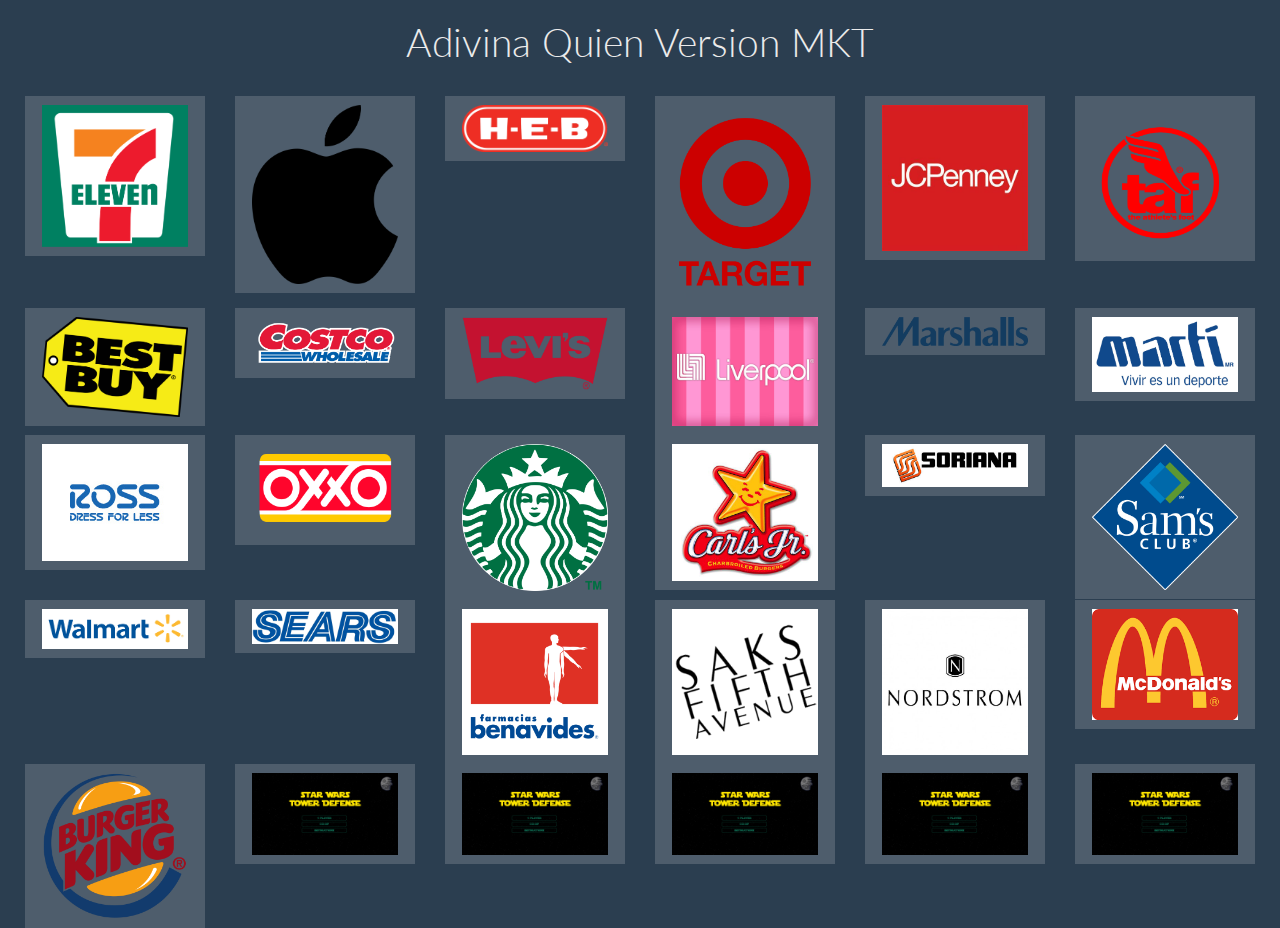
==== commit 9c1e907f: "missing 5" ====
--- a/adivinaQuien.html
+++ b/adivinaQuien.html
@@ -11,55 +11,61 @@
     <title>Adivina Quien</title>
 </head>
 <style>
-    .board-btn {
-        white-space: normal;
-    }
+.board-btn {
+    white-space: normal;
+}
 </style>
 <script>
-    function hide(){
-        this.style.display = 'none';
-    }
-    $('.board-btn').click(function() {
-        $(this).hide();
-    });
+function hide(){
+    this.style.display = 'none';
+}
+$('.board-btn').click(function() {
+    $(this).hide();
+});
+
 </script>
 <body>
     <h1>Adivina Quien Version MKT</h1>
     <br>
-    <div class="col-xs-2"><button type="button" class="btn btn-default board-btn" onclick="this.style.background = '#333333'">Empresa</button></div>
-    <div class="col-xs-2"><button type="button" class="btn btn-default board-btn" onclick="this.style.background = '#333333'">Empresa</button></div>
-    <div class="col-xs-2"><button type="button" class="btn btn-default board-btn" onclick="this.style.background = '#333333'">Empresa</button></div>
-    <div class="col-xs-2"><button type="button" class="btn btn-default board-btn" onclick="this.style.background = '#333333'">Empresa</button></div>
-    <div class="col-xs-2"><button type="button" class="btn btn-default board-btn" onclick="this.style.background = '#333333'">Empresa</button></div>
-    <div class="col-xs-2"><button type="button" class="btn btn-default board-btn" onclick="this.style.background = '#333333'">Empresa</button></div>
-    <br><br><br>
-    <div class="col-xs-2"><button type="button" class="btn btn-default board-btn" onclick="this.style.background = '#333333'">Empresa</button></div>
-    <div class="col-xs-2"><button type="button" class="btn btn-default board-btn" onclick="this.style.background = '#333333'">Empresa</button></div>
-    <div class="col-xs-2"><button type="button" class="btn btn-default board-btn" onclick="this.style.background = '#333333'">Empresa</button></div>
-    <div class="col-xs-2"><button type="button" class="btn btn-default board-btn" onclick="this.style.background = '#333333'">Empresa</button></div>
-    <div class="col-xs-2"><button type="button" class="btn btn-default board-btn" onclick="this.style.background = '#333333'">Empresa</button></div>
-    <div class="col-xs-2"><button type="button" class="btn btn-default board-btn" onclick="this.style.background = '#333333'">Empresa</button></div>
-    <br><br><br>
-    <div class="col-xs-2"><button type="button" class="btn btn-default board-btn" onclick="this.style.background = '#333333'">Empresa</button></div>
-    <div class="col-xs-2"><button type="button" class="btn btn-default board-btn" onclick="this.style.background = '#333333'">Empresa</button></div>
-    <div class="col-xs-2"><button type="button" class="btn btn-default board-btn" onclick="this.style.background = '#333333'">Empresa</button></div>
-    <div class="col-xs-2"><button type="button" class="btn btn-default board-btn" onclick="this.style.background = '#333333'">Empresa</button></div>
-    <div class="col-xs-2"><button type="button" class="btn btn-default board-btn" onclick="this.style.background = '#333333'">Empresa</button></div>
-    <div class="col-xs-2"><button type="button" class="btn btn-default board-btn" onclick="this.style.background = '#333333'">Empresa</button></div>
-    <br><br><br>
-   <div class="col-xs-2"><button type="button" class="btn btn-default board-btn" onclick="this.style.background = '#333333'">Empresa</button></div>
-    <div class="col-xs-2"><button type="button" class="btn btn-default board-btn" onclick="this.style.background = '#333333'">Empresa</button></div>
-    <div class="col-xs-2"><button type="button" class="btn btn-default board-btn" onclick="this.style.background = '#333333'">Empresa</button></div>
-    <div class="col-xs-2"><button type="button" class="btn btn-default board-btn" onclick="this.style.background = '#333333'">Empresa</button></div>
-    <div class="col-xs-2"><button type="button" class="btn btn-default board-btn" onclick="this.style.background = '#333333'">Empresa</button></div>
-    <div class="col-xs-2"><button type="button" class="btn btn-default board-btn" onclick="this.style.background = '#333333'">Empresa</button></div>
-    <br><br><br>
-    <div class="col-xs-2"><button type="button" class="btn btn-default board-btn" onclick="this.style.background = '#333333'">Empresa</button></div>
-    <div class="col-xs-2"><button type="button" class="btn btn-default board-btn" onclick="this.style.background = '#333333'">Empresa</button></div>
-    <div class="col-xs-2"><button type="button" class="btn btn-default board-btn" onclick="this.style.background = '#333333'">Empresa</button></div>
-    <div class="col-xs-2"><button type="button" class="btn btn-default board-btn" onclick="this.style.background = '#333333'">Empresa</button></div>
-    <div class="col-xs-2"><button type="button" class="btn btn-default board-btn" onclick="this.style.background = '#333333'">Empresa</button></div>
-    <div class="col-xs-2"><button type="button" class="btn btn-default board-btn" onclick="this.style.background = '#333333'">Empresa</button></div>
-    
+    <div class="row">
+        <div class="col-xs-2"><button type="button" class="btn btn-default board-btn" onclick="this.style.background = '#333333'"><img class="img-responsive center-block" alt="Responsive image" src="images/711.png"></button></div>
+        <div class="col-xs-2"><button type="button" class="btn btn-default board-btn" onclick="this.style.background = '#333333'"><img class="img-responsive center-block" alt="Responsive image" src="images/Apple.png"></button></div>
+        <div class="col-xs-2"><button type="button" class="btn btn-default board-btn" onclick="this.style.background = '#333333'"><img class="img-responsive center-block" alt="Responsive image" src="images/HEB.png"></button></div>
+        <div class="col-xs-2"><button type="button" class="btn btn-default board-btn" onclick="this.style.background = '#333333'"><img class="img-responsive center-block" alt="Responsive image" src="images/target.png"></button></div>
+        <div class="col-xs-2"><button type="button" class="btn btn-default board-btn" onclick="this.style.background = '#333333'"><img class="img-responsive center-block" alt="Responsive image" src="images/JCP.jpeg"></button></div>
+        <div class="col-xs-2"><button type="button" class="btn btn-default board-btn" onclick="this.style.background = '#333333'"><img class="img-responsive center-block" alt="Responsive image" src="images/TAF.png_1024"></button></div>
+    </div>
+    <div class="row">
+        <div class="col-xs-2"><button type="button" class="btn btn-default board-btn" onclick="this.style.background = '#333333'"><img class="img-responsive center-block" alt="Responsive image" src="images/best_buy.png"></button></div>
+        <div class="col-xs-2"><button type="button" class="btn btn-default board-btn" onclick="this.style.background = '#333333'"><img class="img-responsive center-block" alt="Responsive image" src="images/costco.png"></button></div>
+        <div class="col-xs-2"><button type="button" class="btn btn-default board-btn" onclick="this.style.background = '#333333'"><img class="img-responsive center-block" alt="Responsive image" src="images/levi.png"></button></div>
+        <div class="col-xs-2"><button type="button" class="btn btn-default board-btn" onclick="this.style.background = '#333333'"><img class="img-responsive center-block" alt="Responsive image" src="images/liverpool.jpg"></button></div>
+        <div class="col-xs-2"><button type="button" class="btn btn-default board-btn" onclick="this.style.background = '#333333'"><img class="img-responsive center-block" alt="Responsive image" src="images/marshalls.png"></button></div>
+        <div class="col-xs-2"><button type="button" class="btn btn-default board-btn" onclick="this.style.background = '#333333'"><img class="img-responsive center-block" alt="Responsive image" src="images/marti.jpg"></button></div>
+    </div>
+    <div class="row">
+        <div class="col-xs-2"><button type="button" class="btn btn-default board-btn" onclick="this.style.background = '#333333'"><img class="img-responsive center-block" alt="Responsive image" src="images/ross.jpg"></button></div>
+        <div class="col-xs-2"><button type="button" class="btn btn-default board-btn" onclick="this.style.background = '#333333'"><img class="img-responsive center-block" alt="Responsive image" src="images/oxxo.png"></button></div>
+        <div class="col-xs-2"><button type="button" class="btn btn-default board-btn" onclick="this.style.background = '#333333'"><img class="img-responsive center-block" alt="Responsive image" src="images/starbucks.png"></button></div>
+        <div class="col-xs-2"><button type="button" class="btn btn-default board-btn" onclick="this.style.background = '#333333'"><img class="img-responsive center-block" alt="Responsive image" src="images/carls.jpg"></button></div>
+        <div class="col-xs-2"><button type="button" class="btn btn-default board-btn" onclick="this.style.background = '#333333'"><img class="img-responsive center-block" alt="Responsive image" src="images/soriana.jpg"></button></div>
+        <div class="col-xs-2"><button type="button" class="btn btn-default board-btn" onclick="this.style.background = '#333333'"><img class="img-responsive center-block" alt="Responsive image" src="images/sams.png"></button></div>
+    </div>
+    <div class="row">
+        <div class="col-xs-2"><button type="button" class="btn btn-default board-btn" onclick="this.style.background = '#333333'"><img class="img-responsive center-block" alt="Responsive image" src="images/walmart.jpg"></button></div>
+        <div class="col-xs-2"><button type="button" class="btn btn-default board-btn" onclick="this.style.background = '#333333'"><img class="img-responsive center-block" alt="Responsive image" src="images/sears.png"></button></div>
+        <div class="col-xs-2"><button type="button" class="btn btn-default board-btn" onclick="this.style.background = '#333333'"><img class="img-responsive center-block" alt="Responsive image" src="images/benavides.png"></button></div>
+        <div class="col-xs-2"><button type="button" class="btn btn-default board-btn" onclick="this.style.background = '#333333'"><img class="img-responsive center-block" alt="Responsive image" src="images/saks.png"></button></div>
+        <div class="col-xs-2"><button type="button" class="btn btn-default board-btn" onclick="this.style.background = '#333333'"><img class="img-responsive center-block" alt="Responsive image" src="images/nordstrom.jpg"></button></div>
+        <div class="col-xs-2"><button type="button" class="btn btn-default board-btn" onclick="this.style.background = '#333333'"><img class="img-responsive center-block" alt="Responsive image" src="images/mcdonalds.png"></button></div>
+    </div>
+    <div class="row">
+        <div class="col-xs-2"><button type="button" class="btn btn-default board-btn" onclick="this.style.background = '#333333'"><img class="img-responsive center-block" alt="Responsive image" src="images/burgerking.png"></button></div>
+        <div class="col-xs-2"><button type="button" class="btn btn-default board-btn" onclick="this.style.background = '#333333'"><img class="img-responsive center-block" alt="Responsive image" src="images/SWTDMain.png"></button></div>
+        <div class="col-xs-2"><button type="button" class="btn btn-default board-btn" onclick="this.style.background = '#333333'"><img class="img-responsive center-block" alt="Responsive image" src="images/SWTDMain.png"></button></div>
+        <div class="col-xs-2"><button type="button" class="btn btn-default board-btn" onclick="this.style.background = '#333333'"><img class="img-responsive center-block" alt="Responsive image" src="images/SWTDMain.png"></button></div>
+        <div class="col-xs-2"><button type="button" class="btn btn-default board-btn" onclick="this.style.background = '#333333'"><img class="img-responsive center-block" alt="Responsive image" src="images/SWTDMain.png"></button></div>
+        <div class="col-xs-2"><button type="button" class="btn btn-default board-btn" onclick="this.style.background = '#333333'"><img class="img-responsive center-block" alt="Responsive image" src="images/SWTDMain.png"></button></div>     
+    </div>
 </body>
 </html>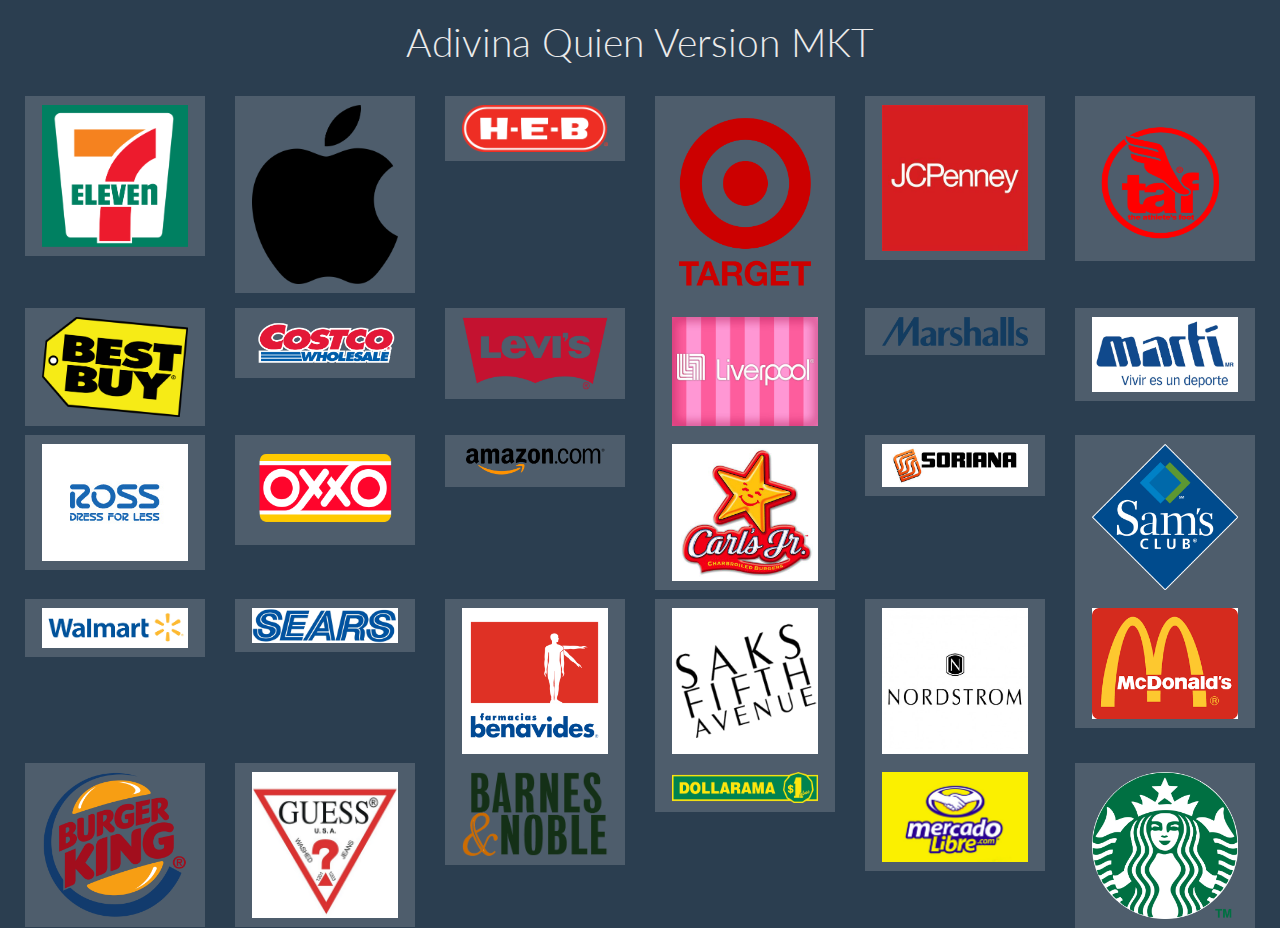
==== commit 47df60e5: "done adivina quien" ====
--- a/adivinaQuien.html
+++ b/adivinaQuien.html
@@ -46,7 +46,7 @@
     <div class="row">
         <div class="col-xs-2"><button type="button" class="btn btn-default board-btn" onclick="this.style.background = '#333333'"><img class="img-responsive center-block" alt="Responsive image" src="images/ross.jpg"></button></div>
         <div class="col-xs-2"><button type="button" class="btn btn-default board-btn" onclick="this.style.background = '#333333'"><img class="img-responsive center-block" alt="Responsive image" src="images/oxxo.png"></button></div>
-        <div class="col-xs-2"><button type="button" class="btn btn-default board-btn" onclick="this.style.background = '#333333'"><img class="img-responsive center-block" alt="Responsive image" src="images/starbucks.png"></button></div>
+        <div class="col-xs-2"><button type="button" class="btn btn-default board-btn" onclick="this.style.background = '#333333'"><img class="img-responsive center-block" alt="Responsive image" src="images/amazon.png"></button></div>
         <div class="col-xs-2"><button type="button" class="btn btn-default board-btn" onclick="this.style.background = '#333333'"><img class="img-responsive center-block" alt="Responsive image" src="images/carls.jpg"></button></div>
         <div class="col-xs-2"><button type="button" class="btn btn-default board-btn" onclick="this.style.background = '#333333'"><img class="img-responsive center-block" alt="Responsive image" src="images/soriana.jpg"></button></div>
         <div class="col-xs-2"><button type="button" class="btn btn-default board-btn" onclick="this.style.background = '#333333'"><img class="img-responsive center-block" alt="Responsive image" src="images/sams.png"></button></div>
@@ -61,11 +61,11 @@
     </div>
     <div class="row">
         <div class="col-xs-2"><button type="button" class="btn btn-default board-btn" onclick="this.style.background = '#333333'"><img class="img-responsive center-block" alt="Responsive image" src="images/burgerking.png"></button></div>
-        <div class="col-xs-2"><button type="button" class="btn btn-default board-btn" onclick="this.style.background = '#333333'"><img class="img-responsive center-block" alt="Responsive image" src="images/SWTDMain.png"></button></div>
-        <div class="col-xs-2"><button type="button" class="btn btn-default board-btn" onclick="this.style.background = '#333333'"><img class="img-responsive center-block" alt="Responsive image" src="images/SWTDMain.png"></button></div>
-        <div class="col-xs-2"><button type="button" class="btn btn-default board-btn" onclick="this.style.background = '#333333'"><img class="img-responsive center-block" alt="Responsive image" src="images/SWTDMain.png"></button></div>
-        <div class="col-xs-2"><button type="button" class="btn btn-default board-btn" onclick="this.style.background = '#333333'"><img class="img-responsive center-block" alt="Responsive image" src="images/SWTDMain.png"></button></div>
-        <div class="col-xs-2"><button type="button" class="btn btn-default board-btn" onclick="this.style.background = '#333333'"><img class="img-responsive center-block" alt="Responsive image" src="images/SWTDMain.png"></button></div>     
+        <div class="col-xs-2"><button type="button" class="btn btn-default board-btn" onclick="this.style.background = '#333333'"><img class="img-responsive center-block" alt="Responsive image" src="images/guess.jpg"></button></div>
+        <div class="col-xs-2"><button type="button" class="btn btn-default board-btn" onclick="this.style.background = '#333333'"><img class="img-responsive center-block" alt="Responsive image" src="images/BarnesNoble.png"></button></div>
+        <div class="col-xs-2"><button type="button" class="btn btn-default board-btn" onclick="this.style.background = '#333333'"><img class="img-responsive center-block" alt="Responsive image" src="images/dollarama.png"></button></div>
+        <div class="col-xs-2"><button type="button" class="btn btn-default board-btn" onclick="this.style.background = '#333333'"><img class="img-responsive center-block" alt="Responsive image" src="images/mercadolibre.jpg"></button></div> 
+        <div class="col-xs-2"><button type="button" class="btn btn-default board-btn" onclick="this.style.background = '#333333'"><img class="img-responsive center-block" alt="Responsive image" src="images/starbucks.png"></button></div>    
     </div>
 </body>
 </html>